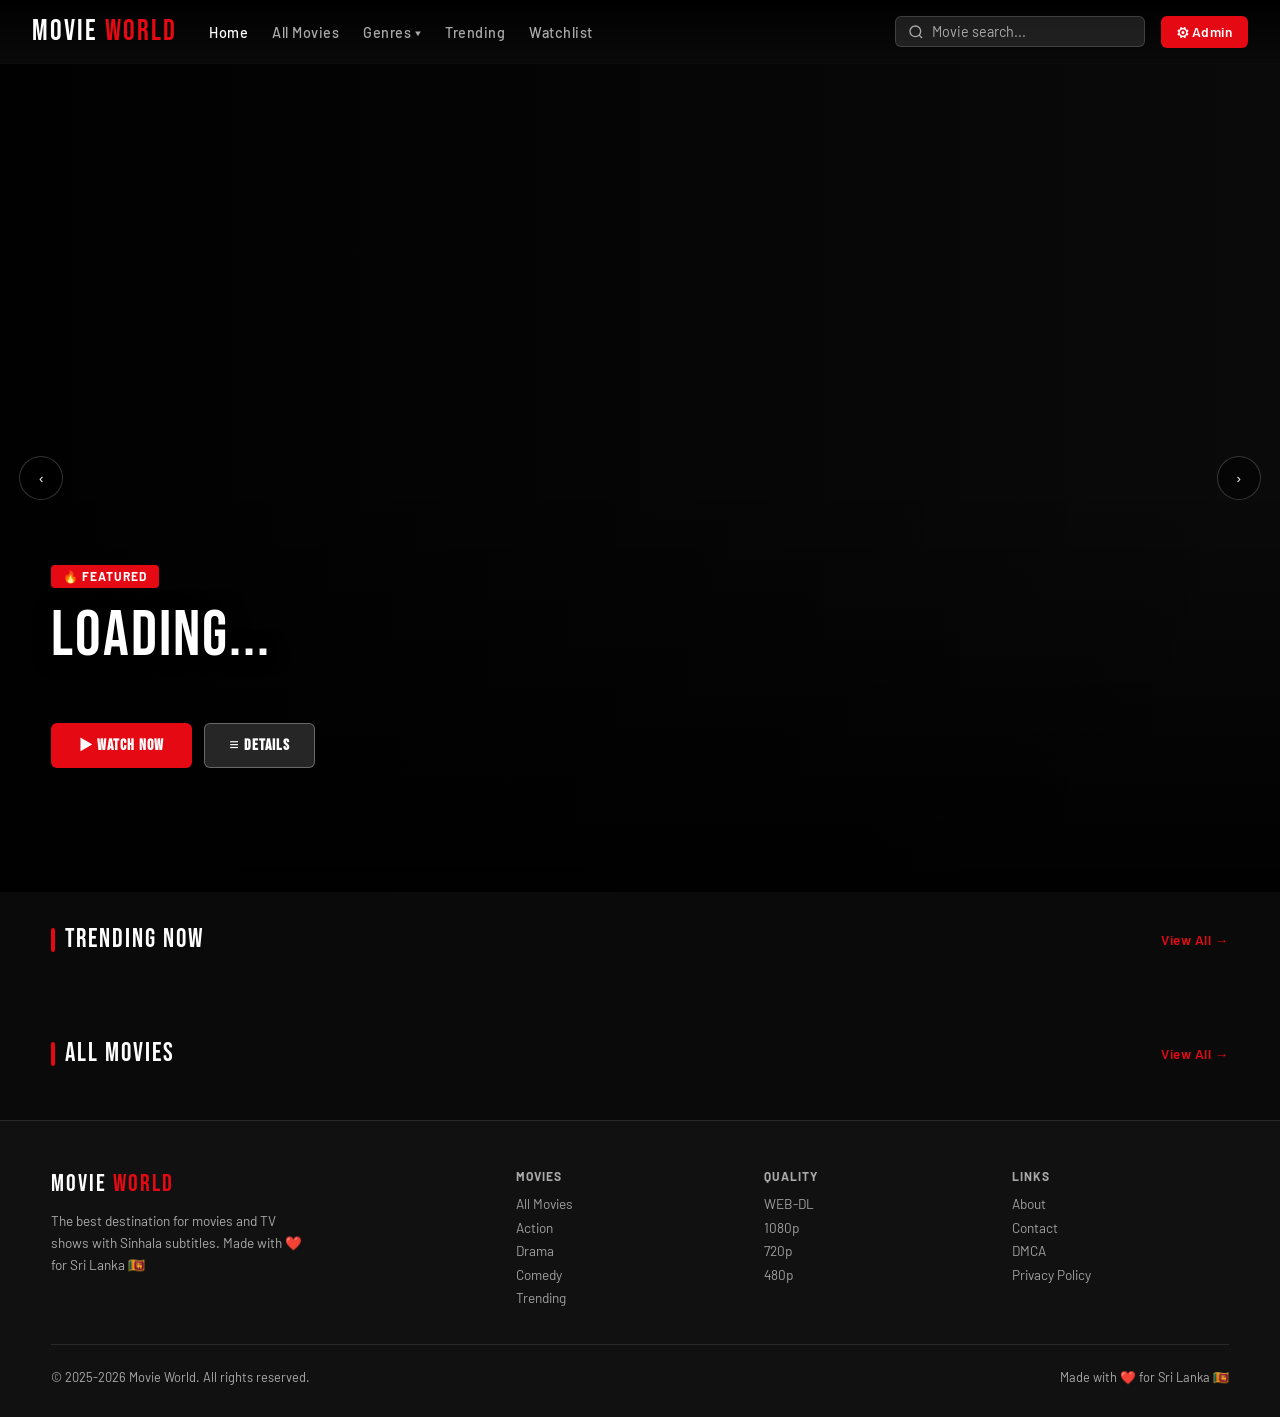
==== index.html @ 06027d25 "Rename movieworld_updated (2).html to index.html" ====
<!DOCTYPE html>
<html lang="si">
<head>
<meta charset="UTF-8">
<meta name="viewport" content="width=device-width, initial-scale=1.0">
<title>MOVIE WORLD</title>
<link href="https://fonts.googleapis.com/css2?family=Bebas+Neue&family=Barlow:wght@300;400;500;600;700&family=Barlow+Condensed:wght@400;600;700&display=swap" rel="stylesheet">
<style>
:root{
  --red:#e50914;--red2:#b20710;--dark:#0a0a0a;--dark2:#111;--dark3:#1a1a1a;
  --card:#161616;--text:#fff;--muted:#aaa;--border:#2a2a2a;--gold:#f5c518;
  --green:#46d369;
}
*{margin:0;padding:0;box-sizing:border-box;}
html{scroll-behavior:smooth;}
body{background:var(--dark);color:var(--text);font-family:'Barlow',sans-serif;min-height:100vh;overflow-x:hidden;}

/* NAV */
nav{position:fixed;top:0;left:0;right:0;z-index:1000;background:linear-gradient(to bottom,rgba(0,0,0,.95) 0%,transparent 100%);padding:0 2rem;height:64px;display:flex;align-items:center;gap:2rem;border-bottom:1px solid rgba(255,255,255,.05);}
.logo{font-family:'Bebas Neue',sans-serif;font-size:1.8rem;letter-spacing:2px;cursor:pointer;}
.logo span{color:var(--red);}
.nav-links{display:flex;gap:1.5rem;list-style:none;flex:1;}
.nav-links a{color:var(--muted);text-decoration:none;font-size:.9rem;font-weight:500;transition:.2s;letter-spacing:.5px;}
.nav-links a:hover,.nav-links a.active{color:#fff;}
.nav-right{display:flex;align-items:center;gap:1rem;margin-left:auto;}
.search-bar{display:flex;align-items:center;background:rgba(255,255,255,.1);border:1px solid rgba(255,255,255,.15);border-radius:6px;padding:6px 12px;gap:8px;}
.search-bar input{background:transparent;border:none;color:#fff;font-size:.9rem;width:200px;outline:none;font-family:'Barlow',sans-serif;}
.search-bar input::placeholder{color:var(--muted);}
.search-bar svg{color:var(--muted);width:16px;height:16px;flex-shrink:0;}
.btn-admin{background:var(--red);color:#fff;border:none;padding:7px 16px;border-radius:6px;font-size:.85rem;font-weight:600;cursor:pointer;font-family:'Barlow',sans-serif;letter-spacing:.5px;}
/* PASSWORD MODAL */
.pw-overlay{position:fixed;inset:0;background:rgba(0,0,0,.85);z-index:9000;display:flex;align-items:center;justify-content:center;backdrop-filter:blur(6px);}
.pw-box{background:var(--dark2);border:1px solid var(--border);border-radius:16px;padding:2.5rem 2rem;width:340px;max-width:92vw;text-align:center;box-shadow:0 0 60px rgba(229,9,20,.15);}
.pw-box .logo{font-size:1.6rem;margin-bottom:.5rem;}
.pw-box p{color:var(--muted);font-size:.9rem;margin-bottom:1.5rem;}
.pw-box input{width:100%;background:rgba(255,255,255,.06);border:1px solid var(--border);color:#fff;padding:12px 16px;border-radius:8px;font-size:1rem;font-family:'Barlow',sans-serif;outline:none;text-align:center;letter-spacing:4px;margin-bottom:1rem;transition:.2s;}
.pw-box input:focus{border-color:var(--red);}
.pw-box .pw-err{color:var(--red);font-size:.82rem;margin-bottom:.75rem;min-height:18px;}
.pw-box .btn-pw-enter{background:var(--red);color:#fff;border:none;width:100%;padding:12px;border-radius:8px;font-size:1rem;font-weight:700;cursor:pointer;font-family:'Barlow',sans-serif;margin-bottom:.75rem;transition:.2s;}
.pw-box .btn-pw-enter:hover{background:var(--red2);}
.pw-box .btn-pw-cancel{background:transparent;color:var(--muted);border:none;font-size:.85rem;cursor:pointer;font-family:'Barlow',sans-serif;}
.hamburger{display:none;background:none;border:none;color:#fff;cursor:pointer;padding:4px;}

/* HERO */
.hero{position:relative;height:92vh;min-height:580px;overflow:hidden;margin-top:64px;}
.hero-bg{position:absolute;inset:0;background-size:cover;background-position:center top;transition:opacity .8s;}
.hero-overlay{position:absolute;inset:0;background:linear-gradient(to right,rgba(0,0,0,.9) 0%,rgba(0,0,0,.4) 60%,transparent 100%),linear-gradient(to top,rgba(0,0,0,.9) 0%,transparent 50%);}
.hero-content{position:absolute;bottom:15%;left:4%;max-width:520px;}
.hero-badge{display:inline-flex;align-items:center;gap:6px;background:var(--red);color:#fff;padding:4px 12px;border-radius:4px;font-size:.75rem;font-weight:700;letter-spacing:1px;margin-bottom:1rem;}
.hero-title{font-family:'Bebas Neue',sans-serif;font-size:clamp(2.5rem,6vw,4rem);line-height:1;letter-spacing:2px;margin-bottom:.75rem;text-shadow:2px 2px 20px rgba(0,0,0,.8);}
.hero-meta{display:flex;align-items:center;gap:12px;margin-bottom:1.2rem;flex-wrap:wrap;}
.hero-rating{color:var(--gold);font-weight:700;font-size:1rem;}
.hero-tag{background:rgba(255,255,255,.12);border:1px solid rgba(255,255,255,.2);padding:3px 10px;border-radius:4px;font-size:.8rem;}
.hero-desc{color:rgba(255,255,255,.8);line-height:1.6;font-size:.95rem;margin-bottom:1.5rem;display:-webkit-box;-webkit-line-clamp:3;-webkit-box-orient:vertical;overflow:hidden;}
.hero-btns{display:flex;gap:12px;}
.btn-play{background:var(--red);color:#fff;border:none;padding:12px 28px;border-radius:6px;font-size:1rem;font-weight:700;cursor:pointer;display:flex;align-items:center;gap:8px;font-family:'Bebas Neue',sans-serif;letter-spacing:1px;transition:.2s;}
.btn-play:hover{background:var(--red2);}
.btn-list{background:rgba(255,255,255,.15);color:#fff;border:1px solid rgba(255,255,255,.3);padding:12px 24px;border-radius:6px;font-size:1rem;font-weight:700;cursor:pointer;display:flex;align-items:center;gap:8px;font-family:'Bebas Neue',sans-serif;letter-spacing:1px;transition:.2s;backdrop-filter:blur(4px);}
.btn-list:hover{background:rgba(255,255,255,.25);}
.hero-dots{position:absolute;bottom:6%;left:4%;display:flex;gap:8px;}
.hero-dot{width:32px;height:4px;border-radius:2px;background:rgba(255,255,255,.3);cursor:pointer;transition:.3s;}
.hero-dot.active{background:var(--red);width:48px;}
.hero-nav-btn{position:absolute;top:50%;transform:translateY(-50%);background:rgba(0,0,0,.5);border:1px solid rgba(255,255,255,.2);color:#fff;width:44px;height:44px;border-radius:50%;cursor:pointer;display:flex;align-items:center;justify-content:center;transition:.2s;backdrop-filter:blur(4px);}
.hero-nav-btn:hover{background:rgba(229,9,20,.7);}
.hero-nav-btn.prev{left:1.5%;}
.hero-nav-btn.next{right:1.5%;}

/* SECTIONS */
.section{padding:2rem 4%;}
.section-header{display:flex;align-items:center;justify-content:space-between;margin-bottom:1.2rem;}
.section-title{font-family:'Bebas Neue',sans-serif;font-size:1.6rem;letter-spacing:2px;display:flex;align-items:center;gap:10px;}
.section-title::before{content:'';display:block;width:4px;height:24px;background:var(--red);border-radius:2px;}
.view-all{color:var(--red);text-decoration:none;font-size:.85rem;font-weight:600;letter-spacing:.5px;display:flex;align-items:center;gap:4px;transition:.2s;}
.view-all:hover{color:#ff4757;}

/* TRENDING GRID */
.trending-grid{display:grid;grid-template-columns:repeat(2,1fr);gap:12px;}
.trending-card{position:relative;border-radius:10px;overflow:hidden;cursor:pointer;aspect-ratio:3/2;}
.trending-card img{width:100%;height:100%;object-fit:cover;transition:.4s;}
.trending-card:hover img{transform:scale(1.05);}
.trending-rank{position:absolute;bottom:8px;left:8px;font-family:'Bebas Neue',sans-serif;font-size:5rem;line-height:1;color:rgba(255,255,255,.15);font-weight:900;text-shadow:none;-webkit-text-stroke:2px rgba(255,255,255,.3);}
.trending-overlay{position:absolute;inset:0;background:linear-gradient(to top,rgba(0,0,0,.8) 0%,transparent 50%);}
.trending-name{position:absolute;bottom:8px;left:0;right:0;padding:0 12px;font-size:.85rem;font-weight:600;}

/* MOVIES GRID */
.movies-grid{display:grid;grid-template-columns:repeat(auto-fill,minmax(160px,1fr));gap:14px;}
.movie-card{background:var(--card);border-radius:10px;overflow:hidden;cursor:pointer;transition:.3s;border:1px solid transparent;}
.movie-card:hover{border-color:var(--red);transform:translateY(-4px);}
.movie-card-img{position:relative;aspect-ratio:2/3;overflow:hidden;}
.movie-card-img img{width:100%;height:100%;object-fit:cover;transition:.4s;}
.movie-card:hover .movie-card-img img{transform:scale(1.06);}
.movie-badge{position:absolute;top:8px;left:8px;background:#01b4e4;color:#fff;font-size:.65rem;font-weight:700;padding:2px 6px;border-radius:4px;letter-spacing:.5px;}
.movie-rating{position:absolute;top:8px;right:8px;background:rgba(0,0,0,.75);color:var(--gold);font-size:.75rem;font-weight:700;padding:3px 7px;border-radius:4px;display:flex;align-items:center;gap:3px;}
.movie-info{padding:10px;}
.movie-title{font-size:.85rem;font-weight:600;white-space:nowrap;overflow:hidden;text-overflow:ellipsis;margin-bottom:4px;}
.movie-meta{font-size:.75rem;color:var(--muted);display:flex;align-items:center;gap:6px;}
.movie-meta span{display:flex;align-items:center;gap:3px;}

/* SEARCH RESULTS */
#search-results{display:none;position:fixed;top:64px;left:0;right:0;background:rgba(10,10,10,.97);z-index:999;max-height:80vh;overflow-y:auto;padding:1.5rem 4%;border-top:1px solid var(--border);backdrop-filter:blur(20px);}
.search-result-item{display:flex;gap:12px;align-items:center;padding:10px;border-radius:8px;cursor:pointer;transition:.2s;}
.search-result-item:hover{background:rgba(255,255,255,.07);}
.search-result-img{width:48px;height:72px;object-fit:cover;border-radius:6px;flex-shrink:0;}
.search-result-info h4{font-size:.9rem;font-weight:600;margin-bottom:4px;}
.search-result-info p{font-size:.8rem;color:var(--muted);}

/* MOVIE DETAIL PAGE */
#movie-detail{display:none;position:fixed;inset:0;z-index:2000;background:var(--dark);overflow-y:auto;}
.detail-hero{position:relative;height:50vh;min-height:300px;}
.detail-hero-bg{position:absolute;inset:0;background-size:cover;background-position:center;filter:brightness(.4);}
.detail-hero-overlay{position:absolute;inset:0;background:linear-gradient(to top,var(--dark) 0%,transparent 60%);}
.detail-back{position:absolute;top:1.5rem;left:1.5rem;background:rgba(0,0,0,.6);border:1px solid rgba(255,255,255,.2);color:#fff;padding:8px 16px;border-radius:6px;cursor:pointer;font-size:.9rem;font-weight:600;display:flex;align-items:center;gap:6px;transition:.2s;backdrop-filter:blur(4px);}
.detail-back:hover{background:var(--red);}
.detail-body{padding:0 4% 4rem;margin-top:-80px;position:relative;}
.detail-layout{display:grid;grid-template-columns:200px 1fr;gap:2rem;}
.detail-poster{border-radius:12px;overflow:hidden;box-shadow:0 20px 60px rgba(0,0,0,.8);}
.detail-poster img{width:100%;display:block;}
.detail-badge-green{display:inline-block;background:var(--green);color:#000;font-size:.75rem;font-weight:700;padding:4px 10px;border-radius:4px;margin-bottom:.75rem;}
.detail-title{font-family:'Bebas Neue',sans-serif;font-size:clamp(1.8rem,4vw,3rem);letter-spacing:2px;line-height:1;margin-bottom:.75rem;}
.detail-stats{display:flex;gap:12px;flex-wrap:wrap;align-items:center;margin-bottom:1rem;}
.imdb-badge{background:var(--gold);color:#000;font-size:.8rem;font-weight:700;padding:3px 10px;border-radius:4px;}
.stat-item{color:var(--muted);font-size:.85rem;display:flex;align-items:center;gap:5px;}
.genre-tags{display:flex;gap:8px;flex-wrap:wrap;margin-bottom:1rem;}
.genre-tag{background:rgba(255,255,255,.1);border:1px solid rgba(255,255,255,.2);padding:4px 12px;border-radius:20px;font-size:.8rem;font-weight:500;}
.detail-desc{color:rgba(255,255,255,.8);line-height:1.7;font-size:.95rem;margin-bottom:1.5rem;}
.detail-info-grid{display:grid;grid-template-columns:1fr 1fr;gap:12px;margin-bottom:1.5rem;font-size:.85rem;}
.info-item label{color:var(--muted);display:block;margin-bottom:2px;font-size:.75rem;text-transform:uppercase;letter-spacing:.5px;}
.info-item span{font-weight:500;}
.detail-actions{display:flex;gap:10px;flex-wrap:wrap;margin-bottom:1.5rem;}
.btn-watchlist{background:rgba(255,255,255,.12);border:1px solid rgba(255,255,255,.2);color:#fff;padding:10px 20px;border-radius:6px;cursor:pointer;font-size:.9rem;font-weight:600;display:flex;align-items:center;gap:7px;transition:.2s;font-family:'Barlow',sans-serif;}
.btn-watchlist:hover{background:rgba(255,255,255,.2);}
.btn-watchlist.active{background:rgba(229,9,20,.2);border-color:var(--red);color:var(--red);}
.btn-share{background:rgba(255,255,255,.12);border:1px solid rgba(255,255,255,.2);color:#fff;padding:10px 20px;border-radius:6px;cursor:pointer;font-size:.9rem;font-weight:600;display:flex;align-items:center;gap:7px;transition:.2s;font-family:'Barlow',sans-serif;}
.btn-share:hover{background:rgba(255,255,255,.2);}
.source-bar{display:flex;align-items:center;gap:10px;margin-bottom:1rem;flex-wrap:wrap;}
.source-select{background:var(--dark3);border:1px solid var(--border);color:#fff;padding:8px 12px;border-radius:6px;font-size:.85rem;cursor:pointer;font-family:'Barlow',sans-serif;}
.btn-next-source{background:var(--red);border:none;color:#fff;padding:8px 16px;border-radius:6px;font-size:.85rem;font-weight:600;cursor:pointer;display:flex;align-items:center;gap:6px;font-family:'Barlow',sans-serif;}
.video-frame{width:100%;aspect-ratio:16/9;background:#000;border-radius:10px;overflow:hidden;margin-bottom:1.5rem;position:relative;}
.video-frame iframe{width:100%;height:100%;border:none;}
.video-placeholder{width:100%;height:100%;display:flex;align-items:center;justify-content:center;color:var(--muted);flex-direction:column;gap:12px;}
.cast-grid{display:flex;gap:16px;overflow-x:auto;padding-bottom:8px;scrollbar-width:none;}
.cast-grid::-webkit-scrollbar{display:none;}
.cast-card{flex-shrink:0;width:90px;text-align:center;}
.cast-avatar{width:70px;height:70px;border-radius:50%;overflow:hidden;margin:0 auto 6px;background:var(--dark3);}
.cast-avatar img{width:100%;height:100%;object-fit:cover;}
.cast-name{font-size:.75rem;font-weight:600;white-space:nowrap;overflow:hidden;text-overflow:ellipsis;}
.cast-role{font-size:.7rem;color:var(--muted);white-space:nowrap;overflow:hidden;text-overflow:ellipsis;}
.sub-btns{display:flex;gap:8px;flex-wrap:wrap;margin-bottom:1rem;}
.sub-btn{padding:8px 18px;border-radius:6px;font-size:.85rem;font-weight:700;cursor:pointer;border:none;font-family:'Barlow',sans-serif;}
.sub-btn.baiscope{background:#1877f2;color:#fff;}
.sub-btn.cineru{background:#f5a623;color:#fff;}
.sub-btn.zoom{background:#2d8cf0;color:#fff;}
.dl-grid{display:grid;grid-template-columns:repeat(auto-fit,minmax(160px,1fr));gap:12px;margin-bottom:1rem;}
.dl-btn{display:flex;align-items:center;gap:10px;background:var(--dark3);border:1px solid var(--border);border-radius:10px;padding:14px 16px;cursor:pointer;text-decoration:none;color:#fff;transition:.25s;font-family:'Barlow',sans-serif;}
.dl-btn:hover{border-color:var(--green);background:rgba(70,211,105,.08);transform:translateY(-2px);}
.dl-btn .dl-icon{width:36px;height:36px;border-radius:8px;display:flex;align-items:center;justify-content:center;font-size:1.1rem;flex-shrink:0;}
.dl-btn .dl-info{display:flex;flex-direction:column;gap:2px;}
.dl-btn .dl-qual{font-weight:700;font-size:.95rem;letter-spacing:.5px;}
.dl-btn .dl-size{font-size:.75rem;color:var(--muted);}
.dl-btn.q480 .dl-icon{background:rgba(255,159,67,.15);color:#ff9f43;}
.dl-btn.q720 .dl-icon{background:rgba(52,152,219,.15);color:#3498db;}
.dl-btn.q1080 .dl-icon{background:rgba(46,213,115,.15);color:#2ed573;}
.dl-btn.qsub .dl-icon{background:rgba(229,9,20,.15);color:var(--red);}
.dl-none{color:var(--muted);font-size:.85rem;font-style:italic;}
.instructions-box{background:rgba(70,211,105,.08);border:1px solid rgba(70,211,105,.2);border-radius:8px;padding:1rem;font-size:.82rem;line-height:1.7;color:rgba(255,255,255,.85);}
.stars-rating{display:flex;gap:6px;font-size:1.5rem;cursor:pointer;margin-bottom:1.5rem;}
.stars-rating span{color:#444;transition:.2s;}
.stars-rating span.active,.stars-rating span:hover{color:var(--gold);}
.related-section{margin-top:2rem;}

/* ADMIN PANEL */
#admin-panel{display:none;position:fixed;inset:0;z-index:3000;background:var(--dark);overflow-y:auto;}
.admin-nav{background:var(--dark2);border-bottom:1px solid var(--border);padding:0 2rem;height:60px;display:flex;align-items:center;gap:1.5rem;}
.admin-nav .logo{font-size:1.4rem;}
.admin-tabs{display:flex;gap:4px;flex:1;overflow-x:auto;}
.admin-tab{background:transparent;border:none;color:var(--muted);padding:8px 16px;border-radius:6px;cursor:pointer;font-size:.85rem;font-weight:600;white-space:nowrap;transition:.2s;font-family:'Barlow',sans-serif;}
.admin-tab:hover{background:rgba(255,255,255,.07);color:#fff;}
.admin-tab.active{background:var(--red);color:#fff;}
.admin-close{background:rgba(255,255,255,.1);border:1px solid var(--border);color:#fff;padding:7px 14px;border-radius:6px;cursor:pointer;font-size:.85rem;font-family:'Barlow',sans-serif;}
.admin-body{padding:2rem;}
.admin-section{display:none;}
.admin-section.active{display:block;}
.admin-card{background:var(--dark2);border:1px solid var(--border);border-radius:12px;padding:1.5rem;margin-bottom:1.5rem;}
.admin-card h3{font-size:1.1rem;font-weight:700;margin-bottom:1.2rem;display:flex;align-items:center;gap:8px;}
.form-grid{display:grid;grid-template-columns:1fr 1fr;gap:12px;}
.form-group{display:flex;flex-direction:column;gap:5px;}
.form-group.full{grid-column:1/-1;}
.form-group label{font-size:.8rem;color:var(--muted);font-weight:600;text-transform:uppercase;letter-spacing:.5px;}
.form-group input,.form-group textarea,.form-group select{background:rgba(255,255,255,.05);border:1px solid var(--border);color:#fff;padding:9px 12px;border-radius:6px;font-size:.9rem;font-family:'Barlow',sans-serif;transition:.2s;outline:none;}
.form-group input:focus,.form-group textarea:focus,.form-group select:focus{border-color:var(--red);background:rgba(229,9,20,.05);}
.form-group textarea{resize:vertical;min-height:80px;}
.tmdb-search-bar{display:flex;gap:8px;margin-bottom:1rem;}
.tmdb-search-bar input{flex:1;background:rgba(255,255,255,.05);border:1px solid var(--border);color:#fff;padding:10px 14px;border-radius:6px;font-size:.9rem;font-family:'Barlow',sans-serif;outline:none;}
.tmdb-search-bar input:focus{border-color:#01b4e4;}
.btn-tmdb{background:#01b4e4;color:#fff;border:none;padding:10px 18px;border-radius:6px;font-size:.85rem;font-weight:700;cursor:pointer;white-space:nowrap;font-family:'Barlow',sans-serif;}
.tmdb-results{display:grid;grid-template-columns:repeat(auto-fill,minmax(120px,1fr));gap:10px;max-height:300px;overflow-y:auto;}
.tmdb-result{cursor:pointer;border-radius:8px;overflow:hidden;border:2px solid transparent;transition:.2s;}
.tmdb-result:hover{border-color:#01b4e4;}
.tmdb-result img{width:100%;aspect-ratio:2/3;object-fit:cover;display:block;}
.tmdb-result-title{font-size:.75rem;padding:4px 6px;text-align:center;background:var(--dark3);}
.btn-save{background:var(--green);color:#000;border:none;padding:11px 28px;border-radius:6px;font-size:.95rem;font-weight:700;cursor:pointer;font-family:'Barlow',sans-serif;display:flex;align-items:center;gap:7px;margin-top:1rem;transition:.2s;}
.btn-save:hover{background:#3ab55a;}
.btn-danger{background:rgba(229,9,20,.15);color:var(--red);border:1px solid rgba(229,9,20,.3);padding:7px 14px;border-radius:6px;font-size:.8rem;font-weight:600;cursor:pointer;font-family:'Barlow',sans-serif;transition:.2s;}
.btn-danger:hover{background:var(--red);color:#fff;}
.btn-edit{background:rgba(255,255,255,.1);color:#fff;border:1px solid var(--border);padding:7px 14px;border-radius:6px;font-size:.8rem;font-weight:600;cursor:pointer;font-family:'Barlow',sans-serif;transition:.2s;}
.btn-edit:hover{background:rgba(255,255,255,.18);}
.movie-list-table{width:100%;border-collapse:collapse;}
.movie-list-table th{text-align:left;padding:10px;font-size:.75rem;color:var(--muted);text-transform:uppercase;letter-spacing:.5px;border-bottom:1px solid var(--border);}
.movie-list-table td{padding:10px;font-size:.85rem;border-bottom:1px solid rgba(255,255,255,.04);vertical-align:middle;}
.movie-list-table tr:hover td{background:rgba(255,255,255,.03);}
.mini-poster{width:40px;height:60px;object-fit:cover;border-radius:4px;}
.stats-grid{display:grid;grid-template-columns:repeat(auto-fit,minmax(150px,1fr));gap:12px;margin-bottom:1.5rem;}
.stat-card{background:var(--dark2);border:1px solid var(--border);border-radius:10px;padding:1.2rem;text-align:center;}
.stat-card .num{font-family:'Bebas Neue',sans-serif;font-size:2.5rem;color:var(--red);}
.stat-card .lbl{font-size:.8rem;color:var(--muted);margin-top:2px;}
.toast{position:fixed;bottom:2rem;right:2rem;background:var(--green);color:#000;padding:12px 20px;border-radius:8px;font-weight:700;font-size:.9rem;z-index:9999;transform:translateX(200%);transition:.3s;}
.toast.show{transform:translateX(0);}
.pagination{display:flex;gap:8px;align-items:center;justify-content:center;margin-top:2rem;flex-wrap:wrap;}
.page-btn{background:var(--dark3);border:1px solid var(--border);color:var(--muted);padding:8px 14px;border-radius:6px;cursor:pointer;font-size:.9rem;font-family:'Barlow',sans-serif;transition:.2s;min-width:40px;text-align:center;}
.page-btn:hover{background:rgba(255,255,255,.1);color:#fff;}
.page-btn.active{background:var(--red);color:#fff;border-color:var(--red);}
.page-btn.disabled{opacity:.4;cursor:not-allowed;}
footer{background:var(--dark2);border-top:1px solid var(--border);padding:3rem 4% 2rem;}
.footer-grid{display:grid;grid-template-columns:2fr 1fr 1fr 1fr;gap:2rem;margin-bottom:2rem;}
.footer-brand .logo{font-size:1.5rem;margin-bottom:.75rem;}
.footer-brand p{color:var(--muted);font-size:.85rem;line-height:1.6;max-width:260px;}
.footer-col h4{font-size:.75rem;text-transform:uppercase;letter-spacing:1px;color:var(--muted);margin-bottom:.75rem;}
.footer-col a{display:block;color:rgba(255,255,255,.6);text-decoration:none;font-size:.85rem;margin-bottom:.4rem;transition:.2s;}
.footer-col a:hover{color:#fff;}
.footer-bottom{border-top:1px solid var(--border);padding-top:1.5rem;display:flex;justify-content:space-between;align-items:center;font-size:.8rem;color:var(--muted);}
.mobile-menu{display:none;position:fixed;top:64px;left:0;right:0;bottom:0;background:rgba(0,0,0,.97);z-index:900;padding:1.5rem;overflow-y:auto;}
.mobile-menu.open{display:block;}
.mobile-nav-links{list-style:none;}
.mobile-nav-links li{border-bottom:1px solid var(--border);}
.mobile-nav-links a{display:block;padding:14px 0;color:#fff;text-decoration:none;font-size:1.1rem;font-weight:500;}
.mobile-genre-grid{display:grid;grid-template-columns:1fr 1fr;gap:8px;margin-top:1rem;}
.mobile-genre-btn{background:var(--dark3);border:1px solid var(--border);color:#fff;padding:10px;border-radius:6px;cursor:pointer;font-size:.85rem;text-align:center;font-family:'Barlow',sans-serif;}
@media(max-width:768px){
  .nav-links{display:none;}
  .search-bar input{width:140px;}
  .hamburger{display:block;}
  .hero-content{max-width:90%;bottom:12%;}
  .hero-title{font-size:2rem;}
  .detail-layout{grid-template-columns:1fr;}
  .detail-poster{max-width:200px;}
  .form-grid{grid-template-columns:1fr;}
  .footer-grid{grid-template-columns:1fr 1fr;}
  .movies-grid{grid-template-columns:repeat(auto-fill,minmax(130px,1fr));}
}
@media(max-width:480px){
  .movies-grid{grid-template-columns:repeat(3,1fr);}
  .trending-grid{grid-template-columns:1fr 1fr;}
  .footer-grid{grid-template-columns:1fr;}
}
</style>
</head>
<body>

<!-- TOAST -->
<div class="toast" id="toast"></div>

<!-- NAV -->
<nav id="main-nav">
  <div class="logo" onclick="showPage('home')">MOVIE <span>WORLD</span></div>
  <ul class="nav-links" id="nav-links">
    <li><a href="#" class="active" onclick="showPage('home');return false;">Home</a></li>
    <li><a href="#" onclick="loadMovies('all');return false;">All Movies</a></li>
    <li><a href="#" onclick="showGenreMenu();return false;">Genres ▾</a></li>
    <li><a href="#" onclick="loadMovies('trending');return false;">Trending</a></li>
    <li><a href="#" onclick="showWatchlist();return false;">Watchlist</a></li>
  </ul>
  <div class="nav-right">
    <div class="search-bar">
      <svg viewBox="0 0 24 24" fill="none" stroke="currentColor" stroke-width="2"><circle cx="11" cy="11" r="8"/><path d="m21 21-4.35-4.35"/></svg>
      <input type="text" id="search-input" placeholder="Movie search..." oninput="handleSearch(this.value)">
    </div>
    <button class="btn-admin" onclick="showAdmin()">⚙ Admin</button>
    <button class="hamburger" onclick="toggleMobileMenu()">
      <svg width="22" height="22" viewBox="0 0 24 24" fill="none" stroke="currentColor" stroke-width="2"><line x1="3" y1="6" x2="21" y2="6"/><line x1="3" y1="12" x2="21" y2="12"/><line x1="3" y1="18" x2="21" y2="18"/></svg>
    </button>
  </div>
</nav>

<!-- MOBILE MENU -->
<div class="mobile-menu" id="mobile-menu">
  <ul class="mobile-nav-links">
    <li><a href="#" onclick="showPage('home');toggleMobileMenu();return false;">🏠 Home</a></li>
    <li><a href="#" onclick="loadMovies('all');toggleMobileMenu();return false;">🎬 All Movies</a></li>
    <li><a href="#" onclick="loadMovies('trending');toggleMobileMenu();return false;">🔥 Trending</a></li>
    <li><a href="#" onclick="showWatchlist();toggleMobileMenu();return false;">⭐ Watchlist</a></li>
    <li><a href="#" onclick="showAdmin();toggleMobileMenu();return false;">⚙ Admin Panel</a></li>
  </ul>
  <p style="color:var(--muted);font-size:.8rem;margin:1rem 0 .5rem;text-transform:uppercase;letter-spacing:1px;">Genres</p>
  <div class="mobile-genre-grid" id="mobile-genres"></div>
</div>

<!-- SEARCH RESULTS -->
<div id="search-results"></div>

<!-- MAIN HOME -->
<div id="home-page">
  <!-- HERO -->
  <div class="hero" id="hero-section">
    <div class="hero-bg" id="hero-bg"></div>
    <div class="hero-overlay"></div>
    <button class="hero-nav-btn prev" onclick="heroNav(-1)">&#8249;</button>
    <button class="hero-nav-btn next" onclick="heroNav(1)">&#8250;</button>
    <div class="hero-content">
      <div class="hero-badge">🔥 FEATURED</div>
      <div class="hero-title" id="hero-title">LOADING...</div>
      <div class="hero-meta" id="hero-meta"></div>
      <div class="hero-desc" id="hero-desc"></div>
      <div class="hero-btns">
        <button class="btn-play" onclick="openHeroMovie()">▶ Watch Now</button>
        <button class="btn-list" onclick="openHeroMovieDetail()">≡ Details</button>
      </div>
    </div>
    <div class="hero-dots" id="hero-dots"></div>
  </div>

  <!-- TRENDING -->
  <div class="section" id="trending-section">
    <div class="section-header">
      <div class="section-title">TRENDING NOW</div>
      <a href="#" class="view-all" onclick="loadMovies('trending');return false;">View All →</a>
    </div>
    <div class="trending-grid" id="trending-grid"></div>
  </div>

  <!-- ALL MOVIES -->
  <div class="section">
    <div class="section-header">
      <div class="section-title">ALL MOVIES</div>
      <a href="#" class="view-all" onclick="loadMovies('all');return false;">View All →</a>
    </div>
    <div class="movies-grid" id="home-movies-grid"></div>
  </div>
</div>

<!-- MOVIES PAGE -->
<div id="movies-page" style="display:none;padding-top:80px;">
  <div class="section">
    <div class="section-header">
      <div class="section-title" id="movies-page-title">ALL MOVIES</div>
      <div style="display:flex;gap:8px;align-items:center;">
        <select id="sort-select" onchange="sortMovies()" style="background:var(--dark3);border:1px solid var(--border);color:#fff;padding:7px 12px;border-radius:6px;font-family:'Barlow',sans-serif;font-size:.85rem;outline:none;">
          <option value="newest">Newest First</option>
          <option value="oldest">Oldest First</option>
          <option value="rating">Top Rated</option>
          <option value="az">A-Z</option>
        </select>
      </div>
    </div>
    <div class="movies-grid" id="movies-grid"></div>
    <div class="pagination" id="pagination"></div>
  </div>
</div>

<!-- MOVIE DETAIL -->
<div id="movie-detail">
  <div class="detail-hero">
    <div class="detail-hero-bg" id="detail-bg"></div>
    <div class="detail-hero-overlay"></div>
    <button class="detail-back" onclick="closeDetail()">← Back</button>
  </div>
  <div class="detail-body">
    <div class="detail-layout">
      <div>
        <div class="detail-poster"><img id="detail-poster" src="" alt=""></div>
        <div style="text-align:center;margin-top:12px;">
          <div class="detail-badge-green">🎬 Movie World - <span id="detail-year-badge"></span> ✅</div>
        </div>
      </div>
      <div>
        <nav style="font-size:.8rem;color:var(--muted);margin-bottom:.75rem;">Home / Movies / <span id="detail-breadcrumb" style="color:#fff;"></span></nav>
        <div class="detail-title" id="detail-title"></div>
        <div class="detail-stats" id="detail-stats"></div>
        <div class="genre-tags" id="detail-genres"></div>
        <div class="detail-desc" id="detail-desc"></div>
        <div class="detail-info-grid" id="detail-info-grid"></div>

        <div class="video-frame" id="video-frame">
          <div class="video-placeholder">
            <svg width="48" height="48" viewBox="0 0 24 24" fill="none" stroke="currentColor" stroke-width="1"><circle cx="12" cy="12" r="10"/><polygon points="10 8 16 12 10 16 10 8"/></svg>
            <p style="color:var(--muted);font-size:.9rem;">Click Watch Now to play</p>
          </div>
        </div>
      </div>
    </div>

    <div class="section" style="padding:1.5rem 0 0;">
      <div class="section-title" style="margin-bottom:1rem;">CAST</div>
      <div class="cast-grid" id="cast-grid"></div>
    </div>

    <div class="section" style="padding:1.5rem 0 0;" id="download-section">
      <div class="section-title" style="margin-bottom:1rem;">⬇ DOWNLOAD</div>
      <div id="download-links-box"></div>
    </div>
  </div>
</div>

<!-- PASSWORD MODAL -->
<div class="pw-overlay" id="pw-overlay" style="display:none;">
  <div class="pw-box">
    <div class="logo">🔐 MOVIE <span>WORLD</span></div>
    <p>Admin Panel වෙත ඇතුළු වීමට password ඇතුළු කරන්න</p>
    <input type="password" id="pw-input" placeholder="Password" maxlength="30"
      onkeypress="if(event.key==='Enter')checkAdminPW()">
    <div class="pw-err" id="pw-err"></div>
    <button class="btn-pw-enter" onclick="checkAdminPW()">🔓 Enter Admin</button>
    <button class="btn-pw-cancel" onclick="closePWModal()">Cancel</button>
  </div>
</div>

<!-- ADMIN PANEL -->
<div id="admin-panel">
  <div class="admin-nav">
    <div class="logo">MOVIE <span style="color:var(--red);">WORLD</span> <span style="font-size:.9rem;color:var(--muted);font-family:'Barlow',sans-serif;font-weight:400;">Admin</span></div>
    <div class="admin-tabs">
      <button class="admin-tab active" onclick="adminTab('dashboard')">📊 Dashboard</button>
      <button class="admin-tab" onclick="adminTab('add-movie')">➕ Add Movie</button>
      <button class="admin-tab" onclick="adminTab('manage-movies')">🎬 Movies</button>
      <button class="admin-tab" onclick="adminTab('requests')">📬 Requests</button>
    </div>
    <button class="admin-close" onclick="closeAdmin()">✕ Close</button>
  </div>
  <div class="admin-body">

    <!-- DASHBOARD -->
    <div class="admin-section active" id="section-dashboard">
      <div class="stats-grid" id="admin-stats"></div>
      <div class="admin-card">
        <h3>📈 Recent Activity</h3>
        <div id="recent-activity" style="font-size:.85rem;color:var(--muted);">Loading...</div>
      </div>
    </div>

    <!-- ADD MOVIE -->
    <div class="admin-section" id="section-add-movie">
      <div class="admin-card">
        <h3>🔍 Auto-fill from TMDB</h3>
        <div class="tmdb-search-bar">
          <input type="text" id="tmdb-search" placeholder="Search movie title..." onkeypress="if(event.key==='Enter')searchTMDB()">
          <button class="btn-tmdb" onclick="searchTMDB()">Search TMDB</button>
        </div>
        <div class="tmdb-results" id="tmdb-results"></div>
      </div>
      <div class="admin-card">
        <h3>🎬 Movie Details</h3>
        <div class="form-grid">
          <div class="form-group full">
            <label>Movie Title</label>
            <input type="text" id="f-title" placeholder="Enter movie title">
          </div>
          <div class="form-group full">
            <label>Overview / Description</label>
            <textarea id="f-overview" placeholder="Movie description..."></textarea>
          </div>
          <div class="form-group">
            <label>Release Year</label>
            <input type="text" id="f-year" placeholder="2026">
          </div>
          <div class="form-group">
            <label>Runtime (minutes)</label>
            <input type="text" id="f-runtime" placeholder="120">
          </div>
          <div class="form-group">
            <label>IMDB Rating</label>
            <input type="text" id="f-rating" placeholder="8.5">
          </div>
          <div class="form-group">
            <label>Language</label>
            <input type="text" id="f-language" placeholder="EN">
          </div>
          <div class="form-group">
            <label>Genre (comma separated)</label>
            <input type="text" id="f-genre" placeholder="Action, Drama">
          </div>
          <div class="form-group">
            <label>Director</label>
            <input type="text" id="f-director" placeholder="Director name">
          </div>
          <div class="form-group">
            <label>Country</label>
            <input type="text" id="f-country" placeholder="United States">
          </div>
          <div class="form-group">
            <label>Subtitle By</label>
            <input type="text" id="f-subtitle" value="TMDB">
          </div>
          <div class="form-group full">
            <label>Poster URL</label>
            <input type="text" id="f-poster" placeholder="https://...">
          </div>
          <div class="form-group full">
            <label>Backdrop URL</label>
            <input type="text" id="f-backdrop" placeholder="https://...">
          </div>
          <div class="form-group full">
            <label>Trailer URL (YouTube embed)</label>
            <input type="text" id="f-trailer" placeholder="https://www.youtube.com/embed/...">
          </div>
          <div class="form-group full">
            <label>Player 01 URL (Embed)</label>
            <input type="text" id="f-player1" placeholder="https://...">
          </div>
          <div class="form-group full">
            <label>Player 02 URL (Embed)</label>
            <input type="text" id="f-player2" placeholder="https://...">
          </div>
          <div class="form-group full">
            <label>Player 03 URL (Embed)</label>
            <input type="text" id="f-player3" placeholder="https://...">
          </div>
          <div class="form-group full" style="border-top:1px solid var(--border);padding-top:1rem;margin-top:.5rem;">
            <label style="color:var(--green);font-size:.85rem;">⬇ DOWNLOAD LINKS</label>
          </div>
          <div class="form-group full">
            <label>480p Download URL</label>
            <input type="text" id="f-dl480" placeholder="https://...">
          </div>
          <div class="form-group full">
            <label>720p Download URL</label>
            <input type="text" id="f-dl720" placeholder="https://...">
          </div>
          <div class="form-group full">
            <label>1080p Download URL</label>
            <input type="text" id="f-dl1080" placeholder="https://...">
          </div>
          <div class="form-group full">
            <label>🇱🇰 Sinhala Subtitles File URL (.srt / .zip)</label>
            <input type="text" id="f-dlsub" placeholder="https://...">
          </div>
          <div class="form-group">
            <label>TMDB ID (for cast auto-load)</label>
            <input type="text" id="f-tmdb-id" placeholder="123456">
          </div>
          <div class="form-group">
            <label>Status</label>
            <select id="f-status">
              <option value="published">Published</option>
              <option value="draft">Draft</option>
              <option value="trending">Trending</option>
              <option value="featured">Featured</option>
            </select>
          </div>
          <div class="form-group">
            <label>Sinhala Subtitles?</label>
            <select id="f-sinhala">
              <option value="yes">Yes - සිංහල උපසිරැසි</option>
              <option value="no">No</option>
            </select>
          </div>
          <div class="form-group">
            <label>Views</label>
            <input type="text" id="f-views" value="0">
          </div>
        </div>
        <input type="hidden" id="f-edit-id">
        <button class="btn-save" onclick="saveMovie()">💾 Save Movie</button>
      </div>
    </div>

    <!-- MANAGE MOVIES -->
    <div class="admin-section" id="section-manage-movies">
      <div class="admin-card">
        <h3>🎬 All Movies (<span id="movie-count">0</span>)</h3>
        <div style="margin-bottom:1rem;">
          <input type="text" id="admin-search" placeholder="Search movies..." oninput="filterAdminMovies(this.value)"
            style="background:rgba(255,255,255,.05);border:1px solid var(--border);color:#fff;padding:9px 14px;border-radius:6px;font-size:.9rem;font-family:'Barlow',sans-serif;outline:none;width:100%;">
        </div>
        <div style="overflow-x:auto;">
          <table class="movie-list-table" id="admin-movie-table">
            <thead><tr><th>Poster</th><th>Title</th><th>Year</th><th>Rating</th><th>Status</th><th>Actions</th></tr></thead>
            <tbody id="admin-movie-tbody"></tbody>
          </table>
        </div>
      </div>
    </div>

    <!-- REQUESTS -->
    <div class="admin-section" id="section-requests">
      <div class="admin-card">
        <h3>📬 Movie Requests</h3>
        <div id="requests-list" style="font-size:.85rem;color:var(--muted);">No requests yet.</div>
      </div>
    </div>

  </div>
</div>

<!-- FOOTER -->
<footer id="main-footer">
  <div class="footer-grid">
    <div class="footer-brand">
      <div class="logo">MOVIE <span style="color:var(--red);">WORLD</span></div>
      <p>The best destination for movies and TV shows with Sinhala subtitles. Made with ❤️ for Sri Lanka 🇱🇰</p>
    </div>
    <div class="footer-col">
      <h4>Movies</h4>
      <a href="#" onclick="loadMovies('all');return false;">All Movies</a>
      <a href="#" onclick="filterGenre('Action');return false;">Action</a>
      <a href="#" onclick="filterGenre('Drama');return false;">Drama</a>
      <a href="#" onclick="filterGenre('Comedy');return false;">Comedy</a>
      <a href="#" onclick="loadMovies('trending');return false;">Trending</a>
    </div>
    <div class="footer-col">
      <h4>Quality</h4>
      <a href="#">WEB-DL</a><a href="#">1080p</a><a href="#">720p</a><a href="#">480p</a>
    </div>
    <div class="footer-col">
      <h4>Links</h4>
      <a href="#">About</a><a href="#">Contact</a><a href="#">DMCA</a><a href="#">Privacy Policy</a>
    </div>
  </div>
  <div class="footer-bottom">
    <span>© 2025-2026 Movie World. All rights reserved.</span>
    <span>Made with ❤️ for Sri Lanka 🇱🇰</span>
  </div>
</footer>

<script src="https://www.gstatic.com/firebasejs/9.23.0/firebase-app-compat.js"></script>
<script src="https://www.gstatic.com/firebasejs/9.23.0/firebase-database-compat.js"></script>
<script>
// FIREBASE CONFIG
const firebaseConfig = {
  apiKey: "AIzaSyCV3gc920x1jGCt8BVawEA8gceJlp3VTlU",
  authDomain: "gaveesha-edfdb.firebaseapp.com",
  databaseURL: "https://gaveesha-edfdb-default-rtdb.firebaseio.com",
  projectId: "gaveesha-edfdb",
  storageBucket: "gaveesha-edfdb.firebasestorage.app",
  messagingSenderId: "779308103056",
  appId: "1:779308103056:web:323dcd5eed6e26dae92f15",
  measurementId: "G-Y9S6PRZC4C"
};
firebase.initializeApp(firebaseConfig);
const db = firebase.database();

const TMDB_TOKEN = 'eyJhbGciOiJIUzI1NiJ9.eyJhdWQiOiI2Mjk3MGIwMjJhMGNmZDM0ZDlhZmEyOGMxMzFiZTk3YiIsIm5iZiI6MTc3OTI5MzQ1Mi4yOTIsInN1YiI6IjZhMGRkZDBjZWYyNGZkN2Y4YmRmNTNmZSIsInNjb3BlcyI6WyJhcGlfcmVhZCJdLCJ2ZXJzaW9uIjoxfQ.aSygYNT53J7Il2b0Z6S52nDADRexnLfSy2x2pNbhs4c';
const TMDB_BASE = 'https://api.themoviedb.org/3';
const TMDB_IMG = 'https://image.tmdb.org/t/p/';

let allMovies = [];
let currentMovies = [];
let heroMovies = [];
let heroIdx = 0;
let heroTimer;
let currentPage = 1;
const PER_PAGE = 18;
let currentDetailMovie = null;
let currentSource = 0;
let watchlist = JSON.parse(localStorage.getItem('mw-watchlist') || '[]');

// GENRES
const GENRES = ['Action','Drama','Comedy','Thriller','Horror','Romance','Adventure','Crime','Sci-Fi','Fantasy','Animation','Family','Mystery','War','History','Docs','Sport','18+'];

// LOAD ALL MOVIES FROM FIREBASE
db.ref('movies').on('value', snap => {
  const data = snap.val() || {};
  allMovies = Object.entries(data).map(([id,m]) => ({...m,id}));
  allMovies.sort((a,b) => (b.createdAt||0) - (a.createdAt||0));
  renderHome();
  buildMobileGenres();
});

function renderHome() {
  // Hero featured movies
  heroMovies = allMovies.filter(m => m.status === 'featured' || m.status === 'published');
  if (!heroMovies.length) heroMovies = allMovies;
  heroMovies = heroMovies.slice(0, 14);
  renderHero();
  // Trending
  const trending = allMovies.filter(m => m.status === 'trending').concat(allMovies).slice(0, 6);
  renderTrendingGrid(trending);
  // Home movies grid
  renderMovieGrid('home-movies-grid', allMovies.slice(0, 12));
}

// HERO
function renderHero() {
  const dots = document.getElementById('hero-dots');
  dots.innerHTML = heroMovies.map((_,i) => `<div class="hero-dot ${i===heroIdx?'active':''}" onclick="setHero(${i})"></div>`).join('');
  updateHeroContent();
  clearInterval(heroTimer);
  heroTimer = setInterval(() => { heroIdx = (heroIdx+1) % heroMovies.length; updateHeroContent(); renderHeroDots(); }, 6000);
}
function updateHeroContent() {
  const m = heroMovies[heroIdx];
  if (!m) return;
  document.getElementById('hero-bg').style.background = `url(${m.backdrop||m.poster||''}) center/cover`;
  document.getElementById('hero-title').textContent = m.title || '';
  document.getElementById('hero-meta').innerHTML = `
    <span class="hero-rating">★ ${m.rating||'N/A'}</span>
    <span class="hero-tag">${m.year||''}</span>
    ${m.sinhala==='yes'?'<span class="hero-tag">සිංහල උපසිරැසි</span>':''}
    ${(m.genre||'').split(',')[0]?`<span class="hero-tag">${(m.genre||'').split(',')[0].trim().toUpperCase()}</span>`:''}
  `;
  document.getElementById('hero-desc').textContent = m.overview || '';
}
function renderHeroDots() {
  document.querySelectorAll('.hero-dot').forEach((d,i) => d.classList.toggle('active', i===heroIdx));
}
function heroNav(dir) { heroIdx = (heroIdx + dir + heroMovies.length) % heroMovies.length; updateHeroContent(); renderHeroDots(); }
function setHero(i) { heroIdx = i; updateHeroContent(); renderHeroDots(); }
function openHeroMovie() { if (heroMovies[heroIdx]) openDetail(heroMovies[heroIdx]); }
function openHeroMovieDetail() { if (heroMovies[heroIdx]) openDetail(heroMovies[heroIdx]); }

// TRENDING GRID
function renderTrendingGrid(movies) {
  const grid = document.getElementById('trending-grid');
  grid.innerHTML = movies.slice(0,6).map((m,i) => `
    <div class="trending-card" onclick="openDetail(getMovieById('${m.id}'))">
      <img src="${m.poster||''}" alt="${m.title}" onerror="this.style.background='#222';this.src='';">
      <div class="trending-overlay"></div>
      <div class="trending-rank">${i+1}</div>
      <div class="trending-name">${m.title||''}</div>
    </div>
  `).join('');
}

// MOVIES GRID
function renderMovieGrid(elId, movies) {
  const el = document.getElementById(elId);
  if (!el) return;
  el.innerHTML = movies.map(m => movieCard(m)).join('');
}
function movieCard(m) {
  return `<div class="movie-card" onclick="openDetail(getMovieById('${m.id}'))">
    <div class="movie-card-img">
      <img src="${m.poster||''}" alt="${m.title}" loading="lazy" onerror="this.style.background='#222';this.removeAttribute('src');">
      <div class="movie-badge">TMDB</div>
      <div class="movie-rating">★ ${m.rating||'?'}</div>
    </div>
    <div class="movie-info">
      <div class="movie-title">${m.title||''}</div>
      <div class="movie-meta">
        <span>${m.year||''}</span><span>•</span>
        <span>${(m.language||'EN').toUpperCase()}</span>
        ${m.sinhala==='yes'?'<span>🇱🇰</span>':''}
      </div>
    </div>
  </div>`;
}

// PAGES
function showPage(page) {
  document.getElementById('home-page').style.display = page==='home'?'block':'none';
  document.getElementById('movies-page').style.display = page==='movies'?'block':'none';
  document.getElementById('movie-detail').style.display = 'none';
  document.getElementById('admin-panel').style.display = 'none';
  document.getElementById('main-footer').style.display = page==='home'||page==='movies'?'block':'none';
  document.querySelectorAll('.nav-links a').forEach(a => a.classList.remove('active'));
  if (page==='home') { document.querySelectorAll('.nav-links a')[0].classList.add('active'); window.scrollTo(0,0); }
}

function loadMovies(type) {
  showPage('movies');
  currentPage = 1;
  let movies = [...allMovies];
  const titleEl = document.getElementById('movies-page-title');
  if (type === 'trending') {
    movies = allMovies.filter(m => m.status==='trending').concat(allMovies);
    titleEl.innerHTML = '<span style="margin-right:6px;">🔥</span>TRENDING NOW';
  } else if (type === 'watchlist') {
    movies = allMovies.filter(m => watchlist.includes(m.id));
    titleEl.innerHTML = '⭐ MY WATCHLIST';
  } else {
    titleEl.innerHTML = 'ALL MOVIES';
  }
  currentMovies = movies;
  renderMoviesPage();
}

function filterGenre(genre) {
  showPage('movies');
  currentPage = 1;
  currentMovies = allMovies.filter(m => (m.genre||'').toLowerCase().includes(genre.toLowerCase()));
  document.getElementById('movies-page-title').textContent = genre.toUpperCase();
  renderMoviesPage();
}

function renderMoviesPage() {
  const start = (currentPage-1)*PER_PAGE;
  const pageMovies = currentMovies.slice(start, start+PER_PAGE);
  renderMovieGrid('movies-grid', pageMovies);
  renderPagination();
  window.scrollTo(0, 64);
}

function renderPagination() {
  const total = Math.ceil(currentMovies.length / PER_PAGE);
  const pag = document.getElementById('pagination');
  if (total <= 1) { pag.innerHTML = ''; return; }
  let html = `<button class="page-btn ${currentPage===1?'disabled':''}" onclick="gotoPage(${currentPage-1})">← Back</button>`;
  for (let i=1; i<=total; i++) {
    html += `<button class="page-btn ${i===currentPage?'active':''}" onclick="gotoPage(${i})">${i}</button>`;
  }
  html += `<button class="page-btn ${currentPage===total?'disabled':''}" onclick="gotoPage(${currentPage+1})">Next →</button>`;
  pag.innerHTML = html;
}

function gotoPage(p) {
  const total = Math.ceil(currentMovies.length / PER_PAGE);
  if (p < 1 || p > total) return;
  currentPage = p;
  renderMoviesPage();
}

function sortMovies() {
  const val = document.getElementById('sort-select').value;
  if (val === 'newest') currentMovies.sort((a,b) => (b.year||0)-(a.year||0));
  else if (val === 'oldest') currentMovies.sort((a,b) => (a.year||0)-(b.year||0));
  else if (val === 'rating') currentMovies.sort((a,b) => (parseFloat(b.rating)||0)-(parseFloat(a.rating)||0));
  else if (val === 'az') currentMovies.sort((a,b) => (a.title||'').localeCompare(b.title||''));
  currentPage = 1;
  renderMoviesPage();
}

// DETAIL PAGE
function openDetail(m) {
  if (!m) return;
  currentDetailMovie = m;
  currentSource = 0;
  const dp = document.getElementById('movie-detail');
  dp.style.display = 'block';
  document.getElementById('home-page').style.display = 'none';
  document.getElementById('movies-page').style.display = 'none';
  document.getElementById('main-footer').style.display = 'none';
  dp.scrollTop = 0;
  window.scrollTo(0,0);

  document.getElementById('detail-bg').style.background = `url(${m.backdrop||m.poster||''}) center/cover`;
  document.getElementById('detail-poster').src = m.poster || '';
  document.getElementById('detail-title').textContent = m.title || '';
  document.getElementById('detail-breadcrumb').textContent = m.title || '';
  document.getElementById('detail-year-badge').textContent = m.year || '';
  document.getElementById('detail-desc').textContent = m.overview || '';

  document.getElementById('detail-stats').innerHTML = `
    <span class="imdb-badge">IMDb ${m.rating||'?'}</span>
    <span class="stat-item">🕐 ${m.runtime||'?'} min</span>
    <span class="stat-item">👁 ${formatViews(m.views||0)} views</span>
    ${m.sinhala==='yes'?'<span class="stat-item">🇱🇰 සිංහල උපසිරැසි</span>':''}
  `;

  document.getElementById('detail-genres').innerHTML = (m.genre||'').split(',').map(g =>
    `<span class="genre-tag" onclick="filterGenre('${g.trim()}')" style="cursor:pointer;">${g.trim().toUpperCase()}</span>`
  ).join('');

  document.getElementById('detail-info-grid').innerHTML = `
    <div class="info-item"><label>Director</label><span>${m.director||'N/A'}</span></div>
    <div class="info-item"><label>Year</label><span>${m.year||'N/A'}</span></div>
    <div class="info-item"><label>Country</label><span>${m.country||'N/A'}</span></div>
    <div class="info-item"><label>Language</label><span>${(m.language||'EN').toUpperCase()}</span></div>
    <div class="info-item"><label>Subtitle By</label><span>${m.subtitle||'TMDB'}</span></div>
    <div class="info-item"><label>Status</label><span>${m.status||'published'}</span></div>
  `;

  // Video frame
  const vf = document.getElementById('video-frame');
  const url = [m.player1, m.player2, m.player3].filter(Boolean)[0];
  if (url) {
    vf.innerHTML = `<iframe src="${url}" allowfullscreen allow="autoplay; encrypted-media"></iframe>`;
  } else {
    vf.innerHTML = '';
  }

  // Cast
  loadCast(m);

  // Download links
  renderDownloadLinks(m);

  // Increment views
  if (m.id) {
    db.ref(`movies/${m.id}/views`).transaction(v => (v||0) + 1);
  }
}

function loadCast(m) {
  const cg = document.getElementById('cast-grid');
  if (m.tmdbId) {
    fetch(`${TMDB_BASE}/movie/${m.tmdbId}/credits`, {
      headers: { Authorization: `Bearer ${TMDB_TOKEN}` }
    }).then(r=>r.json()).then(d => {
      cg.innerHTML = (d.cast||[]).slice(0,10).map(c => `
        <div class="cast-card">
          <div class="cast-avatar"><img src="${c.profile_path ? TMDB_IMG+'w185'+c.profile_path : ''}" onerror="this.style.display='none';" alt="${c.name}"></div>
          <div class="cast-name">${c.name}</div>
          <div class="cast-role">${c.character||''}</div>
        </div>
      `).join('');
    }).catch(()=>{ cg.innerHTML = '<p style="color:var(--muted);font-size:.85rem;">Cast info unavailable</p>'; });
  } else {
    cg.innerHTML = '<p style="color:var(--muted);font-size:.85rem;">No TMDB ID set</p>';
  }
}

function closeDetail() {
  document.getElementById('movie-detail').style.display = 'none';
  document.getElementById('main-footer').style.display = 'block';
  if (document.getElementById('movies-page').dataset.wasOpen === 'true') {
    document.getElementById('movies-page').style.display = 'block';
  } else {
    showPage('home');
  }
}


// SEARCH
let searchTimeout;
function handleSearch(val) {
  clearTimeout(searchTimeout);
  const el = document.getElementById('search-results');
  if (!val.trim()) { el.style.display = 'none'; return; }
  searchTimeout = setTimeout(() => {
    const results = allMovies.filter(m => (m.title||'').toLowerCase().includes(val.toLowerCase())).slice(0,8);
    el.style.display = 'block';
    el.innerHTML = results.length ? results.map(m => `
      <div class="search-result-item" onclick="el.style.display='none';document.getElementById('search-input').value='';openDetail(getMovieById('${m.id}'))">
        <img class="search-result-img" src="${m.poster||''}" onerror="this.style.display='none';" alt="">
        <div class="search-result-info">
          <h4>${m.title||''}</h4>
          <p>${m.year||''} • ${(m.genre||'').split(',')[0]} • ★${m.rating||'?'}</p>
        </div>
      </div>
    `).join('') : '<p style="color:var(--muted);text-align:center;padding:2rem;">No movies found</p>';
    const el2 = document.getElementById('search-results');
    el2.style.display = 'block';
    el2.innerHTML = el.innerHTML;
  }, 300);
  // Fix closure
  const el2 = document.getElementById('search-results');
  el2.style.display = 'block';
}
document.addEventListener('click', e => {
  if (!e.target.closest('#search-results') && !e.target.closest('.search-bar')) {
    document.getElementById('search-results').style.display = 'none';
  }
});

// GENRE MENU
function showGenreMenu() { toggleMobileMenu(); }
function buildMobileGenres() {
  document.getElementById('mobile-genres').innerHTML = GENRES.map(g =>
    `<button class="mobile-genre-btn" onclick="filterGenre('${g}');toggleMobileMenu();">${g}</button>`
  ).join('');
}

function toggleMobileMenu() {
  document.getElementById('mobile-menu').classList.toggle('open');
}

// ADMIN PASSWORD
const ADMIN_PW = '123dn';
function showAdmin() {
  const saved = sessionStorage.getItem('mw-admin-auth');
  if (saved === ADMIN_PW) { openAdminPanel(); return; }
  document.getElementById('pw-overlay').style.display = 'flex';
  document.getElementById('pw-input').value = '';
  document.getElementById('pw-err').textContent = '';
  setTimeout(() => document.getElementById('pw-input').focus(), 100);
}
function checkAdminPW() {
  const val = document.getElementById('pw-input').value;
  if (val === ADMIN_PW) {
    sessionStorage.setItem('mw-admin-auth', ADMIN_PW);
    closePWModal();
    openAdminPanel();
  } else {
    document.getElementById('pw-err').textContent = '❌ Incorrect password!';
    document.getElementById('pw-input').value = '';
    document.getElementById('pw-input').focus();
    setTimeout(() => document.getElementById('pw-err').textContent = '', 2000);
  }
}
function closePWModal() { document.getElementById('pw-overlay').style.display = 'none'; }
function openAdminPanel() {
  document.getElementById('admin-panel').style.display = 'block';
  loadAdminDashboard();
  loadAdminMovies();
}
function closeAdmin() { document.getElementById('admin-panel').style.display = 'none'; }

function adminTab(tab) {
  document.querySelectorAll('.admin-tab').forEach(t => t.classList.remove('active'));
  event.target.classList.add('active');
  document.querySelectorAll('.admin-section').forEach(s => s.classList.remove('active'));
  document.getElementById('section-'+tab).classList.add('active');
  if (tab === 'manage-movies') loadAdminMovies();
}

function loadAdminDashboard() {
  const total = allMovies.length;
  const trending = allMovies.filter(m => m.status==='trending').length;
  const featured = allMovies.filter(m => m.status==='featured').length;
  const totalViews = allMovies.reduce((s,m) => s + (m.views||0), 0);
  document.getElementById('admin-stats').innerHTML = `
    <div class="stat-card"><div class="num">${total}</div><div class="lbl">Total Movies</div></div>
    <div class="stat-card"><div class="num">${trending}</div><div class="lbl">Trending</div></div>
    <div class="stat-card"><div class="num">${featured}</div><div class="lbl">Featured</div></div>
    <div class="stat-card"><div class="num">${formatViews(totalViews)}</div><div class="lbl">Total Views</div></div>
  `;
  document.getElementById('recent-activity').innerHTML = allMovies.slice(0,5).map(m =>
    `<div style="padding:8px 0;border-bottom:1px solid var(--border);display:flex;align-items:center;gap:10px;">
      <img src="${m.poster||''}" style="width:30px;height:45px;object-fit:cover;border-radius:4px;" onerror="this.style.display='none';">
      <div><b>${m.title}</b><br><span style="color:var(--muted);font-size:.8rem;">${m.year||''} • ${m.status||'published'} • ${m.views||0} views</span></div>
    </div>`
  ).join('');
}

function loadAdminMovies() {
  const tbody = document.getElementById('admin-movie-tbody');
  document.getElementById('movie-count').textContent = allMovies.length;
  tbody.innerHTML = allMovies.map(m => `
    <tr>
      <td><img class="mini-poster" src="${m.poster||''}" onerror="this.style.display='none';" alt=""></td>
      <td><b>${m.title||''}</b></td>
      <td>${m.year||''}</td>
      <td>★ ${m.rating||'?'}</td>
      <td><span style="background:${statusColor(m.status)};color:#fff;padding:2px 8px;border-radius:4px;font-size:.75rem;">${m.status||'published'}</span></td>
      <td style="display:flex;gap:6px;flex-wrap:wrap;">
        <button class="btn-edit" onclick="editMovie('${m.id}')">Edit</button>
        <button class="btn-danger" onclick="deleteMovie('${m.id}')">Delete</button>
      </td>
    </tr>
  `).join('');
}

function statusColor(s) {
  return s==='trending'?'#e50914':s==='featured'?'#f5c518':s==='draft'?'#888':'#46d369';
}

function filterAdminMovies(q) {
  const rows = document.querySelectorAll('#admin-movie-tbody tr');
  rows.forEach(r => { r.style.display = r.textContent.toLowerCase().includes(q.toLowerCase()) ? '' : 'none'; });
}

function editMovie(id) {
  const m = getMovieById(id);
  if (!m) return;
  adminTab('add-movie');
  document.querySelectorAll('.admin-tab')[1].click();
  document.getElementById('f-title').value = m.title||'';
  document.getElementById('f-overview').value = m.overview||'';
  document.getElementById('f-year').value = m.year||'';
  document.getElementById('f-runtime').value = m.runtime||'';
  document.getElementById('f-rating').value = m.rating||'';
  document.getElementById('f-language').value = m.language||'';
  document.getElementById('f-genre').value = m.genre||'';
  document.getElementById('f-director').value = m.director||'';
  document.getElementById('f-country').value = m.country||'';
  document.getElementById('f-subtitle').value = m.subtitle||'TMDB';
  document.getElementById('f-poster').value = m.poster||'';
  document.getElementById('f-backdrop').value = m.backdrop||'';
  document.getElementById('f-trailer').value = m.trailer||'';
  document.getElementById('f-player1').value = m.player1||'';
  document.getElementById('f-player2').value = m.player2||'';
  document.getElementById('f-player3').value = m.player3||'';
  document.getElementById('f-tmdb-id').value = m.tmdbId||'';
  document.getElementById('f-dl480').value = m.dl480||'';
  document.getElementById('f-dl720').value = m.dl720||'';
  document.getElementById('f-dl1080').value = m.dl1080||'';
  document.getElementById('f-dlsub').value = m.dlsub||'';
  document.getElementById('f-status').value = m.status||'published';
  document.getElementById('f-sinhala').value = m.sinhala||'no';
  document.getElementById('f-views').value = m.views||0;
  document.getElementById('f-edit-id').value = id;
  document.getElementById('admin-panel').scrollTop = 0;
}

function deleteMovie(id) {
  if (!confirm('Delete this movie?')) return;
  db.ref(`movies/${id}`).remove().then(() => { showToast('Movie deleted'); loadAdminMovies(); });
}

function saveMovie() {
  const title = document.getElementById('f-title').value.trim();
  if (!title) { showToast('Please enter a title!'); return; }
  const editId = document.getElementById('f-edit-id').value;
  const data = {
    title, overview: document.getElementById('f-overview').value,
    year: document.getElementById('f-year').value,
    runtime: document.getElementById('f-runtime').value,
    rating: document.getElementById('f-rating').value,
    language: document.getElementById('f-language').value,
    genre: document.getElementById('f-genre').value,
    director: document.getElementById('f-director').value,
    country: document.getElementById('f-country').value,
    subtitle: document.getElementById('f-subtitle').value,
    poster: document.getElementById('f-poster').value,
    backdrop: document.getElementById('f-backdrop').value,
    trailer: document.getElementById('f-trailer').value,
    player1: document.getElementById('f-player1').value,
    player2: document.getElementById('f-player2').value,
    player3: document.getElementById('f-player3').value,
    tmdbId: document.getElementById('f-tmdb-id').value,
    dl480: document.getElementById('f-dl480').value,
    dl720: document.getElementById('f-dl720').value,
    dl1080: document.getElementById('f-dl1080').value,
    dlsub: document.getElementById('f-dlsub').value,
    status: document.getElementById('f-status').value,
    sinhala: document.getElementById('f-sinhala').value,
    views: parseInt(document.getElementById('f-views').value)||0,
    updatedAt: Date.now()
  };
  if (!editId) data.createdAt = Date.now();
  const ref = editId ? db.ref(`movies/${editId}`) : db.ref('movies').push();
  ref.set ? ref.set(data) : ref.update(data);
  showToast(editId ? '✅ Movie updated!' : '✅ Movie added!');
  clearForm();
  document.getElementById('f-edit-id').value = '';
}

function clearForm() {
  ['f-title','f-overview','f-year','f-runtime','f-rating','f-language','f-genre','f-director','f-country','f-poster','f-backdrop','f-trailer','f-player1','f-player2','f-player3','f-tmdb-id','f-views','f-dl480','f-dl720','f-dl1080','f-dlsub'].forEach(id => {
    const el = document.getElementById(id);
    if (el) el.value = id==='f-views'?'0':(id==='f-subtitle'?'TMDB':'');
  });
}

// TMDB SEARCH
async function searchTMDB() {
  const q = document.getElementById('tmdb-search').value.trim();
  if (!q) return;
  const res = await fetch(`${TMDB_BASE}/search/movie?query=${encodeURIComponent(q)}`, {
    headers: { Authorization: `Bearer ${TMDB_TOKEN}` }
  });
  const data = await res.json();
  const results = data.results || [];
  document.getElementById('tmdb-results').innerHTML = results.slice(0,12).map(m => `
    <div class="tmdb-result" onclick="fillFromTMDB(${m.id})">
      <img src="${m.poster_path ? TMDB_IMG+'w185'+m.poster_path : ''}" alt="${m.title}" onerror="this.style.background='#222';this.src='';">
      <div class="tmdb-result-title">${m.title} (${(m.release_date||'').substr(0,4)})</div>
    </div>
  `).join('') || '<p style="color:var(--muted);grid-column:1/-1;text-align:center;padding:1rem;">No results</p>';
}

async function fillFromTMDB(id) {
  showToast('Loading from TMDB...');
  const [movieRes, creditsRes, videosRes] = await Promise.all([
    fetch(`${TMDB_BASE}/movie/${id}`, { headers: { Authorization: `Bearer ${TMDB_TOKEN}` } }),
    fetch(`${TMDB_BASE}/movie/${id}/credits`, { headers: { Authorization: `Bearer ${TMDB_TOKEN}` } }),
    fetch(`${TMDB_BASE}/movie/${id}/videos`, { headers: { Authorization: `Bearer ${TMDB_TOKEN}` } })
  ]);
  const m = await movieRes.json();
  const credits = await creditsRes.json();
  const videos = await videosRes.json();
  const director = (credits.crew||[]).find(c => c.job==='Director');
  const trailer = (videos.results||[]).find(v => v.type==='Trailer' && v.site==='YouTube');

  document.getElementById('f-title').value = m.title||'';
  document.getElementById('f-overview').value = m.overview||'';
  document.getElementById('f-year').value = (m.release_date||'').substr(0,4);
  document.getElementById('f-runtime').value = m.runtime||'';
  document.getElementById('f-rating').value = m.vote_average ? m.vote_average.toFixed(1) : '';
  document.getElementById('f-language').value = (m.original_language||'en').toUpperCase();
  document.getElementById('f-genre').value = (m.genres||[]).map(g=>g.name).join(', ');
  document.getElementById('f-director').value = director ? director.name : '';
  document.getElementById('f-country').value = (m.production_countries||[{name:''}])[0].name||'';
  document.getElementById('f-poster').value = m.poster_path ? TMDB_IMG+'w500'+m.poster_path : '';
  document.getElementById('f-backdrop').value = m.backdrop_path ? TMDB_IMG+'original'+m.backdrop_path : '';
  document.getElementById('f-trailer').value = trailer ? `https://www.youtube.com/embed/${trailer.key}` : '';
  document.getElementById('f-tmdb-id').value = id;
  document.getElementById('tmdb-results').innerHTML = '';
  document.getElementById('tmdb-search').value = '';
  showToast('✅ TMDB data loaded!');
}

// DOWNLOAD LINKS
function renderDownloadLinks(m) {
  const sec = document.getElementById('download-section');
  const box = document.getElementById('download-links-box');
  const links = [
    { key:'dl480', label:'480p', cls:'q480', icon:'📥', desc:'Standard Quality' },
    { key:'dl720', label:'720p HD', cls:'q720', icon:'📥', desc:'HD Quality' },
    { key:'dl1080', label:'1080p FHD', cls:'q1080', icon:'📥', desc:'Full HD Quality' },
    { key:'dlsub', label:'සිංහල Subtitles', cls:'qsub', icon:'🇱🇰', desc:'.srt / .zip file' },
  ];
  const available = links.filter(l => m[l.key]);
  if (!available.length) {
    sec.style.display = 'none';
    return;
  }
  sec.style.display = 'block';
  box.innerHTML = `<div class="dl-grid">${available.map(l => `
    <a class="dl-btn ${l.cls}" href="${m[l.key]}" target="_blank" rel="noopener">
      <div class="dl-icon">${l.icon}</div>
      <div class="dl-info">
        <span class="dl-qual">${l.label}</span>
        <span class="dl-size">${l.desc}</span>
      </div>
    </a>
  `).join('')}</div>`;
}

// HELPERS
function getMovieById(id) { return allMovies.find(m => m.id === id); }
function formatViews(n) { return n >= 1000 ? (n/1000).toFixed(1)+'K' : n; }
function showToast(msg) {
  const t = document.getElementById('toast');
  t.textContent = msg;
  t.classList.add('show');
  setTimeout(() => t.classList.remove('show'), 2800);
}
</script>
</body>
</html>
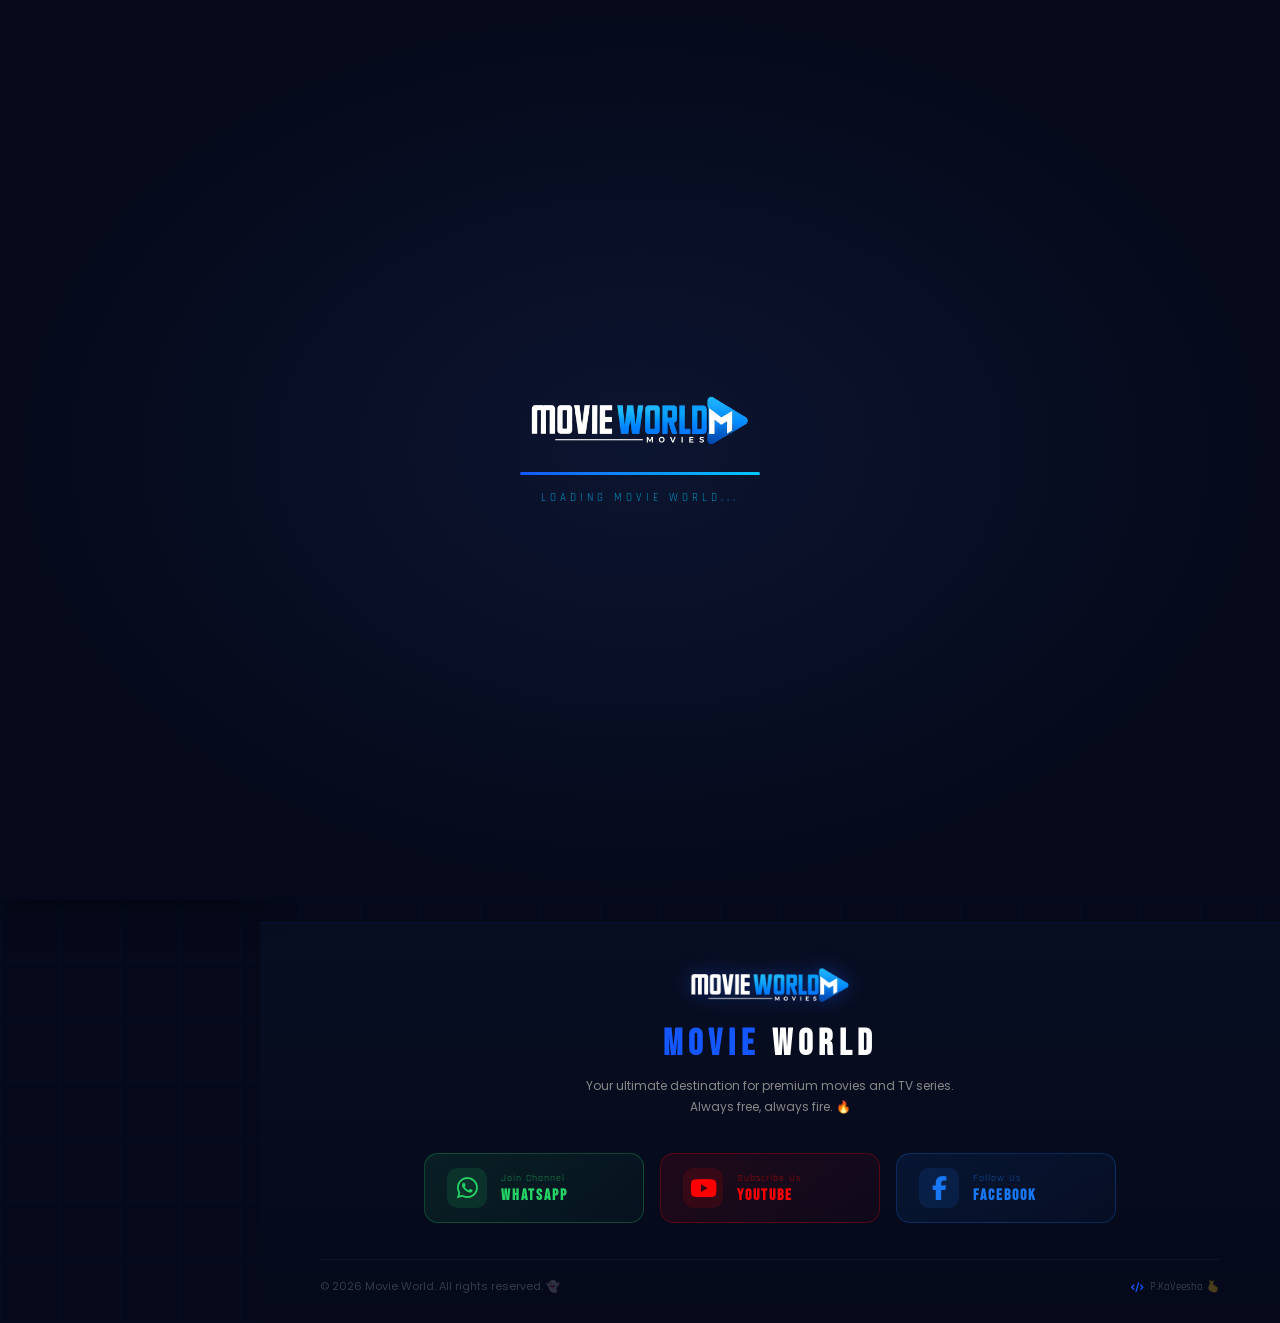
==== commit 47d7441a: "Rename movie_world (3).html to index.html" ====
--- a/index.html
+++ b/index.html
@@ -3,1207 +3,5230 @@
 <head>
 <meta charset="UTF-8">
 <meta name="viewport" content="width=device-width, initial-scale=1.0">
+<meta name="description" content="Movie World - Your Ultimate Cinema Universe | By P.KaVeesha">
+<meta name="theme-color" content="#1557ff">
 <title>MOVIE WORLD</title>
-<link href="https://fonts.googleapis.com/css2?family=Bebas+Neue&family=Barlow:wght@300;400;500;600;700&family=Barlow+Condensed:wght@400;600;700&display=swap" rel="stylesheet">
+<link href="https://fonts.googleapis.com/css2?family=Bebas+Neue&family=Rajdhani:wght@400;600;700&family=Poppins:wght@300;400;600;700&display=swap" rel="stylesheet">
+<link rel="stylesheet" href="https://cdnjs.cloudflare.com/ajax/libs/font-awesome/6.4.0/css/all.min.css">
+<script type="module">
+  import { initializeApp } from "https://www.gstatic.com/firebasejs/10.12.0/firebase-app.js";
+  import { getDatabase, ref, set, remove, onValue, push, update, serverTimestamp } from "https://www.gstatic.com/firebasejs/10.12.0/firebase-database.js";
+  import { getStorage, ref as sRef, uploadBytes, getDownloadURL } from "https://www.gstatic.com/firebasejs/10.12.0/firebase-storage.js";
+
+  const cfg={apiKey:"AIzaSyCV3gc920x1jGCt8BVawEA8gceJlp3VTlU",authDomain:"gaveesha-edfdb.firebaseapp.com",databaseURL:"https://gaveesha-edfdb-default-rtdb.firebaseio.com",projectId:"gaveesha-edfdb",storageBucket:"gaveesha-edfdb.firebasestorage.app",messagingSenderId:"779308103056",appId:"1:779308103056:web:323dcd5eed6e26dae92f15",measurementId:"G-Y9S6PRZC4C"};
+  const app=initializeApp(cfg);
+  const db=getDatabase(app);
+  let storage;
+  try { storage=getStorage(app); window._storage=storage; window._sRef=sRef; window._uploadBytes=uploadBytes; window._getDownloadURL=getDownloadURL; } catch(e){}
+  window._db=db; window._fbReady=false;
+
+  // Content listener — detect new for notifications
+  let _prevContentLen = -1;
+  onValue(ref(db,'content'),(snap)=>{
+    const d=snap.val();
+    const newList = d ? Object.entries(d).map(([k,v])=>({...v,fbKey:k})) : [];
+    if(_prevContentLen >= 0 && newList.length > _prevContentLen) {
+      // Find newest item
+      const sorted = [...newList].sort((a,b)=>(b.id||0)-(a.id||0));
+      if(sorted[0]) window._triggerNewContentNotif && window._triggerNewContentNotif(sorted[0]);
+    }
+    _prevContentLen = newList.length;
+    window.allContent = newList;
+    window._fbReady=true;
+    if(window._appReady){window.initHome();updateStats();renderManageList();}else if(window._fbReady){renderHomeMoviesGrid&&renderHomeMoviesGrid();renderHomeTvGrid&&renderHomeTvGrid();}
+    const dot=document.getElementById('fbDot'),txt=document.getElementById('fbStatusText');
+    if(dot)dot.classList.add('connected');
+    if(txt){txt.textContent='Firebase Connected';txt.style.color='#22c55e';}
+    hideLoading();
+  },(err)=>{console.error(err);hideLoading();});
+
+  // Comments
+  window._listenComments=(contentId,cb)=>{
+    onValue(ref(db,'comments/'+contentId),(snap)=>{
+      const d=snap.val();
+      cb(d?Object.entries(d).map(([k,v])=>({...v,key:k})).sort((a,b)=>(b.ts||0)-(a.ts||0)):[]);
+    });
+  };
+  window._addComment=async(contentId,text,name)=>{
+    const r=push(ref(db,'comments/'+contentId));
+    await set(r,{text,name:name||'Anonymous',ts:Date.now()});
+  };
+  window._deleteComment=async(contentId,key)=>{await remove(ref(db,'comments/'+contentId+'/'+key));};
+  window._fbSave=async(item)=>{const r=push(ref(db,'content'));await set(r,item);return r.key;};
+  window._fbDelete=async(k)=>{await remove(ref(db,'content/'+k));};
+  window._fbUpdate=async(k,item)=>{await update(ref(db,'content/'+k),item);};
+
+  // ===== COLLECTIONS =====
+  window._fbSaveCollection=async(col)=>{const r=push(ref(db,'collections'));await set(r,col);return r.key;};
+  window._fbUpdateCollection=async(k,col)=>{await update(ref(db,'collections/'+k),col);};
+  window._fbDeleteCollection=async(k)=>{await remove(ref(db,'collections/'+k));};
+  window._listenCollections=(cb)=>{
+    onValue(ref(db,'collections'),(snap)=>{
+      const d=snap.val();
+      cb(d?Object.entries(d).map(([k,v])=>({...v,fbKey:k})).sort((a,b)=>(a.order||0)-(b.order||0)):[]);
+    });
+  };
+
+  // ===== MOVIE REQUESTS =====
+  window._fbSaveRequest=async(req)=>{const r=push(ref(db,'requests'));await set(r,req);return r.key;};
+  window._fbReplyRequest=async(k,reply)=>{await update(ref(db,'requests/'+k),{reply,repliedAt:Date.now(),status:'replied'});};
+  window._fbDeleteRequest=async(k)=>{await remove(ref(db,'requests/'+k));};
+  window._listenRequests=(cb)=>{
+    onValue(ref(db,'requests'),(snap)=>{
+      const d=snap.val();
+      cb(d?Object.entries(d).map(([k,v])=>({...v,fbKey:k})).sort((a,b)=>(b.ts||0)-(a.ts||0)):[]);
+    });
+  };
+
+  // ===== ANALYTICS =====
+  const todayKey=()=>{const d=new Date();return `${d.getFullYear()}-${String(d.getMonth()+1).padStart(2,'0')}-${String(d.getDate()).padStart(2,'0')}`;};
+
+  // Track visitor (once per session)
+  const vsKey='sx_visited_'+todayKey();
+  if(!sessionStorage.getItem(vsKey)){
+    sessionStorage.setItem(vsKey,'1');
+    const dk=todayKey();
+    // today visitors
+    const tvRef=ref(db,'analytics/visitors/'+dk);
+    onValue(tvRef,(s)=>{set(tvRef,(s.val()||0)+1);},{onlyOnce:true});
+    // all time visitors
+    const avRef=ref(db,'analytics/allVisitors');
+    onValue(avRef,(s)=>{set(avRef,(s.val()||0)+1);},{onlyOnce:true});
+  }
+
+  // Track download click
+  window._trackDownload=async()=>{
+    const dk=todayKey();
+    const tdRef=ref(db,'analytics/downloads/'+dk);
+    onValue(tdRef,(s)=>{set(tdRef,(s.val()||0)+1);},{onlyOnce:true});
+    const adRef=ref(db,'analytics/allDownloads');
+    onValue(adRef,(s)=>{set(adRef,(s.val()||0)+1);},{onlyOnce:true});
+  };
+
+  // Listen analytics for admin
+  window._listenAnalytics=(cb)=>{
+    const dk=todayKey();
+    let data={todayVisitors:0,allVisitors:0,todayDownloads:0,allDownloads:0};
+    const merge=(k,v)=>{data={...data,[k]:v||0};cb({...data});};
+    onValue(ref(db,'analytics/visitors/'+dk),(s)=>merge('todayVisitors',s.val()));
+    onValue(ref(db,'analytics/allVisitors'),(s)=>merge('allVisitors',s.val()));
+    onValue(ref(db,'analytics/downloads/'+dk),(s)=>merge('todayDownloads',s.val()));
+    onValue(ref(db,'analytics/allDownloads'),(s)=>merge('allDownloads',s.val()));
+  };
+</script>
 <style>
 :root{
-  --red:#e50914;--red2:#b20710;--dark:#0a0a0a;--dark2:#111;--dark3:#1a1a1a;
-  --card:#161616;--text:#fff;--muted:#aaa;--border:#2a2a2a;--gold:#f5c518;
-  --green:#46d369;
+  --red:#1557ff;--red-dark:#0f40cc;--red-glow:rgba(21,87,255,0.5);
+  --black:#05091a;--dark:#080e22;--dark2:#0c1530;--dark3:#101a38;--dark4:#162040;
+  --gray:#888;--light:#eef2ff;--white:#fff;--sidebar-w:260px;--gold:#f5c518;
+  --blue:#3b82f6;--purple:#a855f7;--green:#22c55e;--orange:#ff8c00;
 }
 *{margin:0;padding:0;box-sizing:border-box;}
 html{scroll-behavior:smooth;}
-body{background:var(--dark);color:var(--text);font-family:'Barlow',sans-serif;min-height:100vh;overflow-x:hidden;}
-
-/* NAV */
-nav{position:fixed;top:0;left:0;right:0;z-index:1000;background:linear-gradient(to bottom,rgba(0,0,0,.95) 0%,transparent 100%);padding:0 2rem;height:64px;display:flex;align-items:center;gap:2rem;border-bottom:1px solid rgba(255,255,255,.05);}
-.logo{font-family:'Bebas Neue',sans-serif;font-size:1.8rem;letter-spacing:2px;cursor:pointer;}
-.logo span{color:var(--red);}
-.nav-links{display:flex;gap:1.5rem;list-style:none;flex:1;}
-.nav-links a{color:var(--muted);text-decoration:none;font-size:.9rem;font-weight:500;transition:.2s;letter-spacing:.5px;}
-.nav-links a:hover,.nav-links a.active{color:#fff;}
-.nav-right{display:flex;align-items:center;gap:1rem;margin-left:auto;}
-.search-bar{display:flex;align-items:center;background:rgba(255,255,255,.1);border:1px solid rgba(255,255,255,.15);border-radius:6px;padding:6px 12px;gap:8px;}
-.search-bar input{background:transparent;border:none;color:#fff;font-size:.9rem;width:200px;outline:none;font-family:'Barlow',sans-serif;}
-.search-bar input::placeholder{color:var(--muted);}
-.search-bar svg{color:var(--muted);width:16px;height:16px;flex-shrink:0;}
-.btn-admin{background:var(--red);color:#fff;border:none;padding:7px 16px;border-radius:6px;font-size:.85rem;font-weight:600;cursor:pointer;font-family:'Barlow',sans-serif;letter-spacing:.5px;}
-/* PASSWORD MODAL */
-.pw-overlay{position:fixed;inset:0;background:rgba(0,0,0,.85);z-index:9000;display:flex;align-items:center;justify-content:center;backdrop-filter:blur(6px);}
-.pw-box{background:var(--dark2);border:1px solid var(--border);border-radius:16px;padding:2.5rem 2rem;width:340px;max-width:92vw;text-align:center;box-shadow:0 0 60px rgba(229,9,20,.15);}
-.pw-box .logo{font-size:1.6rem;margin-bottom:.5rem;}
-.pw-box p{color:var(--muted);font-size:.9rem;margin-bottom:1.5rem;}
-.pw-box input{width:100%;background:rgba(255,255,255,.06);border:1px solid var(--border);color:#fff;padding:12px 16px;border-radius:8px;font-size:1rem;font-family:'Barlow',sans-serif;outline:none;text-align:center;letter-spacing:4px;margin-bottom:1rem;transition:.2s;}
-.pw-box input:focus{border-color:var(--red);}
-.pw-box .pw-err{color:var(--red);font-size:.82rem;margin-bottom:.75rem;min-height:18px;}
-.pw-box .btn-pw-enter{background:var(--red);color:#fff;border:none;width:100%;padding:12px;border-radius:8px;font-size:1rem;font-weight:700;cursor:pointer;font-family:'Barlow',sans-serif;margin-bottom:.75rem;transition:.2s;}
-.pw-box .btn-pw-enter:hover{background:var(--red2);}
-.pw-box .btn-pw-cancel{background:transparent;color:var(--muted);border:none;font-size:.85rem;cursor:pointer;font-family:'Barlow',sans-serif;}
-.hamburger{display:none;background:none;border:none;color:#fff;cursor:pointer;padding:4px;}
+body{font-family:'Poppins',sans-serif;background:var(--black);color:var(--light);overflow-x:hidden;min-height:100vh;}
+::-webkit-scrollbar{width:5px;}::-webkit-scrollbar-track{background:#0d1526;}::-webkit-scrollbar-thumb{background:var(--red);border-radius:3px;}
+
+/* LOADING */
+#loadingScreen{position:fixed;inset:0;background:var(--black);z-index:99998;display:flex;flex-direction:column;align-items:center;justify-content:center;gap:16px;transition:opacity 0.5s;}
+#loadingScreen h2{font-family:'Bebas Neue',cursive;font-size:52px;letter-spacing:6px;color:var(--red);text-shadow:0 0 40px var(--red-glow);}
+#loadingScreen h2 span{color:#fff;}
+.load-bar{width:220px;height:3px;background:rgba(255,255,255,0.08);border-radius:2px;overflow:hidden;}
+.load-fill{height:100%;background:linear-gradient(90deg,var(--red),#ff6b6b);animation:lf 1.4s ease-in-out infinite;}
+@keyframes lf{0%{width:0%;margin-left:0}50%{width:70%}100%{width:0%;margin-left:100%}}
+#loadingScreen p{font-size:11px;color:var(--gray);letter-spacing:3px;font-family:'Rajdhani',sans-serif;}
+
+/* AGE GATE */
+#ageGate{position:fixed;inset:0;background:rgba(0,0,0,0.97);z-index:99999;display:none;align-items:center;justify-content:center;backdrop-filter:blur(12px);}
+#ageGate.show{display:flex;}
+.age-box{background:var(--dark2);border:2px solid var(--red);border-radius:20px;padding:44px 36px;text-align:center;max-width:420px;width:92%;}
+.age-box .age-icon{font-size:68px;display:block;margin-bottom:16px;}
+.age-box h2{font-family:'Bebas Neue',cursive;font-size:34px;letter-spacing:3px;color:var(--red);margin-bottom:8px;}
+.age-box p{font-size:13px;color:rgba(255,255,255,0.6);line-height:1.7;margin-bottom:20px;}
+.age-warn{background:rgba(21,87,255,0.07);border:1px solid rgba(21,87,255,0.25);border-radius:9px;padding:13px 16px;margin-bottom:22px;font-size:12px;color:rgba(255,255,255,0.45);line-height:1.6;}
+.age-btns{display:flex;gap:12px;justify-content:center;}
+.age-yes{background:var(--red);color:#fff;border:none;padding:13px 30px;border-radius:10px;font-family:'Rajdhani',sans-serif;font-weight:700;font-size:14px;letter-spacing:1px;cursor:pointer;transition:all 0.2s;}
+.age-yes:hover{background:var(--red-dark);transform:scale(1.03);}
+.age-no{background:rgba(255,255,255,0.06);color:rgba(255,255,255,0.45);border:1px solid rgba(255,255,255,0.1);padding:13px 28px;border-radius:10px;font-family:'Rajdhani',sans-serif;font-weight:700;font-size:14px;letter-spacing:1px;cursor:pointer;}
+
+/* NOTIFICATION */
+#notifBell{position:relative;}
+.notif-badge{position:absolute;top:-4px;right:-4px;background:var(--red);color:#fff;font-size:9px;font-weight:700;width:16px;height:16px;border-radius:50%;display:none;align-items:center;justify-content:center;font-family:'Rajdhani',sans-serif;}
+.notif-badge.show{display:flex;}
+.notif-popup{position:fixed;top:70px;right:20px;background:var(--dark2);border:1px solid rgba(21,87,255,0.3);border-radius:14px;padding:0;width:320px;z-index:5000;box-shadow:0 20px 60px rgba(0,0,0,0.8);overflow:hidden;display:none;animation:slideDown 0.3s ease;}
+.notif-popup.show{display:block;}
+@keyframes slideDown{from{opacity:0;transform:translateY(-10px)}to{opacity:1;transform:translateY(0)}}
+.notif-header{padding:14px 18px;border-bottom:1px solid rgba(255,255,255,0.06);display:flex;align-items:center;justify-content:space-between;}
+.notif-header h4{font-family:'Rajdhani',sans-serif;font-size:13px;font-weight:700;letter-spacing:2px;color:rgba(255,255,255,0.7);}
+.notif-list{max-height:380px;overflow-y:auto;}
+.notif-item{display:flex;gap:12px;padding:13px 16px;border-bottom:1px solid rgba(255,255,255,0.04);cursor:pointer;transition:background 0.2s;align-items:center;}
+.notif-item:hover{background:rgba(21,87,255,0.06);}
+.notif-item img{width:44px;height:60px;border-radius:6px;object-fit:cover;flex-shrink:0;}
+.notif-item-info p{font-size:12px;font-weight:600;color:rgba(255,255,255,0.85);margin-bottom:3px;line-height:1.3;}
+.notif-item-info span{font-size:10px;color:var(--gray);}
+.notif-item-info .new-badge{background:var(--red);color:#fff;font-size:9px;padding:1px 7px;border-radius:3px;font-family:'Rajdhani',sans-serif;font-weight:700;display:inline-block;margin-bottom:3px;}
+.notif-item-info .cmt-badge{background:#3b82f6;color:#fff;font-size:9px;padding:1px 7px;border-radius:3px;font-family:'Rajdhani',sans-serif;font-weight:700;display:inline-block;margin-bottom:3px;}
+.notif-empty{padding:28px;text-align:center;color:var(--gray);font-size:13px;}
+
+/* SIDEBAR */
+#sidebar{position:fixed;left:0;top:0;bottom:0;width:var(--sidebar-w);background:linear-gradient(180deg,#0d0d0d,#0a0a0a);border-right:1px solid rgba(21,87,255,0.15);z-index:1000;display:flex;flex-direction:column;overflow-y:auto;transition:transform 0.3s ease;}
+.sb-logo{padding:22px 24px 18px;border-bottom:1px solid rgba(21,87,255,0.15);}
+.sb-logo h1{font-family:'Bebas Neue',cursive;font-size:28px;color:var(--red);letter-spacing:4px;text-shadow:0 0 20px var(--red-glow);line-height:1;}
+.sb-logo h1 span{color:#fff;}
+.sb-logo small{font-size:9px;color:var(--gray);letter-spacing:4px;font-family:'Rajdhani',sans-serif;display:block;margin-top:2px;}
+.fb-status{display:flex;align-items:center;gap:6px;padding:10px 24px 4px;font-size:10px;font-family:'Rajdhani',sans-serif;letter-spacing:1px;}
+.fb-dot{width:7px;height:7px;border-radius:50%;background:#555;transition:all 0.3s;}
+.fb-dot.connected{background:#22c55e;box-shadow:0 0 8px #22c55e;}
+.sb-label{font-size:9px;letter-spacing:3px;color:var(--gray);text-transform:uppercase;padding:14px 24px 6px;font-family:'Rajdhani',sans-serif;}
+.sb-nav{flex:1;padding-bottom:16px;}
+.nav-item{display:flex;align-items:center;gap:13px;padding:11px 24px;cursor:pointer;transition:all 0.2s;color:var(--gray);font-size:13px;font-weight:500;border-left:3px solid transparent;}
+.nav-item:hover,.nav-item.active{color:var(--white);background:rgba(21,87,255,0.08);border-left-color:var(--red);}
+.nav-item i{width:17px;font-size:13px;}
+.nav-item .n18{background:var(--red);color:#fff;font-size:9px;font-weight:700;padding:1px 6px;border-radius:3px;margin-left:auto;font-family:'Rajdhani',sans-serif;}
+.sb-divider{height:1px;background:rgba(255,255,255,0.05);margin:6px 24px;}
+.admin-sb-btn{margin:14px 18px;background:linear-gradient(135deg,var(--red),var(--red-dark));border:none;padding:11px 14px;border-radius:9px;color:#fff;font-family:'Rajdhani',sans-serif;font-weight:700;font-size:13px;letter-spacing:1px;cursor:pointer;display:flex;align-items:center;gap:9px;transition:all 0.2s;box-shadow:0 4px 15px rgba(21,87,255,0.3);}
+.admin-sb-btn:hover{transform:translateY(-2px);box-shadow:0 6px 20px rgba(21,87,255,0.5);}
+.sb-dev{padding:12px 24px;border-top:1px solid rgba(21,87,255,0.1);font-size:11px;color:rgba(255,255,255,0.2);}
+.sb-dev strong{color:var(--red);display:block;margin-bottom:4px;font-size:9px;letter-spacing:2px;}
+
+/* MAIN */
+#main{margin-left:var(--sidebar-w);min-height:100vh;}
+.top-header{position:fixed;top:0;left:var(--sidebar-w);right:0;height:60px;background:rgba(10,10,10,0.95);backdrop-filter:blur(10px);border-bottom:1px solid rgba(255,255,255,0.05);display:flex;align-items:center;justify-content:space-between;padding:0 28px;z-index:999;}
+.search-bar{display:flex;align-items:center;background:rgba(255,255,255,0.06);border:1px solid rgba(255,255,255,0.09);border-radius:24px;padding:8px 16px;gap:10px;width:260px;transition:all 0.3s;}
+.search-bar:focus-within{border-color:var(--red);}
+.search-bar input{background:none;border:none;outline:none;color:#fff;font-size:13px;font-family:'Poppins',sans-serif;width:100%;}
+.search-bar i{color:var(--gray);font-size:12px;}
+.hdr-actions{display:flex;align-items:center;gap:12px;}
+.hdr-icon{width:36px;height:36px;background:rgba(255,255,255,0.06);border-radius:50%;display:flex;align-items:center;justify-content:center;cursor:pointer;transition:all 0.2s;color:var(--gray);font-size:13px;position:relative;}
+.hdr-icon:hover{background:var(--red);color:#fff;}
 
 /* HERO */
-.hero{position:relative;height:92vh;min-height:580px;overflow:hidden;margin-top:64px;}
-.hero-bg{position:absolute;inset:0;background-size:cover;background-position:center top;transition:opacity .8s;}
-.hero-overlay{position:absolute;inset:0;background:linear-gradient(to right,rgba(0,0,0,.9) 0%,rgba(0,0,0,.4) 60%,transparent 100%),linear-gradient(to top,rgba(0,0,0,.9) 0%,transparent 50%);}
-.hero-content{position:absolute;bottom:15%;left:4%;max-width:520px;}
-.hero-badge{display:inline-flex;align-items:center;gap:6px;background:var(--red);color:#fff;padding:4px 12px;border-radius:4px;font-size:.75rem;font-weight:700;letter-spacing:1px;margin-bottom:1rem;}
-.hero-title{font-family:'Bebas Neue',sans-serif;font-size:clamp(2.5rem,6vw,4rem);line-height:1;letter-spacing:2px;margin-bottom:.75rem;text-shadow:2px 2px 20px rgba(0,0,0,.8);}
-.hero-meta{display:flex;align-items:center;gap:12px;margin-bottom:1.2rem;flex-wrap:wrap;}
-.hero-rating{color:var(--gold);font-weight:700;font-size:1rem;}
-.hero-tag{background:rgba(255,255,255,.12);border:1px solid rgba(255,255,255,.2);padding:3px 10px;border-radius:4px;font-size:.8rem;}
-.hero-desc{color:rgba(255,255,255,.8);line-height:1.6;font-size:.95rem;margin-bottom:1.5rem;display:-webkit-box;-webkit-line-clamp:3;-webkit-box-orient:vertical;overflow:hidden;}
-.hero-btns{display:flex;gap:12px;}
-.btn-play{background:var(--red);color:#fff;border:none;padding:12px 28px;border-radius:6px;font-size:1rem;font-weight:700;cursor:pointer;display:flex;align-items:center;gap:8px;font-family:'Bebas Neue',sans-serif;letter-spacing:1px;transition:.2s;}
-.btn-play:hover{background:var(--red2);}
-.btn-list{background:rgba(255,255,255,.15);color:#fff;border:1px solid rgba(255,255,255,.3);padding:12px 24px;border-radius:6px;font-size:1rem;font-weight:700;cursor:pointer;display:flex;align-items:center;gap:8px;font-family:'Bebas Neue',sans-serif;letter-spacing:1px;transition:.2s;backdrop-filter:blur(4px);}
-.btn-list:hover{background:rgba(255,255,255,.25);}
-.hero-dots{position:absolute;bottom:6%;left:4%;display:flex;gap:8px;}
-.hero-dot{width:32px;height:4px;border-radius:2px;background:rgba(255,255,255,.3);cursor:pointer;transition:.3s;}
-.hero-dot.active{background:var(--red);width:48px;}
-.hero-nav-btn{position:absolute;top:50%;transform:translateY(-50%);background:rgba(0,0,0,.5);border:1px solid rgba(255,255,255,.2);color:#fff;width:44px;height:44px;border-radius:50%;cursor:pointer;display:flex;align-items:center;justify-content:center;transition:.2s;backdrop-filter:blur(4px);}
-.hero-nav-btn:hover{background:rgba(229,9,20,.7);}
-.hero-nav-btn.prev{left:1.5%;}
-.hero-nav-btn.next{right:1.5%;}
+#hero{position:relative;height:52vh;min-height:320px;overflow:hidden;}
+.hero-slide{position:absolute;inset:0;opacity:0;transition:opacity 1.1s ease;}
+.hero-slide::after{content:'';position:absolute;inset:0;background:linear-gradient(135deg,rgba(21,87,255,0.08),transparent);pointer-events:none;}
+.hero-slide.active{opacity:1;}
+.hero-bg{width:100%;height:100%;object-fit:cover;filter:brightness(0.28);}
+.hero-gradient{position:absolute;inset:0;background:linear-gradient(to right,rgba(0,0,0,0.96) 0%,rgba(0,0,0,0.45) 55%,transparent 100%),linear-gradient(to top,rgba(10,10,10,1) 0%,transparent 60%);}
+.hero-content{position:absolute;bottom:12%;left:5%;max-width:480px;}
+.h-eyebrow{display:inline-flex;align-items:center;gap:10px;margin-bottom:10px;}
+.t10-badge{background:linear-gradient(135deg,var(--red),#ff4444);color:#fff;font-family:'Bebas Neue',cursive;font-size:11px;letter-spacing:2px;padding:3px 11px;border-radius:4px;}
+.h-title{font-family:'Bebas Neue',cursive;font-size:clamp(26px,4vw,50px);line-height:1.1;color:#fff;text-shadow:2px 4px 24px rgba(0,0,0,0.9);margin-bottom:8px;letter-spacing:2px;}
+.h-meta{display:flex;align-items:center;gap:9px;margin-bottom:10px;flex-wrap:wrap;}
+.h-rating{color:var(--gold);font-size:12px;font-weight:600;display:flex;align-items:center;gap:4px;}
+.h-tag{font-size:10px;color:rgba(255,255,255,0.5);background:rgba(255,255,255,0.08);padding:2px 8px;border-radius:3px;}
+.h-tag.r{color:var(--red);border:1px solid rgba(21,87,255,0.5);}
+.h-desc{font-size:12px;line-height:1.65;color:rgba(255,255,255,0.65);margin-bottom:18px;display:-webkit-box;-webkit-line-clamp:2;-webkit-box-orient:vertical;overflow:hidden;}
+.h-btns{display:flex;gap:10px;}
+.btn-info{display:flex;align-items:center;gap:8px;background:linear-gradient(135deg,#1557ff,#00aaff);color:#fff;border:none;padding:11px 24px;border-radius:9px;font-size:13px;font-weight:700;cursor:pointer;transition:all 0.25s;font-family:'Rajdhani',sans-serif;letter-spacing:1px;box-shadow:0 4px 18px rgba(21,87,255,0.4);}
+.btn-info:hover{background:var(--red-dark);transform:scale(1.04);}
+.hero-dots{position:absolute;bottom:7%;right:5%;display:flex;gap:7px;}
+.hero-dot{width:6px;height:6px;border-radius:50%;background:rgba(255,255,255,0.28);cursor:pointer;transition:all 0.3s;}
+.hero-dot.active{background:var(--red);width:20px;border-radius:3px;}
+.hero-nav{position:absolute;top:50%;transform:translateY(-50%);background:rgba(0,0,0,0.45);border:1px solid rgba(255,255,255,0.12);color:#fff;width:40px;height:40px;border-radius:50%;cursor:pointer;display:flex;align-items:center;justify-content:center;font-size:15px;transition:all 0.2s;z-index:5;}
+.hero-nav:hover{background:var(--red);}
+.hero-nav-prev{left:18px;}.hero-nav-next{right:18px;}
+
+/* TYPING ANIMATION */
+.h-typing-wrap{display:flex;align-items:center;gap:2px;margin-bottom:6px;}
+.h-typing{font-family:'Rajdhani',sans-serif;font-size:13px;font-weight:700;letter-spacing:3px;color:var(--red);text-transform:uppercase;white-space:nowrap;overflow:hidden;border-right:2px solid var(--red);animation:typingCursor 0.75s step-end infinite;}
+@keyframes typingCursor{0%,100%{border-color:var(--red);}50%{border-color:transparent;}}
+@keyframes typingIn{from{width:0}to{width:100%}}
 
 /* SECTIONS */
-.section{padding:2rem 4%;}
-.section-header{display:flex;align-items:center;justify-content:space-between;margin-bottom:1.2rem;}
-.section-title{font-family:'Bebas Neue',sans-serif;font-size:1.6rem;letter-spacing:2px;display:flex;align-items:center;gap:10px;}
-.section-title::before{content:'';display:block;width:4px;height:24px;background:var(--red);border-radius:2px;}
-.view-all{color:var(--red);text-decoration:none;font-size:.85rem;font-weight:600;letter-spacing:.5px;display:flex;align-items:center;gap:4px;transition:.2s;}
-.view-all:hover{color:#ff4757;}
-
-/* TRENDING GRID */
-.trending-grid{display:grid;grid-template-columns:repeat(2,1fr);gap:12px;}
-.trending-card{position:relative;border-radius:10px;overflow:hidden;cursor:pointer;aspect-ratio:3/2;}
-.trending-card img{width:100%;height:100%;object-fit:cover;transition:.4s;}
-.trending-card:hover img{transform:scale(1.05);}
-.trending-rank{position:absolute;bottom:8px;left:8px;font-family:'Bebas Neue',sans-serif;font-size:5rem;line-height:1;color:rgba(255,255,255,.15);font-weight:900;text-shadow:none;-webkit-text-stroke:2px rgba(255,255,255,.3);}
-.trending-overlay{position:absolute;inset:0;background:linear-gradient(to top,rgba(0,0,0,.8) 0%,transparent 50%);}
-.trending-name{position:absolute;bottom:8px;left:0;right:0;padding:0 12px;font-size:.85rem;font-weight:600;}
-
-/* MOVIES GRID */
-.movies-grid{display:grid;grid-template-columns:repeat(auto-fill,minmax(160px,1fr));gap:14px;}
-.movie-card{background:var(--card);border-radius:10px;overflow:hidden;cursor:pointer;transition:.3s;border:1px solid transparent;}
-.movie-card:hover{border-color:var(--red);transform:translateY(-4px);}
-.movie-card-img{position:relative;aspect-ratio:2/3;overflow:hidden;}
-.movie-card-img img{width:100%;height:100%;object-fit:cover;transition:.4s;}
-.movie-card:hover .movie-card-img img{transform:scale(1.06);}
-.movie-badge{position:absolute;top:8px;left:8px;background:#01b4e4;color:#fff;font-size:.65rem;font-weight:700;padding:2px 6px;border-radius:4px;letter-spacing:.5px;}
-.movie-rating{position:absolute;top:8px;right:8px;background:rgba(0,0,0,.75);color:var(--gold);font-size:.75rem;font-weight:700;padding:3px 7px;border-radius:4px;display:flex;align-items:center;gap:3px;}
-.movie-info{padding:10px;}
-.movie-title{font-size:.85rem;font-weight:600;white-space:nowrap;overflow:hidden;text-overflow:ellipsis;margin-bottom:4px;}
-.movie-meta{font-size:.75rem;color:var(--muted);display:flex;align-items:center;gap:6px;}
-.movie-meta span{display:flex;align-items:center;gap:3px;}
-
-/* SEARCH RESULTS */
-#search-results{display:none;position:fixed;top:64px;left:0;right:0;background:rgba(10,10,10,.97);z-index:999;max-height:80vh;overflow-y:auto;padding:1.5rem 4%;border-top:1px solid var(--border);backdrop-filter:blur(20px);}
-.search-result-item{display:flex;gap:12px;align-items:center;padding:10px;border-radius:8px;cursor:pointer;transition:.2s;}
-.search-result-item:hover{background:rgba(255,255,255,.07);}
-.search-result-img{width:48px;height:72px;object-fit:cover;border-radius:6px;flex-shrink:0;}
-.search-result-info h4{font-size:.9rem;font-weight:600;margin-bottom:4px;}
-.search-result-info p{font-size:.8rem;color:var(--muted);}
-
-/* MOVIE DETAIL PAGE */
-#movie-detail{display:none;position:fixed;inset:0;z-index:2000;background:var(--dark);overflow-y:auto;}
-.detail-hero{position:relative;height:50vh;min-height:300px;}
-.detail-hero-bg{position:absolute;inset:0;background-size:cover;background-position:center;filter:brightness(.4);}
-.detail-hero-overlay{position:absolute;inset:0;background:linear-gradient(to top,var(--dark) 0%,transparent 60%);}
-.detail-back{position:absolute;top:1.5rem;left:1.5rem;background:rgba(0,0,0,.6);border:1px solid rgba(255,255,255,.2);color:#fff;padding:8px 16px;border-radius:6px;cursor:pointer;font-size:.9rem;font-weight:600;display:flex;align-items:center;gap:6px;transition:.2s;backdrop-filter:blur(4px);}
-.detail-back:hover{background:var(--red);}
-.detail-body{padding:0 4% 4rem;margin-top:-80px;position:relative;}
-.detail-layout{display:grid;grid-template-columns:200px 1fr;gap:2rem;}
-.detail-poster{border-radius:12px;overflow:hidden;box-shadow:0 20px 60px rgba(0,0,0,.8);}
-.detail-poster img{width:100%;display:block;}
-.detail-badge-green{display:inline-block;background:var(--green);color:#000;font-size:.75rem;font-weight:700;padding:4px 10px;border-radius:4px;margin-bottom:.75rem;}
-.detail-title{font-family:'Bebas Neue',sans-serif;font-size:clamp(1.8rem,4vw,3rem);letter-spacing:2px;line-height:1;margin-bottom:.75rem;}
-.detail-stats{display:flex;gap:12px;flex-wrap:wrap;align-items:center;margin-bottom:1rem;}
-.imdb-badge{background:var(--gold);color:#000;font-size:.8rem;font-weight:700;padding:3px 10px;border-radius:4px;}
-.stat-item{color:var(--muted);font-size:.85rem;display:flex;align-items:center;gap:5px;}
-.genre-tags{display:flex;gap:8px;flex-wrap:wrap;margin-bottom:1rem;}
-.genre-tag{background:rgba(255,255,255,.1);border:1px solid rgba(255,255,255,.2);padding:4px 12px;border-radius:20px;font-size:.8rem;font-weight:500;}
-.detail-desc{color:rgba(255,255,255,.8);line-height:1.7;font-size:.95rem;margin-bottom:1.5rem;}
-.detail-info-grid{display:grid;grid-template-columns:1fr 1fr;gap:12px;margin-bottom:1.5rem;font-size:.85rem;}
-.info-item label{color:var(--muted);display:block;margin-bottom:2px;font-size:.75rem;text-transform:uppercase;letter-spacing:.5px;}
-.info-item span{font-weight:500;}
-.detail-actions{display:flex;gap:10px;flex-wrap:wrap;margin-bottom:1.5rem;}
-.btn-watchlist{background:rgba(255,255,255,.12);border:1px solid rgba(255,255,255,.2);color:#fff;padding:10px 20px;border-radius:6px;cursor:pointer;font-size:.9rem;font-weight:600;display:flex;align-items:center;gap:7px;transition:.2s;font-family:'Barlow',sans-serif;}
-.btn-watchlist:hover{background:rgba(255,255,255,.2);}
-.btn-watchlist.active{background:rgba(229,9,20,.2);border-color:var(--red);color:var(--red);}
-.btn-share{background:rgba(255,255,255,.12);border:1px solid rgba(255,255,255,.2);color:#fff;padding:10px 20px;border-radius:6px;cursor:pointer;font-size:.9rem;font-weight:600;display:flex;align-items:center;gap:7px;transition:.2s;font-family:'Barlow',sans-serif;}
-.btn-share:hover{background:rgba(255,255,255,.2);}
-.source-bar{display:flex;align-items:center;gap:10px;margin-bottom:1rem;flex-wrap:wrap;}
-.source-select{background:var(--dark3);border:1px solid var(--border);color:#fff;padding:8px 12px;border-radius:6px;font-size:.85rem;cursor:pointer;font-family:'Barlow',sans-serif;}
-.btn-next-source{background:var(--red);border:none;color:#fff;padding:8px 16px;border-radius:6px;font-size:.85rem;font-weight:600;cursor:pointer;display:flex;align-items:center;gap:6px;font-family:'Barlow',sans-serif;}
-.video-frame{width:100%;aspect-ratio:16/9;background:#000;border-radius:10px;overflow:hidden;margin-bottom:1.5rem;position:relative;}
-.video-frame iframe{width:100%;height:100%;border:none;}
-.video-placeholder{width:100%;height:100%;display:flex;align-items:center;justify-content:center;color:var(--muted);flex-direction:column;gap:12px;}
-.cast-grid{display:flex;gap:16px;overflow-x:auto;padding-bottom:8px;scrollbar-width:none;}
-.cast-grid::-webkit-scrollbar{display:none;}
-.cast-card{flex-shrink:0;width:90px;text-align:center;}
-.cast-avatar{width:70px;height:70px;border-radius:50%;overflow:hidden;margin:0 auto 6px;background:var(--dark3);}
-.cast-avatar img{width:100%;height:100%;object-fit:cover;}
-.cast-name{font-size:.75rem;font-weight:600;white-space:nowrap;overflow:hidden;text-overflow:ellipsis;}
-.cast-role{font-size:.7rem;color:var(--muted);white-space:nowrap;overflow:hidden;text-overflow:ellipsis;}
-.sub-btns{display:flex;gap:8px;flex-wrap:wrap;margin-bottom:1rem;}
-.sub-btn{padding:8px 18px;border-radius:6px;font-size:.85rem;font-weight:700;cursor:pointer;border:none;font-family:'Barlow',sans-serif;}
-.sub-btn.baiscope{background:#1877f2;color:#fff;}
-.sub-btn.cineru{background:#f5a623;color:#fff;}
-.sub-btn.zoom{background:#2d8cf0;color:#fff;}
-.dl-grid{display:grid;grid-template-columns:repeat(auto-fit,minmax(160px,1fr));gap:12px;margin-bottom:1rem;}
-.dl-btn{display:flex;align-items:center;gap:10px;background:var(--dark3);border:1px solid var(--border);border-radius:10px;padding:14px 16px;cursor:pointer;text-decoration:none;color:#fff;transition:.25s;font-family:'Barlow',sans-serif;}
-.dl-btn:hover{border-color:var(--green);background:rgba(70,211,105,.08);transform:translateY(-2px);}
-.dl-btn .dl-icon{width:36px;height:36px;border-radius:8px;display:flex;align-items:center;justify-content:center;font-size:1.1rem;flex-shrink:0;}
-.dl-btn .dl-info{display:flex;flex-direction:column;gap:2px;}
-.dl-btn .dl-qual{font-weight:700;font-size:.95rem;letter-spacing:.5px;}
-.dl-btn .dl-size{font-size:.75rem;color:var(--muted);}
-.dl-btn.q480 .dl-icon{background:rgba(255,159,67,.15);color:#ff9f43;}
-.dl-btn.q720 .dl-icon{background:rgba(52,152,219,.15);color:#3498db;}
-.dl-btn.q1080 .dl-icon{background:rgba(46,213,115,.15);color:#2ed573;}
-.dl-btn.qsub .dl-icon{background:rgba(229,9,20,.15);color:var(--red);}
-.dl-none{color:var(--muted);font-size:.85rem;font-style:italic;}
-.instructions-box{background:rgba(70,211,105,.08);border:1px solid rgba(70,211,105,.2);border-radius:8px;padding:1rem;font-size:.82rem;line-height:1.7;color:rgba(255,255,255,.85);}
-.stars-rating{display:flex;gap:6px;font-size:1.5rem;cursor:pointer;margin-bottom:1.5rem;}
-.stars-rating span{color:#444;transition:.2s;}
-.stars-rating span.active,.stars-rating span:hover{color:var(--gold);}
-.related-section{margin-top:2rem;}
-
-/* ADMIN PANEL */
-#admin-panel{display:none;position:fixed;inset:0;z-index:3000;background:var(--dark);overflow-y:auto;}
-.admin-nav{background:var(--dark2);border-bottom:1px solid var(--border);padding:0 2rem;height:60px;display:flex;align-items:center;gap:1.5rem;}
-.admin-nav .logo{font-size:1.4rem;}
-.admin-tabs{display:flex;gap:4px;flex:1;overflow-x:auto;}
-.admin-tab{background:transparent;border:none;color:var(--muted);padding:8px 16px;border-radius:6px;cursor:pointer;font-size:.85rem;font-weight:600;white-space:nowrap;transition:.2s;font-family:'Barlow',sans-serif;}
-.admin-tab:hover{background:rgba(255,255,255,.07);color:#fff;}
-.admin-tab.active{background:var(--red);color:#fff;}
-.admin-close{background:rgba(255,255,255,.1);border:1px solid var(--border);color:#fff;padding:7px 14px;border-radius:6px;cursor:pointer;font-size:.85rem;font-family:'Barlow',sans-serif;}
-.admin-body{padding:2rem;}
-.admin-section{display:none;}
-.admin-section.active{display:block;}
-.admin-card{background:var(--dark2);border:1px solid var(--border);border-radius:12px;padding:1.5rem;margin-bottom:1.5rem;}
-.admin-card h3{font-size:1.1rem;font-weight:700;margin-bottom:1.2rem;display:flex;align-items:center;gap:8px;}
-.form-grid{display:grid;grid-template-columns:1fr 1fr;gap:12px;}
-.form-group{display:flex;flex-direction:column;gap:5px;}
-.form-group.full{grid-column:1/-1;}
-.form-group label{font-size:.8rem;color:var(--muted);font-weight:600;text-transform:uppercase;letter-spacing:.5px;}
-.form-group input,.form-group textarea,.form-group select{background:rgba(255,255,255,.05);border:1px solid var(--border);color:#fff;padding:9px 12px;border-radius:6px;font-size:.9rem;font-family:'Barlow',sans-serif;transition:.2s;outline:none;}
-.form-group input:focus,.form-group textarea:focus,.form-group select:focus{border-color:var(--red);background:rgba(229,9,20,.05);}
-.form-group textarea{resize:vertical;min-height:80px;}
-.tmdb-search-bar{display:flex;gap:8px;margin-bottom:1rem;}
-.tmdb-search-bar input{flex:1;background:rgba(255,255,255,.05);border:1px solid var(--border);color:#fff;padding:10px 14px;border-radius:6px;font-size:.9rem;font-family:'Barlow',sans-serif;outline:none;}
-.tmdb-search-bar input:focus{border-color:#01b4e4;}
-.btn-tmdb{background:#01b4e4;color:#fff;border:none;padding:10px 18px;border-radius:6px;font-size:.85rem;font-weight:700;cursor:pointer;white-space:nowrap;font-family:'Barlow',sans-serif;}
-.tmdb-results{display:grid;grid-template-columns:repeat(auto-fill,minmax(120px,1fr));gap:10px;max-height:300px;overflow-y:auto;}
-.tmdb-result{cursor:pointer;border-radius:8px;overflow:hidden;border:2px solid transparent;transition:.2s;}
-.tmdb-result:hover{border-color:#01b4e4;}
-.tmdb-result img{width:100%;aspect-ratio:2/3;object-fit:cover;display:block;}
-.tmdb-result-title{font-size:.75rem;padding:4px 6px;text-align:center;background:var(--dark3);}
-.btn-save{background:var(--green);color:#000;border:none;padding:11px 28px;border-radius:6px;font-size:.95rem;font-weight:700;cursor:pointer;font-family:'Barlow',sans-serif;display:flex;align-items:center;gap:7px;margin-top:1rem;transition:.2s;}
-.btn-save:hover{background:#3ab55a;}
-.btn-danger{background:rgba(229,9,20,.15);color:var(--red);border:1px solid rgba(229,9,20,.3);padding:7px 14px;border-radius:6px;font-size:.8rem;font-weight:600;cursor:pointer;font-family:'Barlow',sans-serif;transition:.2s;}
-.btn-danger:hover{background:var(--red);color:#fff;}
-.btn-edit{background:rgba(255,255,255,.1);color:#fff;border:1px solid var(--border);padding:7px 14px;border-radius:6px;font-size:.8rem;font-weight:600;cursor:pointer;font-family:'Barlow',sans-serif;transition:.2s;}
-.btn-edit:hover{background:rgba(255,255,255,.18);}
-.movie-list-table{width:100%;border-collapse:collapse;}
-.movie-list-table th{text-align:left;padding:10px;font-size:.75rem;color:var(--muted);text-transform:uppercase;letter-spacing:.5px;border-bottom:1px solid var(--border);}
-.movie-list-table td{padding:10px;font-size:.85rem;border-bottom:1px solid rgba(255,255,255,.04);vertical-align:middle;}
-.movie-list-table tr:hover td{background:rgba(255,255,255,.03);}
-.mini-poster{width:40px;height:60px;object-fit:cover;border-radius:4px;}
-.stats-grid{display:grid;grid-template-columns:repeat(auto-fit,minmax(150px,1fr));gap:12px;margin-bottom:1.5rem;}
-.stat-card{background:var(--dark2);border:1px solid var(--border);border-radius:10px;padding:1.2rem;text-align:center;}
-.stat-card .num{font-family:'Bebas Neue',sans-serif;font-size:2.5rem;color:var(--red);}
-.stat-card .lbl{font-size:.8rem;color:var(--muted);margin-top:2px;}
-.toast{position:fixed;bottom:2rem;right:2rem;background:var(--green);color:#000;padding:12px 20px;border-radius:8px;font-weight:700;font-size:.9rem;z-index:9999;transform:translateX(200%);transition:.3s;}
+.sec-wrap{padding:28px 28px 8px;}
+.sec-hdr{display:flex;align-items:center;justify-content:space-between;margin-bottom:18px;}
+.sec-title{font-family:'Bebas Neue',cursive;font-size:22px;letter-spacing:3px;color:#fff;display:flex;align-items:center;gap:10px;}
+.sec-title .accent{color:var(--red);}
+.sec-line{width:28px;height:3px;background:var(--red);border-radius:2px;flex-shrink:0;}
+.see-all{font-size:11px;color:var(--red);cursor:pointer;display:flex;align-items:center;gap:5px;font-family:'Rajdhani',sans-serif;font-weight:700;letter-spacing:1px;transition:all 0.2s;}
+.see-all:hover{gap:9px;}
+.scroll-row{display:flex;gap:12px;overflow-x:auto;padding-bottom:8px;scrollbar-width:none;}
+.scroll-row::-webkit-scrollbar{display:none;}
+.t10-arrows{display:flex;gap:7px;}
+.t10-arrow{background:rgba(255,255,255,0.06);border:1px solid rgba(21,87,255,0.3);color:#fff;width:30px;height:30px;border-radius:50%;cursor:pointer;display:flex;align-items:center;justify-content:center;font-size:11px;transition:all 0.2s;}
+.t10-arrow:hover{background:var(--red);}
+.cat-scroll{display:flex;gap:8px;overflow-x:auto;padding-bottom:8px;scrollbar-width:none;margin-bottom:20px;}
+.cat-scroll::-webkit-scrollbar{display:none;}
+.cat-chip{flex:0 0 auto;padding:6px 16px;border-radius:24px;border:1px solid rgba(229,9,20,0.28);color:var(--gray);font-size:11px;font-weight:600;cursor:pointer;transition:all 0.2s;white-space:nowrap;font-family:'Rajdhani',sans-serif;letter-spacing:1px;}
+.cat-chip:hover,.cat-chip.active{background:var(--red);border-color:var(--red);color:#fff;}
+.cat-chip.adult{border-color:rgba(255,68,102,0.4);color:#ff4466;}
+.cat-chip.adult:hover,.cat-chip.adult.active{background:#ff4466;border-color:#ff4466;color:#fff;}
+
+/* GRID */
+.content-grid{display:grid;grid-template-columns:repeat(3,1fr);gap:16px;margin-bottom:8px;}
+@media(max-width:700px){.content-grid{grid-template-columns:repeat(2,1fr);gap:12px;}}
+.grid-card{cursor:pointer;border-radius:10px;overflow:hidden;background:var(--dark2);border:1px solid rgba(255,255,255,0.05);transition:all 0.3s cubic-bezier(0.23,1,0.32,1);position:relative;}
+.grid-card:hover{transform:translateY(-5px);border-color:rgba(21,87,255,0.35);box-shadow:0 16px 40px rgba(0,0,0,0.7),0 0 20px rgba(21,87,255,0.15);}
+.grid-card-thumb{width:100%;aspect-ratio:2/3;position:relative;overflow:hidden;background:var(--dark3);}
+.grid-card-thumb img{width:100%;height:100%;object-fit:cover;transition:transform 0.4s ease;}
+.grid-card:hover .grid-card-thumb img{transform:scale(1.06);}
+
+/* Quality badge on card (Image 2 style) */
+.gc-qlabel{position:absolute;top:8px;left:8px;background:rgba(229,9,20,0.92);color:#fff;font-size:9px;font-weight:700;padding:2px 7px;border-radius:3px;font-family:'Rajdhani',sans-serif;letter-spacing:1px;z-index:2;}
+.gc-qlabel.web{background:rgba(229,9,20,0.92);}
+.gc-qlabel.hdrip{background:rgba(59,130,246,0.92);}
+.gc-qlabel.bluray{background:rgba(99,102,241,0.92);}
+.gc-qlabel.cam{background:rgba(107,114,128,0.92);}
+.gc-star{position:absolute;top:8px;right:8px;background:rgba(0,0,0,0.75);color:var(--gold);font-size:10px;font-weight:700;padding:2px 7px;border-radius:3px;font-family:'Rajdhani',sans-serif;display:flex;align-items:center;gap:3px;z-index:2;}
+.gc-badge-adult{position:absolute;top:30px;left:8px;background:rgba(255,68,102,0.9);color:#fff;font-size:9px;font-weight:700;padding:2px 7px;border-radius:4px;font-family:'Rajdhani',sans-serif;letter-spacing:1px;z-index:2;}
+.gc-new{position:absolute;bottom:8px;left:8px;background:var(--green);color:#000;font-size:9px;font-weight:700;padding:2px 7px;border-radius:4px;font-family:'Rajdhani',sans-serif;letter-spacing:1px;z-index:2;}
+.gc-overlay{position:absolute;inset:0;background:linear-gradient(0deg,rgba(0,0,0,0.92) 0%,transparent 55%);opacity:0;transition:opacity 0.3s;display:flex;flex-direction:column;justify-content:flex-end;padding:12px;}
+.grid-card:hover .gc-overlay{opacity:1;}
+.gc-title-hover{font-size:12px;font-weight:600;color:#fff;margin-bottom:4px;line-height:1.3;}
+.gc-meta-hover{font-size:10px;color:rgba(255,255,255,0.5);display:flex;gap:6px;}
+.grid-card-info{padding:10px 12px;}
+.gc-name{font-size:13px;font-weight:600;color:rgba(255,255,255,0.88);white-space:nowrap;overflow:hidden;text-overflow:ellipsis;margin-bottom:4px;}
+.gc-sub{font-size:11px;color:var(--gray);display:flex;gap:8px;align-items:center;}
+.gc-rating{color:var(--gold);display:flex;align-items:center;gap:3px;font-size:11px;}
+.gc-rating i{font-size:9px;}
+
+/* HORIZONTAL CARD */
+.movie-card{flex:0 0 150px;cursor:pointer;border-radius:8px;overflow:hidden;transition:all 0.3s;background:var(--dark2);border:1px solid rgba(255,255,255,0.04);}
+.movie-card:hover{transform:scale(1.06) translateY(-4px);border-color:rgba(21,87,255,0.3);box-shadow:0 14px 36px rgba(0,0,0,0.7);}
+.card-thumb{width:100%;aspect-ratio:2/3;position:relative;overflow:hidden;background:var(--dark3);}
+.card-thumb img{width:100%;height:100%;object-fit:cover;transition:transform 0.4s;}
+.movie-card:hover .card-thumb img{transform:scale(1.08);}
+.card-rank{position:absolute;bottom:-4px;left:-4px;font-family:'Bebas Neue',cursive;font-size:60px;color:rgba(10,10,10,0.9);line-height:1;-webkit-text-stroke:2px rgba(21,87,255,0.5);z-index:2;}
+.card-ql{position:absolute;top:6px;left:6px;background:rgba(229,9,20,0.9);color:#fff;font-size:9px;font-weight:700;padding:2px 6px;border-radius:3px;font-family:'Rajdhani',sans-serif;z-index:4;}
+.card-star{position:absolute;top:6px;right:6px;background:rgba(0,0,0,0.75);color:var(--gold);font-size:9px;font-weight:700;padding:2px 6px;border-radius:3px;font-family:'Rajdhani',sans-serif;z-index:4;display:flex;align-items:center;gap:2px;}
+.card-18{position:absolute;bottom:6px;left:6px;background:rgba(255,68,102,0.9);color:#fff;font-size:8px;font-weight:700;padding:2px 5px;border-radius:3px;font-family:'Rajdhani',sans-serif;z-index:4;}
+.card-info{padding:7px 8px 8px;}
+.card-info .ct{font-size:12px;font-weight:600;white-space:nowrap;overflow:hidden;text-overflow:ellipsis;color:rgba(255,255,255,0.82);}
+.card-info .cs{font-size:10px;color:var(--gray);display:flex;gap:5px;margin-top:2px;}
+
+/* DETAIL PAGE */
+#detail-page{min-height:100vh;padding-top:60px;}
+.breadcrumb{padding:10px 28px;display:flex;align-items:center;gap:8px;font-size:11px;color:var(--gray);font-family:'Rajdhani',sans-serif;letter-spacing:1px;background:rgba(255,255,255,0.02);border-bottom:1px solid rgba(255,255,255,0.04);}
+.breadcrumb a{color:var(--gray);text-decoration:none;cursor:pointer;transition:color 0.2s;}
+.breadcrumb a:hover{color:var(--red);}
+.bc-sep{color:rgba(255,255,255,0.18);}
+.bc-cur{color:rgba(255,255,255,0.45);white-space:nowrap;overflow:hidden;text-overflow:ellipsis;max-width:200px;}
+
+/* ===== QUALITY IMAGE CAROUSEL ===== */
+.qi-carousel{position:relative;height:320px;overflow:hidden;background:#000;}
+@media(max-width:900px){.qi-carousel{height:200px;}}
+.qi-slide{position:absolute;inset:0;opacity:0;transition:opacity 0.9s ease;}
+.qi-slide.active{opacity:1;}
+.qi-slide img{width:100%;height:100%;object-fit:cover;filter:brightness(0.28);}
+.qi-grad{position:absolute;inset:0;background:linear-gradient(to top,var(--black) 18%,transparent 70%),linear-gradient(to right,rgba(0,0,0,0.7),transparent 60%);}
+.qi-dots{position:absolute;bottom:14px;right:18px;display:flex;gap:6px;z-index:5;}
+.qi-dot{width:5px;height:5px;border-radius:50%;background:rgba(255,255,255,0.25);cursor:pointer;transition:all 0.3s;}
+.qi-dot.active{background:var(--red);width:16px;border-radius:3px;}
+
+/* POSTER ROW */
+.dt-main{padding:0 28px 16px;}
+.dt-poster-row{display:flex;gap:24px;margin-top:-90px;position:relative;z-index:5;align-items:flex-end;}
+.dt-poster{flex:0 0 155px;height:232px;border-radius:12px;object-fit:cover;box-shadow:0 24px 60px rgba(0,0,0,0.9);border:2px solid rgba(21,87,255,0.2);}
+.dt-info-col{flex:1;padding-bottom:4px;}
+.dt-title{font-family:'Bebas Neue',cursive;font-size:clamp(26px,3.5vw,44px);line-height:1.2;letter-spacing:2px;color:#fff;margin-bottom:8px;}
+.dt-tags{display:flex;flex-wrap:wrap;gap:6px;margin-bottom:10px;}
+.d-tag{padding:3px 10px;background:rgba(255,255,255,0.06);border:1px solid rgba(255,255,255,0.1);border-radius:5px;font-size:11px;color:rgba(255,255,255,0.6);}
+.d-tag.red{background:rgba(21,87,255,0.1);border-color:rgba(21,87,255,0.4);color:var(--red);}
+.d-tag.gold{background:rgba(245,197,24,0.07);border-color:rgba(245,197,24,0.35);color:var(--gold);}
+.d-tag.pink{background:rgba(255,68,102,0.1);border-color:rgba(255,68,102,0.4);color:#ff4466;font-weight:700;}
+.dt-badges{display:flex;flex-wrap:wrap;gap:6px;margin-bottom:12px;}
+.sp-badge{display:inline-flex;align-items:center;gap:5px;padding:4px 11px;border-radius:6px;font-size:11px;font-weight:700;font-family:'Rajdhani',sans-serif;letter-spacing:1px;}
+.spb-season{background:rgba(59,130,246,0.12);border:1px solid rgba(59,130,246,0.35);color:#3b82f6;}
+.spb-sindub{background:rgba(168,85,247,0.12);border:1px solid rgba(168,85,247,0.35);color:#a855f7;}
+.spb-sinsub{background:rgba(245,197,24,0.08);border:1px solid rgba(245,197,24,0.35);color:var(--gold);}
+.spb-hd{background:rgba(34,197,94,0.08);border:1px solid rgba(34,197,94,0.3);color:#22c55e;}
+.spb-4k{background:rgba(21,87,255,0.08);border:1px solid rgba(21,87,255,0.3);color:var(--red);}
+.spb-eng{background:rgba(99,102,241,0.08);border:1px solid rgba(99,102,241,0.3);color:#6366f1;}
+.spb-18{background:rgba(255,68,102,0.1);border:1px solid rgba(255,68,102,0.35);color:#ff4466;}
+
+.dt-desc-wrap{padding:16px 0 0;}
+.dt-synopsis-label{font-size:10px;letter-spacing:3px;color:rgba(255,255,255,0.3);font-family:'Rajdhani',sans-serif;margin-bottom:8px;text-transform:uppercase;}
+.dt-desc{font-size:13px;line-height:1.7;letter-spacing:0.4px;color:rgba(255,255,255,0.65);margin-bottom:10px;}
+.dt-writer{font-size:11px;color:rgba(255,255,255,0.3);display:flex;align-items:center;gap:6px;}
+.dt-writer i{color:var(--red);font-size:10px;}
+/* CAST clickable hover */
+.cast-img-wrap{position:relative;width:68px;height:68px;margin:0 auto 7px;}
+.cast-play-icon{position:absolute;inset:0;border-radius:50%;background:rgba(229,9,20,0.0);display:flex;align-items:center;justify-content:center;transition:all 0.22s;opacity:0;}
+.cast-item:hover .cast-play-icon,.cast-item:active .cast-play-icon{opacity:1;background:rgba(229,9,20,0.55);}
+.cast-item:hover .cast-img,.cast-item:active .cast-img{border-color:var(--red);transform:scale(1.06);}
+.cast-img{transition:transform 0.22s,border-color 0.22s;}
+.cast-play-icon i{color:#fff;font-size:12px;}
+
+/* ===== ACTOR PAGE ===== */
+.actor-page-wrap{min-height:100vh;padding-bottom:40px;}
+.actor-back-btn{display:flex;align-items:center;gap:8px;background:rgba(255,255,255,0.06);border:1px solid rgba(255,255,255,0.1);color:#fff;padding:10px 18px;border-radius:30px;cursor:pointer;font-family:'Rajdhani',sans-serif;font-size:13px;letter-spacing:1px;margin:16px 16px 0;transition:all 0.2s;}
+.actor-back-btn:hover{background:rgba(21,87,255,0.15);border-color:var(--red);}
+.actor-hero{position:relative;margin:16px;border-radius:20px;overflow:hidden;min-height:200px;display:flex;align-items:flex-end;}
+.actor-hero-bg{position:absolute;inset:0;background-size:cover;background-position:center top;filter:blur(18px) brightness(0.35);transform:scale(1.1);}
+.actor-hero-overlay{position:absolute;inset:0;background:linear-gradient(to top,rgba(10,10,10,0.95) 0%,rgba(10,10,10,0.3) 60%,transparent 100%);}
+.actor-hero-content{position:relative;z-index:2;display:flex;align-items:center;gap:18px;padding:24px 20px;}
+.actor-avatar-wrap{position:relative;flex-shrink:0;}
+.actor-avatar{width:90px;height:90px;border-radius:50%;object-fit:cover;border:3px solid var(--red);box-shadow:0 0 24px rgba(21,87,255,0.45);}
+.actor-avatar-ring{position:absolute;inset:-5px;border-radius:50%;border:1px solid rgba(21,87,255,0.25);animation:actorRing 2.5s ease-in-out infinite;}
+@keyframes actorRing{0%,100%{transform:scale(1);opacity:0.5;}50%{transform:scale(1.06);opacity:1;}}
+.actor-name-big{font-family:'Bebas Neue',cursive;font-size:28px;letter-spacing:2px;color:#fff;line-height:1.1;margin-bottom:4px;}
+.actor-role-tag{font-size:11px;color:rgba(255,255,255,0.45);font-family:'Rajdhani',sans-serif;letter-spacing:1.5px;margin-bottom:6px;}
+.actor-film-count{display:inline-flex;align-items:center;gap:5px;background:rgba(229,9,20,0.18);border:1px solid rgba(21,87,255,0.3);color:var(--red);border-radius:20px;padding:3px 12px;font-size:11px;font-family:'Rajdhani',sans-serif;font-weight:700;letter-spacing:1px;}
+.actor-films-wrap{padding:0 16px;}
+.actor-films-grid{display:grid;grid-template-columns:repeat(auto-fill,minmax(130px,1fr));gap:12px;}
+.actor-film-card{cursor:pointer;border-radius:12px;overflow:hidden;background:var(--dark2);border:1px solid rgba(255,255,255,0.06);transition:all 0.22s;}
+.actor-film-card:hover{transform:translateY(-4px);border-color:rgba(21,87,255,0.3);box-shadow:0 8px 24px rgba(21,87,255,0.15);}
+.afc-thumb{position:relative;aspect-ratio:2/3;overflow:hidden;}
+.afc-thumb img{width:100%;height:100%;object-fit:cover;transition:transform 0.3s;}
+.actor-film-card:hover .afc-thumb img{transform:scale(1.06);}
+.afc-ql{position:absolute;top:7px;left:7px;font-family:'Rajdhani',sans-serif;font-size:9px;font-weight:700;padding:2px 7px;border-radius:4px;letter-spacing:1px;}
+.afc-ql.web{background:rgba(229,9,20,0.85);color:#fff;}
+.afc-ql.hdrip{background:rgba(59,130,246,0.85);color:#fff;}
+.afc-ql.bluray{background:rgba(99,102,241,0.85);color:#fff;}
+.afc-ql.cam{background:rgba(156,163,175,0.85);color:#000;}
+.afc-rating{position:absolute;top:7px;right:7px;background:rgba(0,0,0,0.7);border-radius:5px;padding:2px 6px;font-size:10px;color:var(--gold);display:flex;align-items:center;gap:3px;font-family:'Rajdhani',sans-serif;font-weight:700;}
+.afc-overlay{position:absolute;inset:0;background:rgba(229,9,20,0.0);display:flex;align-items:center;justify-content:center;transition:all 0.22s;opacity:0;}
+.actor-film-card:hover .afc-overlay{opacity:1;background:rgba(229,9,20,0.18);}
+.afc-overlay i{font-size:28px;color:#fff;filter:drop-shadow(0 2px 8px rgba(0,0,0,0.5));}
+.afc-info{padding:10px 10px 12px;}
+.afc-title{font-size:12px;font-weight:700;color:#fff;white-space:nowrap;overflow:hidden;text-overflow:ellipsis;margin-bottom:3px;}
+.afc-meta{font-size:10px;color:var(--gray);}
+.actor-no-films{display:flex;flex-direction:column;align-items:center;justify-content:center;padding:48px 20px;}
+
+/* POSTER DROP ZONE */
+.poster-drop-zone{position:relative;width:100%;height:180px;border:2px dashed rgba(255,255,255,0.12);border-radius:12px;display:flex;align-items:center;justify-content:center;cursor:pointer;overflow:hidden;background:rgba(255,255,255,0.02);transition:border-color .2s,background .2s;}
+.poster-drop-zone:hover,.poster-drop-zone.pdz-over{border-color:var(--red);background:rgba(21,87,255,0.05);}
+.poster-drop-inner{display:flex;flex-direction:column;align-items:center;justify-content:center;pointer-events:none;}
+/* CAST IMG */
+.cast-img-drop:hover{border-color:var(--red)!important;background:rgba(21,87,255,0.08)!important;}
+/* INFO TABLE */
+.dt-info-row{display:flex;align-items:center;gap:12px;padding:10px 16px;border-bottom:1px solid rgba(255,255,255,0.05);}
+.dt-info-row:last-child{border-bottom:none;}
+.dt-info-lbl{font-family:'Rajdhani',sans-serif;font-size:10px;letter-spacing:2px;color:rgba(255,255,255,0.35);text-transform:uppercase;flex:0 0 150px;}
+.dt-info-val{font-size:13px;color:rgba(255,255,255,0.75);font-weight:500;}
+
+.dt-alert{display:flex;gap:12px;align-items:flex-start;background:#161616;border:1px solid rgba(255,255,255,0.05);border-left:4px solid var(--blue);border-radius:9px;padding:13px 16px;margin:14px 0;}
+.dt-alert.danger{border-left-color:#ff4466;}
+.dt-alert i{font-size:15px;margin-top:1px;flex-shrink:0;}
+.dt-alert.danger i{color:#ff4466;}
+.dt-alert p{font-size:11px;color:rgba(255,255,255,0.45);line-height:1.65;margin:0;}
+
+/* TRAILER BUTTON */
+.trailer-btn-wrap{margin:14px 0;display:flex;gap:10px;flex-wrap:wrap;}
+.btn-trailer{display:inline-flex;align-items:center;gap:8px;background:rgba(255,255,255,0.05);color:rgba(255,255,255,0.7);border:1px solid rgba(255,255,255,0.14);padding:10px 22px;border-radius:10px;font-size:13px;font-weight:700;cursor:pointer;font-family:'Rajdhani',sans-serif;letter-spacing:1px;transition:all 0.2s;}
+.btn-trailer:hover{background:rgba(255,255,255,0.12);}
+
+/* ===== IMAGE PREVIEW STRIP above downloads ===== */
+.dl-img-preview-strip{margin:0 0 18px;position:relative;border-radius:12px;overflow:hidden;background:var(--dark2);border:1px solid rgba(255,255,255,0.06);}
+.dl-img-strip-track{display:flex;overflow:hidden;position:relative;height:170px;}
+.dl-img-strip-slide{position:absolute;inset:0;opacity:0;transition:opacity 0.7s ease;}
+.dl-img-strip-slide.active{opacity:1;}
+.dl-img-strip-slide img{width:100%;height:100%;object-fit:cover;filter:brightness(0.55);}
+.dl-img-strip-grad{position:absolute;inset:0;background:linear-gradient(to right,rgba(0,0,0,0.7) 0%,transparent 40%),linear-gradient(to top,rgba(10,10,10,0.85) 0%,transparent 55%);}
+.dl-img-strip-info{position:absolute;bottom:12px;left:14px;z-index:3;}
+.dl-img-strip-counter{font-family:'Rajdhani',sans-serif;font-size:10px;letter-spacing:3px;color:rgba(255,255,255,0.4);margin-bottom:4px;text-transform:uppercase;}
+.dl-img-strip-title{font-family:'Bebas Neue',cursive;font-size:16px;letter-spacing:2px;color:#fff;}
+.dl-img-strip-dots{position:absolute;bottom:14px;right:14px;display:flex;gap:5px;z-index:3;}
+.dl-img-strip-dot{width:5px;height:5px;border-radius:50%;background:rgba(255,255,255,0.25);cursor:pointer;transition:all 0.3s;}
+.dl-img-strip-dot.active{background:var(--red);width:14px;border-radius:3px;}
+.dl-img-strip-arrows{position:absolute;top:50%;transform:translateY(-50%);width:100%;display:flex;justify-content:space-between;padding:0 8px;z-index:3;pointer-events:none;}
+.dl-img-strip-arrow{background:rgba(0,0,0,0.5);border:1px solid rgba(255,255,255,0.1);color:#fff;width:28px;height:28px;border-radius:50%;cursor:pointer;display:flex;align-items:center;justify-content:center;font-size:10px;transition:all 0.2s;pointer-events:all;}
+.dl-img-strip-arrow:hover{background:var(--red);}
+
+/* ===== DOWNLOAD CARDS — Image 1 style ===== */
+.dl-section{margin:20px 0 0;}
+.dl-section-title{font-family:'Rajdhani',sans-serif;font-size:10px;letter-spacing:3px;color:rgba(255,255,255,0.3);margin-bottom:12px;text-transform:uppercase;display:flex;align-items:center;gap:8px;}
+.dl-section-title::before{content:'';display:block;width:22px;height:2px;background:var(--red);border-radius:1px;}
+.dl-list{display:flex;flex-direction:column;gap:10px;}
+.dl-item{display:flex;align-items:center;gap:16px;background:var(--dark2);border:1px solid rgba(255,255,255,0.06);border-radius:12px;padding:14px 18px;cursor:pointer;transition:all 0.2s;text-decoration:none;}
+.dl-item:hover{border-color:rgba(21,87,255,0.3);background:rgba(229,9,20,0.04);transform:translateX(4px);}
+.dl-icon{width:46px;height:46px;background:var(--red);border-radius:50%;display:flex;align-items:center;justify-content:center;flex-shrink:0;box-shadow:0 4px 16px rgba(21,87,255,0.35);}
+.dl-icon i{font-size:18px;color:#fff;}
+.dl-info h4{font-size:14px;font-weight:700;color:#fff;margin-bottom:4px;font-family:'Rajdhani',sans-serif;letter-spacing:0.5px;}
+.dl-info p{font-size:12px;color:rgba(255,255,255,0.4);display:flex;align-items:center;gap:6px;}
+.dl-info p .dot{width:3px;height:3px;border-radius:50%;background:rgba(255,255,255,0.25);display:inline-block;}
+.dl-arrow{margin-left:auto;color:rgba(255,255,255,0.2);font-size:14px;flex-shrink:0;}
+
+/* SRT download item */
+.srt-item{background:rgba(245,197,24,0.04);border-color:rgba(245,197,24,0.15);}
+.srt-item .dl-icon{background:linear-gradient(135deg,#f5c518,#e5a800);}
+.srt-item .dl-info h4{color:var(--gold);}
+.srt-item:hover{border-color:rgba(245,197,24,0.4);background:rgba(245,197,24,0.06);}
+
+/* CAST */
+.cast-wrap{margin:24px 0 0;}
+.cast-row{display:flex;gap:14px;overflow-x:auto;padding-bottom:8px;scrollbar-width:none;}
+.cast-row::-webkit-scrollbar{display:none;}
+.cast-item{flex:0 0 86px;text-align:center;cursor:pointer;transition:all 0.2s;}
+.cast-item:hover{transform:translateY(-3px);}
+.cast-img{width:68px;height:68px;border-radius:50%;object-fit:cover;border:2px solid rgba(21,87,255,0.35);margin:0 auto 7px;display:block;background:var(--dark3);}
+.cast-name{font-size:11px;font-weight:600;color:rgba(255,255,255,0.82);white-space:nowrap;overflow:hidden;text-overflow:ellipsis;}
+.cast-role{font-size:10px;color:var(--gray);}
+
+/* EPISODES */
+.ep-wrap{margin:24px 0 0;}
+.season-tabs{display:flex;gap:8px;flex-wrap:wrap;margin-bottom:16px;}
+.season-tab{padding:7px 16px;background:rgba(255,255,255,0.04);border:1px solid rgba(255,255,255,0.08);border-radius:7px;color:var(--gray);cursor:pointer;font-size:12px;transition:all 0.2s;font-family:'Rajdhani',sans-serif;font-weight:600;}
+.season-tab:hover,.season-tab.active{background:rgba(21,87,255,0.12);border-color:var(--red);color:#fff;}
+.ep-grid{display:grid;grid-template-columns:repeat(auto-fill,minmax(280px,1fr));gap:12px;}
+.ep-card{background:var(--dark2);border-radius:10px;border:1px solid rgba(255,255,255,0.05);transition:all 0.2s;}
+.ep-card:hover{border-color:rgba(229,9,20,0.28);transform:translateY(-2px);}
+.ep-head{padding:13px 14px;display:flex;gap:12px;align-items:flex-start;}
+.ep-n{font-family:'Bebas Neue',cursive;font-size:26px;color:var(--red);line-height:1;flex:0 0 auto;}
+.ep-t{font-size:12px;font-weight:600;margin-bottom:3px;line-height:1.3;}
+.ep-d{font-size:10px;color:var(--gray);line-height:1.5;}
+.ep-acts{padding:0 14px 12px;display:flex;flex-direction:column;gap:6px;}
+.ep-dl{display:flex;align-items:center;gap:12px;background:var(--dark3);border:1px solid rgba(255,255,255,0.06);border-radius:8px;padding:10px 12px;text-decoration:none;transition:all 0.2s;cursor:pointer;}
+.ep-dl:hover{border-color:rgba(21,87,255,0.25);background:rgba(229,9,20,0.04);}
+.ep-dl-icon{width:32px;height:32px;background:var(--red);border-radius:50%;display:flex;align-items:center;justify-content:center;flex-shrink:0;}
+.ep-dl-icon i{font-size:12px;color:#fff;}
+.ep-dl-info h5{font-size:12px;font-weight:700;color:#fff;margin-bottom:2px;font-family:'Rajdhani',sans-serif;}
+.ep-dl-info p{font-size:10px;color:rgba(255,255,255,0.35);}
+.ep-srt{display:flex;align-items:center;gap:12px;background:rgba(245,197,24,0.04);border:1px solid rgba(245,197,24,0.15);border-radius:8px;padding:10px 12px;text-decoration:none;transition:all 0.2s;cursor:pointer;}
+.ep-srt:hover{border-color:rgba(245,197,24,0.4);background:rgba(245,197,24,0.08);}
+.ep-srt-icon{width:32px;height:32px;background:linear-gradient(135deg,#f5c518,#e5a800);border-radius:50%;display:flex;align-items:center;justify-content:center;flex-shrink:0;}
+.ep-srt-icon i{font-size:12px;color:#000;}
+.ep-srt-info h5{font-size:12px;font-weight:700;color:var(--gold);margin-bottom:2px;font-family:'Rajdhani',sans-serif;}
+.ep-srt-info p{font-size:10px;color:rgba(255,255,255,0.35);}
+
+/* Multi-quality ep downloads */
+.ep-ql-row{display:flex;gap:6px;flex-wrap:wrap;margin-bottom:4px;}
+.ep-ql-btn{display:flex;align-items:center;gap:7px;border-radius:8px;padding:8px 11px;text-decoration:none;transition:all 0.18s;flex:1;min-width:72px;cursor:pointer;}
+.ep-ql-btn:hover{transform:translateY(-2px);}
+.ep-ql-btn .ql-icon{width:26px;height:26px;border-radius:50%;display:flex;align-items:center;justify-content:center;font-size:9px;flex-shrink:0;}
+.ep-ql-btn .ql-label{font-size:11px;font-family:'Rajdhani',sans-serif;font-weight:700;line-height:1.2;}
+.ep-ql-btn .ql-size{font-size:9px;color:rgba(255,255,255,0.35);}
+.ep-ql-btn.p480{background:rgba(59,130,246,0.08);border:1px solid rgba(59,130,246,0.22);}
+.ep-ql-btn.p480:hover{background:rgba(59,130,246,0.18);border-color:rgba(59,130,246,0.5);}
+.ep-ql-btn.p480 .ql-icon{background:rgba(59,130,246,0.15);color:var(--blue);}
+.ep-ql-btn.p480 .ql-label{color:var(--blue);}
+.ep-ql-btn.p720{background:rgba(34,197,94,0.08);border:1px solid rgba(34,197,94,0.22);}
+.ep-ql-btn.p720:hover{background:rgba(34,197,94,0.18);border-color:rgba(34,197,94,0.5);}
+.ep-ql-btn.p720 .ql-icon{background:rgba(34,197,94,0.15);color:var(--green);}
+.ep-ql-btn.p720 .ql-label{color:var(--green);}
+.ep-ql-btn.p1080{background:rgba(168,85,247,0.08);border:1px solid rgba(168,85,247,0.22);}
+.ep-ql-btn.p1080:hover{background:rgba(168,85,247,0.18);border-color:rgba(168,85,247,0.5);}
+.ep-ql-btn.p1080 .ql-icon{background:rgba(168,85,247,0.15);color:var(--purple);}
+.ep-ql-btn.p1080 .ql-label{color:var(--purple);}
+
+/* COMMENTS */
+.comments-wrap{margin:28px 0 0;padding:20px;background:var(--dark2);border:1px solid rgba(255,255,255,0.05);border-radius:14px;}
+.comments-title{font-family:'Bebas Neue',cursive;font-size:20px;letter-spacing:3px;color:#fff;display:flex;align-items:center;gap:10px;margin-bottom:18px;}
+.comment-form{display:flex;flex-direction:column;gap:10px;margin-bottom:22px;padding-bottom:20px;border-bottom:1px solid rgba(255,255,255,0.06);}
+.cmt-name{background:rgba(255,255,255,0.05);border:1px solid rgba(255,255,255,0.08);border-radius:8px;padding:10px 14px;color:#fff;font-size:13px;font-family:'Poppins',sans-serif;outline:none;transition:border-color 0.2s;}
+.cmt-name:focus{border-color:var(--red);}
+.cmt-text{background:rgba(255,255,255,0.05);border:1px solid rgba(255,255,255,0.08);border-radius:8px;padding:12px 14px;color:#fff;font-size:13px;font-family:'Poppins',sans-serif;outline:none;resize:vertical;min-height:80px;transition:border-color 0.2s;}
+.cmt-text:focus{border-color:var(--red);}
+.cmt-submit{align-self:flex-end;background:var(--red);color:#fff;border:none;padding:10px 24px;border-radius:8px;font-size:13px;font-weight:700;font-family:'Rajdhani',sans-serif;letter-spacing:1px;cursor:pointer;transition:all 0.2s;display:flex;align-items:center;gap:8px;}
+.cmt-submit:hover{background:var(--red-dark);transform:translateY(-1px);}
+.cmt-list{display:flex;flex-direction:column;gap:14px;}
+.cmt-item{display:flex;gap:12px;}
+.cmt-avatar{width:36px;height:36px;border-radius:50%;background:linear-gradient(135deg,var(--red),var(--red-dark));display:flex;align-items:center;justify-content:center;font-family:'Bebas Neue',cursive;font-size:16px;color:#fff;flex-shrink:0;}
+.cmt-body{flex:1;background:rgba(255,255,255,0.03);border:1px solid rgba(255,255,255,0.05);border-radius:10px;padding:12px 14px;}
+.cmt-header{display:flex;align-items:center;justify-content:space-between;margin-bottom:6px;}
+.cmt-user{font-size:12px;font-weight:600;color:rgba(255,255,255,0.8);}
+.cmt-time{font-size:10px;color:var(--gray);}
+.cmt-text-disp{font-size:12px;color:rgba(255,255,255,0.55);line-height:1.6;}
+.cmt-del{background:none;border:none;color:rgba(21,87,255,0.4);cursor:pointer;font-size:11px;transition:color 0.2s;}
+.cmt-del:hover{color:var(--red);}
+.cmt-empty{font-size:13px;color:var(--gray);text-align:center;padding:24px 0;}
+
+/* PLAYER (trailer only) */
+.player-modal{display:none;position:fixed;inset:0;background:rgba(0,0,0,0.98);z-index:9999;flex-direction:column;align-items:center;justify-content:flex-start;padding-top:18px;}
+.player-modal.open{display:flex;}
+.player-top{width:min(980px,98vw);display:flex;align-items:center;justify-content:space-between;margin-bottom:12px;padding:0 4px;}
+.player-title{font-family:'Bebas Neue',cursive;font-size:20px;letter-spacing:2px;color:#fff;}
+.player-close{background:rgba(255,255,255,0.08);border:1px solid rgba(255,255,255,0.12);border-radius:8px;color:#fff;font-size:13px;cursor:pointer;display:flex;align-items:center;gap:8px;padding:8px 16px;font-family:'Rajdhani',sans-serif;font-weight:700;letter-spacing:1px;transition:all 0.2s;}
+.player-close:hover{background:var(--red);border-color:var(--red);}
+.player-frame{width:min(980px,98vw);aspect-ratio:16/9;background:#000;border-radius:12px;overflow:hidden;border:2px solid rgba(21,87,255,0.3);}
+
+/* ===== STREAM PLAYER ===== */
+#streamModal{display:none;position:fixed;inset:0;background:#000;z-index:10000;flex-direction:column;}
+#streamModal.open{display:flex;}
+.stream-topbar{display:flex;align-items:center;justify-content:space-between;padding:10px 18px;background:rgba(10,10,10,0.95);border-bottom:1px solid rgba(21,87,255,0.25);flex-shrink:0;gap:12px;flex-wrap:wrap;}
+.stream-topbar-left{display:flex;align-items:center;gap:12px;min-width:0;}
+.stream-modal-title{font-family:'Bebas Neue',cursive;font-size:17px;letter-spacing:2px;color:#fff;white-space:nowrap;overflow:hidden;text-overflow:ellipsis;max-width:280px;}
+.stream-ql-group{display:flex;gap:6px;align-items:center;}
+.stream-ql-btn{background:rgba(255,255,255,0.07);border:1px solid rgba(255,255,255,0.12);color:rgba(255,255,255,0.55);font-family:'Rajdhani',sans-serif;font-weight:700;font-size:12px;letter-spacing:1px;padding:5px 12px;border-radius:6px;cursor:pointer;transition:all 0.2s;}
+.stream-ql-btn:hover{border-color:rgba(21,87,255,0.5);color:#fff;}
+.stream-ql-btn.active{background:var(--red);border-color:var(--red);color:#fff;}
+.stream-player-pick{display:flex;gap:5px;align-items:center;}
+.stream-pick-btn{background:rgba(255,255,255,0.06);border:1px solid rgba(255,255,255,0.1);color:rgba(255,255,255,0.45);font-family:'Rajdhani',sans-serif;font-weight:700;font-size:11px;letter-spacing:1px;padding:4px 10px;border-radius:5px;cursor:pointer;transition:all 0.2s;}
+.stream-pick-btn:hover{border-color:rgba(21,87,255,0.4);color:#fff;}
+.stream-pick-btn.active{background:rgba(59,130,246,0.2);border-color:#3b82f6;color:#3b82f6;}
+.stream-close-btn{background:rgba(21,87,255,0.12);border:1px solid rgba(21,87,255,0.3);color:var(--red);font-family:'Rajdhani',sans-serif;font-weight:700;font-size:13px;letter-spacing:1px;padding:7px 16px;border-radius:7px;cursor:pointer;transition:all 0.2s;display:flex;align-items:center;gap:7px;flex-shrink:0;}
+.stream-close-btn:hover{background:var(--red);color:#fff;}
+#streamPlayerWrap{flex:1;min-height:0;background:#000;position:relative;}
+#streamPlayerWrap video{width:100%;height:100%;outline:none;}
+#streamPlayerWrap iframe{width:100%;height:100%;border:none;}
+#streamPlayerWrap #dplayer-wrap,#streamPlayerWrap #clappr-wrap,#streamPlayerWrap #fluid-wrap,#streamPlayerWrap #vjs-wrap{width:100%;height:100%;}
+#streamPlayerWrap #vjs-wrap video{width:100%;height:100%;}
+.stream-loading{position:absolute;inset:0;display:flex;flex-direction:column;align-items:center;justify-content:center;gap:12px;background:#000;}
+.stream-loading .spin{width:36px;height:36px;border:3px solid rgba(21,87,255,0.2);border-top-color:var(--red);border-radius:50%;animation:spin360 0.8s linear infinite;}
+@keyframes spin360{to{transform:rotate(360deg)}}
+.stream-loading p{font-family:'Rajdhani',sans-serif;font-size:13px;letter-spacing:2px;color:rgba(255,255,255,0.4);}
+.stream-err{position:absolute;inset:0;display:none;flex-direction:column;align-items:center;justify-content:center;gap:10px;background:#000;}
+.stream-err i{font-size:40px;color:rgba(21,87,255,0.4);}
+.stream-err p{font-family:'Rajdhani',sans-serif;font-size:13px;letter-spacing:2px;color:rgba(255,255,255,0.35);}
+/* Stream section on detail page */
+.stream-section{margin:18px 0;background:linear-gradient(135deg,rgba(21,87,255,0.06),rgba(229,9,20,0.02));border:1px solid rgba(21,87,255,0.2);border-radius:14px;padding:18px 20px;}
+.stream-sec-hdr{display:flex;align-items:center;justify-content:space-between;margin-bottom:14px;flex-wrap:wrap;gap:8px;}
+.stream-sec-title{font-family:'Bebas Neue',cursive;font-size:17px;letter-spacing:3px;color:#fff;display:flex;align-items:center;gap:8px;}
+.stream-sec-title i{color:var(--red);}
+.stream-online-tag{background:linear-gradient(135deg,#22c55e,#16a34a);color:#fff;font-family:'Rajdhani',sans-serif;font-weight:700;font-size:9px;letter-spacing:2px;padding:2px 8px;border-radius:3px;animation:streamPulse 2s ease-in-out infinite;}
+@keyframes streamPulse{0%,100%{opacity:1}50%{opacity:0.6}}
+.stream-quality-row{display:flex;gap:8px;flex-wrap:wrap;margin-bottom:14px;}
+.stream-q-card{display:flex;align-items:center;gap:10px;background:rgba(255,255,255,0.04);border:1px solid rgba(255,255,255,0.08);border-radius:10px;padding:11px 16px;cursor:pointer;transition:all 0.25s;flex:1;min-width:130px;}
+.stream-q-card:hover{border-color:rgba(21,87,255,0.4);background:rgba(21,87,255,0.06);}
+.stream-q-card.active{border-color:var(--red);background:rgba(21,87,255,0.12);}
+.stream-q-icon{width:34px;height:34px;background:rgba(21,87,255,0.12);border-radius:8px;display:flex;align-items:center;justify-content:center;color:var(--red);font-size:13px;flex-shrink:0;}
+.stream-q-info h4{font-family:'Rajdhani',sans-serif;font-size:14px;font-weight:700;color:#fff;letter-spacing:1px;margin-bottom:1px;}
+.stream-q-info p{font-size:10px;color:rgba(255,255,255,0.35);font-family:'Rajdhani',sans-serif;letter-spacing:1px;}
+.stream-launch-row{display:flex;align-items:center;gap:10px;flex-wrap:wrap;}
+.stream-player-select{display:flex;gap:6px;}
+.stream-player-chip{display:flex;align-items:center;gap:6px;background:rgba(255,255,255,0.05);border:1px solid rgba(255,255,255,0.1);color:rgba(255,255,255,0.5);font-family:'Rajdhani',sans-serif;font-weight:700;font-size:11px;letter-spacing:1px;padding:6px 12px;border-radius:7px;cursor:pointer;transition:all 0.2s;}
+.stream-player-chip:hover{border-color:rgba(59,130,246,0.4);color:#fff;}
+.stream-player-chip.active{background:rgba(59,130,246,0.15);border-color:#3b82f6;color:#3b82f6;}
+.stream-play-btn{display:flex;align-items:center;gap:9px;background:linear-gradient(135deg,var(--red),var(--red-dark));color:#fff;border:none;padding:11px 24px;border-radius:9px;font-family:'Rajdhani',sans-serif;font-weight:700;font-size:14px;letter-spacing:2px;cursor:pointer;transition:all 0.25s;box-shadow:0 4px 18px rgba(21,87,255,0.35);margin-left:auto;}
+.stream-play-btn:hover{transform:scale(1.04);box-shadow:0 6px 24px rgba(21,87,255,0.5);}
+/* Admin stream fields */
+.stream-admin-sec{background:rgba(59,130,246,0.05);border:1px solid rgba(59,130,246,0.2);border-radius:10px;padding:14px 16px;margin-top:10px;}
+.stream-admin-sec-title{font-family:'Rajdhani',sans-serif;font-size:12px;font-weight:700;letter-spacing:2px;color:#3b82f6;margin-bottom:12px;display:flex;align-items:center;gap:7px;}
+/* FOOTER — SOCIAL */
+#footer{margin-top:60px;background:linear-gradient(180deg,var(--dark),#070707);border-top:1px solid rgba(21,87,255,0.15);padding:44px 28px 28px;}
+.ft-social-wrap{max-width:900px;margin:0 auto;}
+.ft-brand-social{text-align:center;margin-bottom:36px;}
+.ft-brand-social h2{font-family:'Bebas Neue',cursive;font-size:36px;color:var(--red);letter-spacing:6px;margin-bottom:10px;}
+.ft-brand-social h2 span{color:#fff;}
+.ft-brand-social p{font-size:12px;color:var(--gray);line-height:1.7;max-width:400px;margin:0 auto;}
+.ft-social-links{display:flex;justify-content:center;gap:16px;flex-wrap:wrap;margin-bottom:36px;}
+.ft-soc-btn{display:flex;align-items:center;gap:14px;padding:14px 22px;border-radius:14px;text-decoration:none;transition:all 0.3s cubic-bezier(0.23,1,0.32,1);border:1px solid rgba(255,255,255,0.08);min-width:180px;flex:1;max-width:220px;}
+.ft-soc-btn:hover{transform:translateY(-4px);box-shadow:0 12px 32px rgba(0,0,0,0.5);}
+.ft-soc-btn i{font-size:24px;width:40px;height:40px;border-radius:10px;display:flex;align-items:center;justify-content:center;flex-shrink:0;}
+.ft-soc-btn .ft-soc-info span{font-size:10px;letter-spacing:1px;font-family:'Rajdhani',sans-serif;opacity:0.6;display:block;margin-bottom:2px;}
+.ft-soc-btn .ft-soc-info strong{font-family:'Bebas Neue',cursive;font-size:16px;letter-spacing:2px;display:block;}
+.ft-soc-btn.whatsapp{background:linear-gradient(135deg,rgba(37,211,102,0.1),rgba(37,211,102,0.04));border-color:rgba(37,211,102,0.25);color:#25d366;}
+.ft-soc-btn.whatsapp i{background:rgba(37,211,102,0.12);color:#25d366;}
+.ft-soc-btn.whatsapp:hover{background:linear-gradient(135deg,rgba(37,211,102,0.18),rgba(37,211,102,0.08));border-color:#25d366;box-shadow:0 12px 32px rgba(37,211,102,0.2);}
+.ft-soc-btn.youtube{background:linear-gradient(135deg,rgba(255,0,0,0.1),rgba(255,0,0,0.04));border-color:rgba(255,0,0,0.25);color:#ff0000;}
+.ft-soc-btn.youtube i{background:rgba(255,0,0,0.12);color:#ff0000;}
+.ft-soc-btn.youtube:hover{background:linear-gradient(135deg,rgba(255,0,0,0.18),rgba(255,0,0,0.08));border-color:#ff0000;box-shadow:0 12px 32px rgba(255,0,0,0.2);}
+.ft-soc-btn.facebook{background:linear-gradient(135deg,rgba(24,119,242,0.1),rgba(24,119,242,0.04));border-color:rgba(24,119,242,0.25);color:#1877f2;}
+.ft-soc-btn.facebook i{background:rgba(24,119,242,0.12);color:#1877f2;}
+.ft-soc-btn.facebook:hover{background:linear-gradient(135deg,rgba(24,119,242,0.18),rgba(24,119,242,0.08));border-color:#1877f2;box-shadow:0 12px 32px rgba(24,119,242,0.2);}
+.ft-bottom-social{border-top:1px solid rgba(255,255,255,0.04);padding-top:18px;display:flex;align-items:center;justify-content:space-between;flex-wrap:wrap;gap:10px;}
+.ft-bottom-social p{font-size:11px;color:rgba(255,255,255,0.2);}
+.ft-dev-social{font-size:11px;color:rgba(255,255,255,0.28);display:flex;align-items:center;gap:6px;font-family:'Rajdhani',sans-serif;}
+
+/* ===== WATCHLIST BUTTON on detail page ===== */
+.wl-btn{display:flex;align-items:center;gap:8px;background:rgba(245,197,24,0.08);border:1px solid rgba(245,197,24,0.3);color:var(--gold);padding:11px 22px;border-radius:9px;font-family:'Rajdhani',sans-serif;font-weight:700;font-size:13px;letter-spacing:1px;cursor:pointer;transition:all 0.25s;}
+.wl-btn:hover{background:rgba(245,197,24,0.15);border-color:var(--gold);transform:scale(1.03);}
+.wl-btn.added{background:rgba(245,197,24,0.18);border-color:var(--gold);color:var(--gold);}
+/* Watchlist page */
+#watchlist-page{min-height:100vh;padding:80px 28px 60px;}
+.wl-page-title{font-family:'Bebas Neue',cursive;font-size:28px;letter-spacing:4px;color:#fff;margin-bottom:6px;display:flex;align-items:center;gap:10px;}
+.wl-empty{text-align:center;padding:60px 28px;color:var(--gray);}
+.wl-empty i{font-size:48px;color:rgba(255,255,255,0.08);display:block;margin-bottom:16px;}
+/* Recently Viewed page */
+#recentlyviewed-page{min-height:100vh;padding:80px 28px 60px;}
+/* Watchlist nav badge */
+.wl-count{background:var(--gold);color:#000;font-size:9px;font-weight:700;padding:1px 6px;border-radius:3px;margin-left:auto;font-family:'Rajdhani',sans-serif;display:none;}
+.wl-count.show{display:inline;}
+
+/* ===== SCROLL REVEAL ANIMATION ===== */
+.reveal{opacity:0;transform:translateY(32px);transition:opacity 0.55s cubic-bezier(0.23,1,0.32,1),transform 0.55s cubic-bezier(0.23,1,0.32,1);}
+.reveal.visible{opacity:1;transform:translateY(0);}
+.grid-card{animation:none;}
+.grid-card.card-reveal{opacity:0;transform:translateY(24px) scale(0.97);transition:opacity 0.4s cubic-bezier(0.23,1,0.32,1),transform 0.4s cubic-bezier(0.23,1,0.32,1);}
+.grid-card.card-reveal.visible{opacity:1;transform:translateY(0) scale(1);}
+
+/* ===== ADMIN BANNER + TOP10 PANEL ===== */
+.banner-tab-wrap{background:var(--dark2);border:1px solid rgba(255,255,255,0.05);border-radius:13px;padding:24px;margin-bottom:24px;}
+.banner-tab-wrap h3{font-family:'Rajdhani',sans-serif;font-size:13px;font-weight:700;letter-spacing:2px;color:rgba(255,255,255,0.4);margin-bottom:16px;display:flex;align-items:center;gap:9px;}
+.banner-tab-wrap h3 i{color:var(--red);}
+.banner-list{display:flex;flex-direction:column;gap:8px;margin-bottom:12px;}
+.banner-row{display:flex;align-items:center;gap:10px;background:rgba(255,255,255,0.03);border:1px solid rgba(255,255,255,0.06);border-radius:9px;padding:8px 12px;}
+.banner-row img{width:40px;height:56px;object-fit:cover;border-radius:5px;flex-shrink:0;}
+.banner-row-info{flex:1;min-width:0;}
+.banner-row-title{font-size:13px;font-weight:700;color:#fff;white-space:nowrap;overflow:hidden;text-overflow:ellipsis;font-family:'Rajdhani',sans-serif;}
+.banner-row-sub{font-size:10px;color:var(--gray);}
+.banner-row-rm{background:rgba(21,87,255,0.12);border:1px solid rgba(21,87,255,0.3);color:var(--red);border-radius:6px;padding:5px 10px;cursor:pointer;font-size:11px;font-family:'Rajdhani',sans-serif;font-weight:700;flex-shrink:0;transition:all 0.2s;}
+.banner-row-rm:hover{background:rgba(21,87,255,0.25);}
+.banner-search{display:flex;gap:8px;align-items:center;}
+.banner-search input{flex:1;background:rgba(255,255,255,0.05);border:1px solid rgba(255,255,255,0.08);border-radius:7px;padding:9px 12px;color:#fff;font-size:12px;outline:none;}
+.banner-search input:focus{border-color:var(--red);}
+.banner-search-results{margin-top:8px;display:flex;flex-direction:column;gap:5px;max-height:200px;overflow-y:auto;}
+.banner-sr-item{display:flex;align-items:center;gap:10px;padding:8px 10px;background:rgba(255,255,255,0.04);border:1px solid rgba(255,255,255,0.07);border-radius:7px;cursor:pointer;transition:all 0.2s;}
+.banner-sr-item:hover{border-color:rgba(21,87,255,0.3);background:rgba(21,87,255,0.06);}
+.banner-sr-item img{width:28px;height:40px;object-fit:cover;border-radius:4px;}
+.banner-sr-item span{font-size:12px;color:#fff;font-weight:600;font-family:'Rajdhani',sans-serif;}
+
+.page{display:none;}.page.active{display:block;}
+
+/* ADMIN */
+#admin-page{min-height:100vh;padding:80px 28px 60px;}
+.admin-login{max-width:380px;margin:8vh auto;background:var(--dark2);border:1px solid rgba(21,87,255,0.2);border-radius:16px;padding:36px;text-align:center;}
+.admin-login h2{font-family:'Bebas Neue',cursive;font-size:28px;letter-spacing:3px;color:var(--red);margin-bottom:5px;}
+.admin-login p{font-size:12px;color:var(--gray);margin-bottom:24px;}
+.fg{margin-bottom:14px;text-align:left;}
+.fg label{display:block;font-size:10px;font-weight:600;letter-spacing:2px;color:rgba(255,255,255,0.35);margin-bottom:5px;font-family:'Rajdhani',sans-serif;text-transform:uppercase;}
+.fg input,.fg select,.fg textarea{width:100%;background:rgba(255,255,255,0.05);border:1px solid rgba(255,255,255,0.08);border-radius:7px;padding:10px 13px;color:#fff;font-size:13px;font-family:'Poppins',sans-serif;transition:border-color 0.2s;outline:none;}
+.fg input:focus,.fg select:focus,.fg textarea:focus{border-color:var(--red);}
+.fg select option{background:var(--dark3);}
+.fg textarea{resize:vertical;min-height:80px;}
+.btn-primary{width:100%;background:linear-gradient(135deg,var(--red),var(--red-dark));color:#fff;border:none;padding:12px;border-radius:9px;font-size:14px;font-weight:700;font-family:'Rajdhani',sans-serif;letter-spacing:2px;cursor:pointer;transition:all 0.3s;}
+.btn-primary:hover{transform:translateY(-2px);box-shadow:0 8px 28px rgba(21,87,255,0.45);}
+.admin-dash{display:none;}.admin-dash.visible{display:block;}
+.admin-hdr{display:flex;align-items:center;justify-content:space-between;margin-bottom:24px;padding-bottom:14px;border-bottom:1px solid rgba(21,87,255,0.15);}
+.admin-hdr h2{font-family:'Bebas Neue',cursive;font-size:26px;letter-spacing:3px;color:var(--red);}
+.admin-tabs{display:flex;gap:8px;margin-bottom:20px;}
+.admin-tab{padding:8px 18px;background:rgba(255,255,255,0.04);border:1px solid rgba(255,255,255,0.08);border-radius:7px;color:var(--gray);cursor:pointer;font-family:'Rajdhani',sans-serif;font-weight:700;font-size:12px;letter-spacing:1px;transition:all 0.2s;}
+.admin-tab:hover,.admin-tab.active{background:var(--red);border-color:var(--red);color:#fff;}
+.form-card{background:var(--dark2);border:1px solid rgba(255,255,255,0.05);border-radius:13px;padding:24px;margin-bottom:24px;}
+.grid2{display:grid;grid-template-columns:1fr 1fr;gap:14px;}
+.grid3{display:grid;grid-template-columns:1fr 1fr 1fr;gap:12px;}
+.adult-toggle{display:flex;align-items:center;justify-content:space-between;background:rgba(255,68,102,0.05);border:1px solid rgba(255,68,102,0.2);border-radius:9px;padding:14px 16px;cursor:pointer;transition:all 0.2s;margin-bottom:4px;}
+.adult-toggle:hover{background:rgba(255,68,102,0.08);}
+.at-left{display:flex;align-items:center;gap:12px;}
+.at-icon{font-size:22px;}
+.at-info h4{font-family:'Rajdhani',sans-serif;font-size:14px;font-weight:700;letter-spacing:1px;color:#ff4466;margin-bottom:1px;}
+.at-info p{font-size:11px;color:var(--gray);}
+.toggle-sw{width:44px;height:23px;background:rgba(255,255,255,0.1);border-radius:12px;position:relative;transition:all 0.3s;flex-shrink:0;}
+.toggle-sw.on{background:#ff4466;}
+.toggle-sw::after{content:'';position:absolute;top:3px;left:3px;width:17px;height:17px;border-radius:50%;background:#fff;transition:all 0.3s;}
+.toggle-sw.on::after{left:24px;}
+
+/* Download input rows in admin */
+.dl-input-row{display:grid;grid-template-columns:60px 1fr 100px 120px;gap:8px;align-items:center;margin-bottom:8px;}
+.dl-ql-lbl{font-family:'Bebas Neue',cursive;font-size:15px;letter-spacing:1px;color:var(--red);}
+
+/* Season/episode builder */
+.s-hdr{display:flex;align-items:center;justify-content:space-between;background:var(--dark3);padding:9px 13px;border-radius:7px;margin-bottom:3px;}
+.s-hdr h4{font-family:'Rajdhani',sans-serif;font-size:13px;font-weight:700;letter-spacing:1px;}
+.ep-list-a{padding:10px;background:rgba(0,0,0,0.2);border-radius:0 0 7px 7px;margin-bottom:8px;}
+.ep-row-a{display:grid;grid-template-columns:40px 1fr 1fr 1fr 1fr;gap:6px;margin-bottom:6px;align-items:center;}
+.add-btn{background:transparent;border:1px dashed rgba(21,87,255,0.35);color:var(--red);padding:6px 13px;border-radius:5px;cursor:pointer;font-size:11px;font-family:'Rajdhani',sans-serif;font-weight:600;letter-spacing:1px;transition:all 0.2s;display:inline-flex;align-items:center;gap:5px;}
+.add-btn:hover{background:rgba(21,87,255,0.08);}
+.add-season-btn{background:rgba(59,130,246,0.08);border:1px dashed rgba(59,130,246,0.35);color:#3b82f6;padding:7px 14px;border-radius:5px;cursor:pointer;font-size:11px;font-family:'Rajdhani',sans-serif;font-weight:600;letter-spacing:1px;transition:all 0.2s;display:inline-flex;align-items:center;gap:5px;margin-top:8px;}
+.add-season-btn:hover{background:rgba(59,130,246,0.15);}
+.cast-row-a{display:grid;grid-template-columns:1fr 1fr 2fr;gap:8px;margin-bottom:7px;align-items:center;}
+.cast-prev-mini{width:32px;height:32px;border-radius:50%;object-fit:cover;display:none;border:2px solid rgba(21,87,255,0.4);}
+.badge-builder{display:flex;flex-wrap:wrap;gap:7px;margin-top:7px;}
+.badge-toggle{padding:5px 13px;border-radius:20px;border:1px solid rgba(255,255,255,0.1);color:var(--gray);font-size:11px;cursor:pointer;font-family:'Rajdhani',sans-serif;font-weight:600;transition:all 0.2s;background:transparent;}
+.badge-toggle.on.bt-season{background:rgba(59,130,246,0.18);border-color:#3b82f6;color:#3b82f6;}
+.badge-toggle.on.bt-sindub{background:rgba(168,85,247,0.18);border-color:#a855f7;color:#a855f7;}
+.badge-toggle.on.bt-sinsub{background:rgba(245,197,24,0.18);border-color:var(--gold);color:var(--gold);}
+.badge-toggle.on.bt-hd{background:rgba(34,197,94,0.18);border-color:#22c55e;color:#22c55e;}
+.badge-toggle.on.bt-4k{background:rgba(229,9,20,0.18);border-color:var(--red);color:var(--red);}
+.badge-toggle.on.bt-eng{background:rgba(99,102,241,0.18);border-color:#6366f1;color:#6366f1;}
+
+/* ===== IMAGE DRAG & DROP ADMIN ===== */
+.img-upload-zone{border:2px dashed rgba(21,87,255,0.3);border-radius:12px;padding:28px;text-align:center;cursor:pointer;transition:all 0.3s;background:rgba(229,9,20,0.02);position:relative;}
+.img-upload-zone:hover,.img-upload-zone.drag-over{border-color:var(--red);background:rgba(21,87,255,0.06);}
+.img-upload-zone i{font-size:32px;color:rgba(21,87,255,0.5);margin-bottom:10px;display:block;}
+.img-upload-zone p{font-size:12px;color:var(--gray);}
+.img-upload-zone small{font-size:10px;color:rgba(255,255,255,0.2);}
+.img-upload-zone input[type=file]{position:absolute;inset:0;opacity:0;cursor:pointer;}
+.img-preview-list{display:flex;gap:10px;flex-wrap:wrap;margin-top:12px;}
+.img-preview-item{position:relative;width:90px;height:60px;border-radius:7px;overflow:hidden;border:2px solid rgba(255,255,255,0.08);}
+.img-preview-item img{width:100%;height:100%;object-fit:cover;}
+.img-preview-item .rm-img{position:absolute;top:2px;right:2px;background:rgba(229,9,20,0.9);color:#fff;border:none;border-radius:3px;width:18px;height:18px;cursor:pointer;font-size:9px;display:flex;align-items:center;justify-content:center;}
+.img-preview-item .drag-handle{position:absolute;bottom:2px;left:2px;background:rgba(0,0,0,0.7);color:#fff;border-radius:3px;width:18px;height:18px;display:flex;align-items:center;justify-content:center;font-size:9px;cursor:grab;}
+
+/* ===== TMDB SEARCH ===== */
+.tmdb-search-wrap{background:linear-gradient(135deg,rgba(1,180,228,0.08),rgba(1,180,228,0.03));border:1px solid rgba(1,180,228,0.35);border-radius:14px;padding:18px;margin-bottom:18px;}
+.tmdb-search-hdr{display:flex;align-items:center;gap:10px;margin-bottom:14px;}
+.tmdb-logo-badge{background:linear-gradient(135deg,#01b4e4,#0d6ea4);color:#fff;font-family:'Bebas Neue',cursive;font-size:13px;letter-spacing:2px;padding:4px 12px;border-radius:6px;flex-shrink:0;}
+.tmdb-search-hdr h4{font-family:'Rajdhani',sans-serif;font-size:13px;font-weight:700;letter-spacing:2px;color:rgba(255,255,255,0.7);margin:0;}
+.tmdb-search-hdr span{font-size:10px;color:rgba(255,255,255,0.3);margin-left:auto;font-family:'Rajdhani',sans-serif;}
+.tmdb-input-row{display:flex;gap:8px;align-items:center;}
+.tmdb-input-row input{flex:1;background:rgba(255,255,255,0.06);border:1px solid rgba(1,180,228,0.3);border-radius:9px;padding:10px 14px;color:#fff;font-size:13px;outline:none;font-family:'Poppins',sans-serif;transition:all 0.2s;}
+.tmdb-input-row input:focus{border-color:#01b4e4;background:rgba(1,180,228,0.08);}
+.tmdb-type-row{display:flex;gap:7px;margin-bottom:10px;}
+.tmdb-type-btn{padding:5px 14px;border-radius:6px;border:1px solid rgba(255,255,255,0.1);color:var(--gray);font-size:11px;cursor:pointer;font-family:'Rajdhani',sans-serif;font-weight:700;letter-spacing:1px;transition:all 0.2s;background:transparent;}
+.tmdb-type-btn.active{background:rgba(1,180,228,0.2);border-color:#01b4e4;color:#01b4e4;}
+.tmdb-search-btn{background:linear-gradient(135deg,#01b4e4,#0d6ea4);color:#fff;border:none;padding:10px 20px;border-radius:9px;font-family:'Rajdhani',sans-serif;font-weight:700;font-size:13px;letter-spacing:1px;cursor:pointer;transition:all 0.2s;white-space:nowrap;display:flex;align-items:center;gap:7px;}
+.tmdb-search-btn:hover{transform:translateY(-1px);box-shadow:0 4px 14px rgba(1,180,228,0.4);}
+.tmdb-search-btn:disabled{opacity:0.5;cursor:not-allowed;transform:none;}
+.tmdb-results{margin-top:12px;display:grid;grid-template-columns:repeat(auto-fill,minmax(120px,1fr));gap:10px;max-height:420px;overflow-y:auto;}
+.tmdb-result-card{background:var(--dark3);border:1px solid rgba(255,255,255,0.07);border-radius:10px;overflow:hidden;cursor:pointer;transition:all 0.2s;position:relative;}
+.tmdb-result-card:hover{border-color:#01b4e4;transform:translateY(-3px);box-shadow:0 8px 24px rgba(1,180,228,0.25);}
+.tmdb-result-card img{width:100%;aspect-ratio:2/3;object-fit:cover;display:block;}
+.tmdb-result-card .tr-info{padding:7px 8px;}
+.tmdb-result-card .tr-title{font-size:11px;font-weight:600;color:rgba(255,255,255,0.85);white-space:nowrap;overflow:hidden;text-overflow:ellipsis;}
+.tmdb-result-card .tr-meta{font-size:9px;color:rgba(255,255,255,0.35);margin-top:2px;font-family:'Rajdhani',sans-serif;}
+.tmdb-result-card .tr-type{position:absolute;top:5px;left:5px;background:rgba(1,180,228,0.85);color:#fff;font-size:8px;font-family:'Rajdhani',sans-serif;font-weight:700;padding:2px 6px;border-radius:3px;letter-spacing:1px;}
+.tmdb-loading{text-align:center;padding:20px;color:rgba(255,255,255,0.3);font-size:12px;font-family:'Rajdhani',sans-serif;letter-spacing:2px;}
+.tmdb-loading i{color:#01b4e4;margin-right:6px;animation:spin 1s linear infinite;}
+@keyframes spin{to{transform:rotate(360deg)}}
+.tmdb-fill-success{display:flex;align-items:center;gap:8px;background:rgba(34,197,94,0.1);border:1px solid rgba(34,197,94,0.3);border-radius:8px;padding:10px 14px;margin-top:10px;font-size:12px;color:var(--green);font-family:'Rajdhani',sans-serif;font-weight:700;letter-spacing:1px;}
+.tmdb-no-results{text-align:center;padding:16px;color:rgba(255,255,255,0.25);font-size:12px;font-family:'Rajdhani',sans-serif;letter-spacing:1px;}
+
+/* Quality type select */
+.ql-type-select{display:flex;gap:8px;flex-wrap:wrap;margin-bottom:10px;}
+.ql-type-btn{padding:5px 13px;border-radius:6px;border:1px solid rgba(255,255,255,0.1);color:var(--gray);font-size:11px;cursor:pointer;font-family:'Rajdhani',sans-serif;font-weight:700;transition:all 0.2s;background:transparent;}
+.ql-type-btn.on.web{background:rgba(229,9,20,0.18);border-color:var(--red);color:var(--red);}
+.ql-type-btn.on.hdrip{background:rgba(59,130,246,0.18);border-color:#3b82f6;color:#3b82f6;}
+.ql-type-btn.on.bluray{background:rgba(99,102,241,0.18);border-color:#6366f1;color:#6366f1;}
+.ql-type-btn.on.cam{background:rgba(107,114,128,0.18);border-color:#6b7280;color:#9ca3af;}
+/* Download link play button */
+.dl-play-btn{display:flex;align-items:center;gap:6px;background:linear-gradient(135deg,rgba(229,9,20,0.18),rgba(21,87,255,0.08));border:1px solid rgba(21,87,255,0.4);color:var(--red);padding:8px 16px;border-radius:8px;font-family:'Rajdhani',sans-serif;font-weight:700;font-size:12px;letter-spacing:1px;cursor:pointer;transition:all 0.2s;width:100%;margin-top:4px;margin-bottom:8px;justify-content:center;}
+.dl-play-btn:hover{background:var(--red);color:#fff;border-color:var(--red);transform:scale(1.01);box-shadow:0 4px 14px rgba(21,87,255,0.35);}
+
+.content-list-g{display:grid;grid-template-columns:repeat(auto-fill,minmax(150px,1fr));gap:12px;margin-top:14px;}
+.c-item{background:var(--dark2);border-radius:9px;overflow:hidden;border:1px solid rgba(255,255,255,0.05);}
+.c-item img{width:100%;aspect-ratio:2/3;object-fit:cover;}
+.c-item-info{padding:8px;}
+.c-item-info h4{font-size:11px;margin-bottom:3px;white-space:nowrap;overflow:hidden;text-overflow:ellipsis;}
+.c-item-info .ci-sub{font-size:10px;color:var(--gray);margin-bottom:6px;}
+.c-actions{display:flex;gap:5px;}
+.act-btn{flex:1;padding:5px;border:none;border-radius:4px;font-size:11px;cursor:pointer;font-family:'Rajdhani',sans-serif;font-weight:600;}
+.act-btn.del{background:rgba(21,87,255,0.12);color:var(--red);}
+.act-btn.edit{background:rgba(245,197,24,0.09);color:var(--gold);}
+.stats-row{display:grid;grid-template-columns:repeat(4,1fr);gap:12px;margin-bottom:20px;}
+.stat-c{background:var(--dark2);border:1px solid rgba(255,255,255,0.05);border-radius:9px;padding:16px;text-align:center;}
+.stat-c .sn{font-family:'Bebas Neue',cursive;font-size:36px;color:var(--red);line-height:1;}
+.stat-c .sl{font-size:10px;color:var(--gray);letter-spacing:2px;font-family:'Rajdhani',sans-serif;text-transform:uppercase;}
+/* Analytics */
+.analytics-section{margin-bottom:22px;}
+.analytics-title{font-family:'Bebas Neue',cursive;font-size:16px;letter-spacing:3px;color:rgba(255,255,255,0.55);margin-bottom:12px;display:flex;align-items:center;gap:8px;}
+.analytics-title span{width:22px;height:2px;background:var(--blue);display:inline-block;border-radius:2px;}
+.analytics-grid{display:grid;grid-template-columns:repeat(4,1fr);gap:10px;}
+.an-card{border-radius:11px;padding:15px 14px;display:flex;flex-direction:column;gap:6px;position:relative;overflow:hidden;border:1px solid rgba(255,255,255,0.06);}
+.an-card::before{content:'';position:absolute;top:-18px;right:-18px;width:64px;height:64px;border-radius:50%;opacity:0.12;}
+.an-card.tv .an-icon,.an-card.tv::before{background:var(--blue);}
+.an-card.av .an-icon,.an-card.av::before{background:var(--green);}
+.an-card.td .an-icon,.an-card.td::before{background:var(--orange);}
+.an-card.ad .an-icon,.an-card.ad::before{background:var(--purple);}
+.an-card.tv{background:linear-gradient(135deg,rgba(59,130,246,0.1),rgba(59,130,246,0.03));}
+.an-card.av{background:linear-gradient(135deg,rgba(34,197,94,0.1),rgba(34,197,94,0.03));}
+.an-card.td{background:linear-gradient(135deg,rgba(255,140,0,0.1),rgba(255,140,0,0.03));}
+.an-card.ad{background:linear-gradient(135deg,rgba(168,85,247,0.1),rgba(168,85,247,0.03));}
+.an-icon{width:30px;height:30px;border-radius:8px;display:flex;align-items:center;justify-content:center;font-size:14px;margin-bottom:2px;}
+.an-card.tv .an-icon{background:rgba(59,130,246,0.2);color:var(--blue);}
+.an-card.av .an-icon{background:rgba(34,197,94,0.2);color:var(--green);}
+.an-card.td .an-icon{background:rgba(255,140,0,0.2);color:var(--orange);}
+.an-card.ad .an-icon{background:rgba(168,85,247,0.2);color:var(--purple);}
+.an-num{font-family:'Bebas Neue',cursive;font-size:34px;line-height:1;}
+.an-card.tv .an-num{color:var(--blue);}
+.an-card.av .an-num{color:var(--green);}
+.an-card.td .an-num{color:var(--orange);}
+.an-card.ad .an-num{color:var(--purple);}
+.an-label{font-size:9px;color:rgba(255,255,255,0.38);letter-spacing:2px;font-family:'Rajdhani',sans-serif;text-transform:uppercase;}
+.an-sub{font-size:10px;color:rgba(255,255,255,0.22);font-family:'Rajdhani',sans-serif;margin-top:1px;}
+@media(max-width:700px){.analytics-grid{grid-template-columns:repeat(2,1fr);}}
+.edit-modal{display:none;position:fixed;inset:0;background:rgba(0,0,0,0.93);z-index:8000;overflow-y:auto;padding:50px 20px 40px;}
+.edit-modal.open{display:block;}
+.edit-modal-inner{max-width:860px;margin:0 auto;background:var(--dark2);border:1px solid rgba(229,9,20,0.18);border-radius:14px;padding:26px;}
+.edit-modal-hdr{display:flex;align-items:center;justify-content:space-between;margin-bottom:20px;padding-bottom:14px;border-bottom:1px solid rgba(255,255,255,0.06);}
+.edit-modal-hdr h2{font-family:'Bebas Neue',cursive;font-size:22px;letter-spacing:2px;color:var(--red);}
+.modal-close{background:rgba(255,255,255,0.06);border:none;color:#fff;width:32px;height:32px;border-radius:50%;cursor:pointer;font-size:13px;display:flex;align-items:center;justify-content:center;}
+.modal-close:hover{background:var(--red);}
+
+/* NOTICE BOX */
+.notice-box{display:flex;align-items:center;gap:14px;background:linear-gradient(135deg,rgba(21,87,255,0.08),rgba(245,197,24,0.05));border:1px solid rgba(21,87,255,0.35);border-left:4px solid var(--red);border-radius:12px;padding:14px 16px;margin:14px 0;cursor:pointer;transition:all 0.25s;position:relative;}
+.notice-box:hover{background:linear-gradient(135deg,rgba(229,9,20,0.14),rgba(245,197,24,0.08));border-color:rgba(229,9,20,0.6);transform:translateY(-1px);box-shadow:0 6px 24px rgba(229,9,20,0.18);}
+.notice-icon{width:36px;height:36px;background:rgba(21,87,255,0.15);border-radius:50%;display:flex;align-items:center;justify-content:center;color:var(--red);font-size:15px;flex-shrink:0;}
+.notice-content{flex:1;}
+.notice-content p{font-size:12px;font-weight:700;color:rgba(255,255,255,0.9);margin-bottom:4px;line-height:1.4;font-family:'Rajdhani',sans-serif;letter-spacing:0.5px;}
+.notice-content span{font-size:10px;color:rgba(255,255,255,0.45);line-height:1.5;display:block;margin-bottom:6px;}
+.notice-link{display:inline-flex;align-items:center;gap:6px;font-size:11px;color:var(--red);font-family:'Rajdhani',sans-serif;font-weight:700;letter-spacing:1px;}
+.notice-arrow{color:rgba(21,87,255,0.5);font-size:13px;flex-shrink:0;}
+
+/* GUIDE POPUP OVERLAY */
+.guide-overlay{position:fixed;inset:0;background:rgba(0,0,0,0.88);z-index:9500;display:none;align-items:center;justify-content:center;padding:20px;backdrop-filter:blur(8px);}
+.guide-overlay.open{display:flex;}
+.guide-modal{background:var(--dark2);border:1px solid rgba(21,87,255,0.25);border-radius:16px;width:100%;max-width:600px;max-height:86vh;overflow:hidden;display:flex;flex-direction:column;box-shadow:0 24px 80px rgba(0,0,0,0.8);animation:guideIn 0.3s cubic-bezier(0.23,1,0.32,1);}
+@keyframes guideIn{from{opacity:0;transform:translateY(24px) scale(0.97)}to{opacity:1;transform:translateY(0) scale(1)}}
+.guide-header{display:flex;align-items:center;justify-content:space-between;padding:18px 22px;border-bottom:1px solid rgba(255,255,255,0.07);flex-shrink:0;}
+.guide-header h2{font-family:'Bebas Neue',cursive;font-size:20px;letter-spacing:2px;color:#fff;display:flex;align-items:center;gap:10px;}
+.guide-header h2 i{color:var(--red);}
+.guide-close{background:rgba(255,255,255,0.06);border:none;color:#fff;width:32px;height:32px;border-radius:50%;cursor:pointer;font-size:13px;display:flex;align-items:center;justify-content:center;transition:all 0.2s;flex-shrink:0;}
+.guide-close:hover{background:var(--red);}
+.guide-body{overflow-y:auto;padding:20px 22px;flex:1;}
+.guide-intro{font-size:12px;color:rgba(255,255,255,0.55);line-height:1.75;margin-bottom:18px;padding:12px 14px;background:rgba(255,255,255,0.03);border-radius:8px;border-left:3px solid rgba(21,87,255,0.4);}
+.guide-section{margin-bottom:20px;}
+.guide-section-title{font-family:'Rajdhani',sans-serif;font-size:14px;font-weight:700;letter-spacing:1px;color:#fff;margin-bottom:10px;display:flex;align-items:center;gap:10px;}
+.guide-num{width:22px;height:22px;background:var(--red);border-radius:50%;display:inline-flex;align-items:center;justify-content:center;font-size:11px;font-weight:700;flex-shrink:0;}
+.guide-section-badge{display:inline-block;background:rgba(245,197,24,0.1);border:1px solid rgba(245,197,24,0.25);border-radius:6px;padding:6px 12px;font-size:11px;color:var(--gold);margin-bottom:10px;font-family:'Rajdhani',sans-serif;font-weight:600;}
+.guide-section p{font-size:12px;color:rgba(255,255,255,0.5);line-height:1.75;}
+.guide-subsection{background:rgba(255,255,255,0.03);border-radius:8px;padding:12px 14px;margin-top:10px;}
+.guide-sub-title{font-family:'Rajdhani',sans-serif;font-size:12px;font-weight:700;color:rgba(255,255,255,0.75);margin-bottom:7px;display:flex;align-items:center;gap:7px;}
+.guide-sub-title i{color:var(--red);}
+.guide-app-links{display:flex;gap:10px;flex-wrap:wrap;margin-top:9px;}
+.guide-app-badge{display:inline-flex;align-items:center;gap:7px;background:rgba(34,197,94,0.08);border:1px solid rgba(34,197,94,0.2);border-radius:6px;padding:6px 12px;font-size:11px;color:rgba(255,255,255,0.6);font-family:'Rajdhani',sans-serif;font-weight:600;}
+.guide-footer{text-align:center;font-size:10px;color:rgba(255,255,255,0.2);padding-top:16px;border-top:1px solid rgba(255,255,255,0.05);margin-top:16px;font-family:'Rajdhani',sans-serif;letter-spacing:1px;}
+
+.static-page{padding:100px 28px 60px;max-width:800px;margin:0 auto;}
+.static-page h1{font-family:'Bebas Neue',cursive;font-size:40px;letter-spacing:3px;color:var(--red);margin-bottom:24px;}
+.static-page h3{font-size:14px;color:rgba(255,255,255,0.75);margin:18px 0 8px;font-family:'Rajdhani',sans-serif;}
+.static-page p{font-size:13px;color:var(--gray);line-height:1.8;}
+
+/* WATERMARK */
+
+/* ===== COLLECTION TIMELINE (Home page section) ===== */
+.col-section{padding:0 28px 28px;}
+.col-timeline-wrap{position:relative;}
+.col-timeline{display:flex;gap:14px;overflow-x:auto;padding:8px 0 16px;scroll-behavior:smooth;scrollbar-width:none;}
+.col-timeline::-webkit-scrollbar{display:none;}
+.col-card{flex:0 0 200px;background:var(--dark2);border:1px solid rgba(255,255,255,0.07);border-radius:14px;overflow:hidden;cursor:pointer;transition:all 0.25s;position:relative;}
+.col-card:hover{border-color:rgba(21,87,255,0.45);transform:translateY(-4px);box-shadow:0 12px 36px rgba(21,87,255,0.2);}
+.col-card-bg{width:100%;height:110px;object-fit:cover;display:block;filter:brightness(0.6);}
+.col-card-body{padding:12px;}
+.col-card-icon{font-size:11px;font-family:'Bebas Neue',cursive;letter-spacing:2px;color:var(--red);margin-bottom:4px;display:flex;align-items:center;gap:5px;}
+.col-card-name{font-family:'Bebas Neue',cursive;font-size:17px;letter-spacing:2px;color:#fff;line-height:1.2;margin-bottom:6px;}
+.col-card-meta{font-size:10px;color:var(--gray);font-family:'Rajdhani',sans-serif;display:flex;align-items:center;gap:6px;}
+.col-part-count{background:rgba(21,87,255,0.12);border:1px solid rgba(21,87,255,0.25);color:var(--red);font-size:9px;font-family:'Rajdhani',sans-serif;font-weight:700;padding:2px 8px;border-radius:4px;margin-top:5px;display:inline-block;}
+.col-scroll-btn{position:absolute;top:50%;transform:translateY(-50%);background:rgba(229,9,20,0.85);border:none;color:#fff;width:30px;height:30px;border-radius:50%;cursor:pointer;font-size:11px;z-index:10;display:flex;align-items:center;justify-content:center;transition:all 0.2s;}
+.col-scroll-btn:hover{background:var(--red);transform:translateY(-50%) scale(1.1);}
+.col-scroll-btn.left{left:-6px;}
+.col-scroll-btn.right{right:-6px;}
+
+/* ===== COLLECTION DETAIL TIMELINE (detail page) ===== */
+.dt-collection-section{margin:22px 0;}
+.dt-col-header{display:flex;align-items:center;gap:10px;margin-bottom:14px;}
+.dt-col-title{font-family:'Bebas Neue',cursive;font-size:18px;letter-spacing:3px;color:#fff;}
+.dt-col-title span{color:var(--red);}
+.dt-col-badge{background:rgba(21,87,255,0.12);border:1px solid rgba(21,87,255,0.3);color:var(--red);font-size:10px;font-family:'Rajdhani',sans-serif;font-weight:700;padding:3px 10px;border-radius:4px;letter-spacing:1px;}
+.dt-col-timeline{display:flex;gap:12px;overflow-x:auto;padding:4px 0 14px;scroll-behavior:smooth;scrollbar-width:none;}
+.dt-col-timeline::-webkit-scrollbar{display:none;}
+.dt-col-movie-card{flex:0 0 130px;cursor:pointer;transition:all 0.22s;position:relative;}
+.dt-col-movie-card:hover .dtcm-img{border-color:rgba(229,9,20,0.7);transform:scale(1.04);}
+.dtcm-img{width:130px;height:185px;object-fit:cover;border-radius:10px;border:2px solid rgba(255,255,255,0.08);transition:all 0.22s;display:block;}
+.dtcm-info{padding:7px 2px 0;}
+.dtcm-num{font-family:'Bebas Neue',cursive;font-size:11px;letter-spacing:1px;color:var(--red);margin-bottom:2px;}
+.dtcm-title{font-size:11px;color:rgba(255,255,255,0.8);font-weight:600;white-space:nowrap;overflow:hidden;text-overflow:ellipsis;}
+.dtcm-year{font-size:10px;color:var(--gray);}
+.dtcm-rating{font-size:10px;color:var(--gold);display:flex;align-items:center;gap:3px;margin-top:2px;}
+.dtcm-current{position:absolute;top:6px;left:6px;background:var(--red);color:#fff;font-size:9px;font-family:'Rajdhani',sans-serif;font-weight:700;padding:2px 7px;border-radius:3px;letter-spacing:1px;}
+.dtcm-img-wrap{position:relative;}
+
+/* ===== ADMIN COLLECTION TAB ===== */
+.col-admin-card{background:rgba(255,255,255,0.03);border:1px solid rgba(255,255,255,0.07);border-radius:12px;padding:16px;margin-bottom:12px;}
+.col-admin-header{display:flex;align-items:center;justify-content:space-between;margin-bottom:12px;}
+.col-admin-name{font-family:'Bebas Neue',cursive;font-size:17px;letter-spacing:2px;color:#fff;}
+.col-admin-actions{display:flex;gap:6px;}
+.col-movie-row{display:flex;gap:8px;align-items:center;background:rgba(255,255,255,0.03);border:1px solid rgba(255,255,255,0.06);border-radius:8px;padding:8px 10px;margin-bottom:6px;}
+.col-movie-row img{width:32px;height:46px;object-fit:cover;border-radius:4px;flex-shrink:0;}
+.col-movie-row-info{flex:1;min-width:0;}
+.col-movie-row-title{font-size:12px;color:#fff;font-weight:600;white-space:nowrap;overflow:hidden;text-overflow:ellipsis;}
+.col-movie-row-year{font-size:10px;color:var(--gray);}
+.col-movie-row-part{font-size:10px;color:var(--red);font-family:'Rajdhani',sans-serif;font-weight:700;}
+.col-form-card{background:var(--dark2);border:1px solid rgba(21,87,255,0.15);border-radius:14px;padding:22px;margin-bottom:18px;}
+.col-form-card h3{font-family:'Rajdhani',sans-serif;font-size:14px;font-weight:700;letter-spacing:2px;color:rgba(255,255,255,0.45);margin-bottom:16px;display:flex;align-items:center;gap:8px;}
+.col-movie-search-result{display:flex;align-items:center;gap:10px;padding:9px 12px;background:rgba(255,255,255,0.04);border:1px solid rgba(255,255,255,0.07);border-radius:8px;cursor:pointer;transition:all 0.2s;margin-bottom:5px;}
+.col-movie-search-result:hover{border-color:rgba(21,87,255,0.35);background:rgba(21,87,255,0.06);}
+.col-movie-search-result img{width:28px;height:40px;object-fit:cover;border-radius:4px;}
+.col-movie-search-result span{font-size:12px;color:#fff;font-weight:600;}
+.col-movie-search-result small{font-size:10px;color:var(--gray);display:block;}
+.col-selected-movies{display:flex;gap:10px;flex-wrap:wrap;min-height:50px;padding:10px;background:rgba(255,255,255,0.02);border:1px dashed rgba(255,255,255,0.1);border-radius:8px;margin-bottom:10px;}
+.col-sel-chip{display:flex;align-items:center;gap:6px;background:rgba(21,87,255,0.1);border:1px solid rgba(21,87,255,0.25);border-radius:6px;padding:5px 10px;}
+.col-sel-chip span{font-size:11px;color:#fff;font-family:'Rajdhani',sans-serif;font-weight:600;}
+.col-sel-chip button{background:none;border:none;color:rgba(255,255,255,0.4);cursor:pointer;font-size:10px;padding:0;line-height:1;}
+.col-sel-chip button:hover{color:var(--red);}
+.col-part-badge{font-size:9px;color:var(--red);font-family:'Rajdhani',sans-serif;font-weight:700;}
+.movieworld-watermark strong{font-family:'Bebas Neue',cursive;font-size:13px;letter-spacing:3px;color:var(--red);}
+
+/* REQUEST ZONE */
+.request-page{padding:80px 28px 60px;max-width:760px;margin:0 auto;}
+.request-hero{text-align:center;padding:32px 0 24px;}
+.request-hero h1{font-family:'Bebas Neue',cursive;font-size:38px;letter-spacing:4px;color:#fff;margin-bottom:6px;}
+.request-hero h1 span{color:var(--red);}
+.request-hero p{font-size:13px;color:var(--gray);line-height:1.7;}
+.req-form-card{background:var(--dark2);border:1px solid rgba(21,87,255,0.15);border-radius:16px;padding:26px;margin-bottom:28px;}
+.req-form-card h3{font-family:'Rajdhani',sans-serif;font-size:14px;font-weight:700;letter-spacing:2px;color:rgba(255,255,255,0.5);margin-bottom:18px;display:flex;align-items:center;gap:9px;}
+.req-form-card h3 i{color:var(--red);}
+.req-row{display:grid;grid-template-columns:1fr 1fr;gap:12px;}
+@media(max-width:600px){.req-row{grid-template-columns:1fr;}}
+.req-submit{width:100%;margin-top:14px;background:linear-gradient(135deg,var(--red),var(--red-dark));border:none;padding:14px;border-radius:10px;color:#fff;font-family:'Rajdhani',sans-serif;font-weight:700;font-size:14px;letter-spacing:2px;cursor:pointer;display:flex;align-items:center;justify-content:center;gap:10px;transition:all 0.25s;box-shadow:0 4px 18px rgba(21,87,255,0.3);}
+.req-submit:hover{transform:translateY(-2px);box-shadow:0 8px 24px rgba(21,87,255,0.5);}
+.req-list-title{font-family:'Rajdhani',sans-serif;font-size:12px;font-weight:700;letter-spacing:3px;color:rgba(255,255,255,0.3);margin-bottom:14px;display:flex;align-items:center;gap:8px;}
+.req-item{background:var(--dark2);border:1px solid rgba(255,255,255,0.06);border-radius:12px;padding:16px 18px;margin-bottom:10px;transition:all 0.2s;}
+.req-item:hover{border-color:rgba(21,87,255,0.2);}
+.req-item-top{display:flex;align-items:flex-start;justify-content:space-between;gap:12px;margin-bottom:8px;}
+.req-movie-name{font-size:14px;font-weight:700;color:#fff;margin-bottom:3px;font-family:'Rajdhani',sans-serif;}
+.req-meta{font-size:11px;color:var(--gray);}
+.req-status{font-size:10px;font-family:'Rajdhani',sans-serif;font-weight:700;letter-spacing:1px;padding:3px 10px;border-radius:4px;flex-shrink:0;}
+.req-status.pending{background:rgba(245,197,24,0.12);color:var(--gold);border:1px solid rgba(245,197,24,0.25);}
+.req-status.replied{background:rgba(34,197,94,0.12);color:var(--green);border:1px solid rgba(34,197,94,0.25);}
+.req-reply-box{background:rgba(34,197,94,0.06);border:1px solid rgba(34,197,94,0.18);border-radius:8px;padding:12px 14px;margin-top:10px;display:flex;align-items:flex-start;gap:10px;}
+.req-reply-box i{color:var(--green);font-size:14px;margin-top:2px;flex-shrink:0;}
+.req-reply-text{font-size:12px;color:rgba(255,255,255,0.7);line-height:1.6;}
+.req-reply-label{font-size:10px;color:var(--green);font-family:'Rajdhani',sans-serif;font-weight:700;letter-spacing:1px;margin-bottom:4px;}
+.req-note{background:rgba(255,255,255,0.03);border:1px solid rgba(255,255,255,0.07);border-radius:8px;padding:10px 14px;font-size:11px;color:rgba(255,255,255,0.35);line-height:1.7;margin-bottom:18px;text-align:center;}
+.req-empty{text-align:center;padding:36px;color:var(--gray);font-size:13px;}
+.req-empty i{font-size:32px;margin-bottom:12px;display:block;color:rgba(255,255,255,0.12);}
+
+/* ADMIN REQUEST TAB */
+.admin-req-item{background:rgba(255,255,255,0.03);border:1px solid rgba(255,255,255,0.07);border-radius:10px;padding:14px 16px;margin-bottom:10px;}
+.admin-req-movie{font-size:13px;font-weight:700;color:#fff;font-family:'Rajdhani',sans-serif;margin-bottom:3px;}
+.admin-req-info{font-size:11px;color:var(--gray);margin-bottom:8px;}
+.admin-req-desc{font-size:12px;color:rgba(255,255,255,0.5);margin-bottom:10px;line-height:1.6;}
+.admin-reply-form{display:flex;gap:8px;align-items:stretch;}
+.admin-reply-form input{flex:1;background:rgba(255,255,255,0.05);border:1px solid rgba(255,255,255,0.09);border-radius:8px;padding:9px 12px;color:#fff;font-size:12px;outline:none;}
+.admin-reply-form input:focus{border-color:var(--green);}
+.admin-reply-btn{background:rgba(34,197,94,0.15);border:1px solid rgba(34,197,94,0.3);color:var(--green);padding:9px 14px;border-radius:8px;cursor:pointer;font-family:'Rajdhani',sans-serif;font-weight:700;font-size:12px;white-space:nowrap;transition:all 0.2s;}
+.admin-reply-btn:hover{background:rgba(34,197,94,0.3);}
+.admin-del-btn{background:rgba(21,87,255,0.12);border:1px solid rgba(21,87,255,0.25);color:var(--red);padding:9px 12px;border-radius:8px;cursor:pointer;font-size:12px;transition:all 0.2s;}
+.admin-del-btn:hover{background:rgba(21,87,255,0.3);}
+.replied-tag{display:inline-block;background:rgba(34,197,94,0.1);border:1px solid rgba(34,197,94,0.25);color:var(--green);font-size:10px;padding:2px 8px;border-radius:4px;font-family:'Rajdhani',sans-serif;font-weight:700;margin-bottom:8px;}
+
+/* TOASTS */
+.toast{position:fixed;bottom:24px;right:24px;background:var(--dark2);border:1px solid rgba(21,87,255,0.35);border-left:4px solid var(--red);border-radius:9px;padding:12px 16px;color:#fff;font-size:13px;z-index:99999;transform:translateX(130%);transition:transform 0.4s cubic-bezier(0.23,1,0.32,1);min-width:220px;max-width:300px;}
 .toast.show{transform:translateX(0);}
-.pagination{display:flex;gap:8px;align-items:center;justify-content:center;margin-top:2rem;flex-wrap:wrap;}
-.page-btn{background:var(--dark3);border:1px solid var(--border);color:var(--muted);padding:8px 14px;border-radius:6px;cursor:pointer;font-size:.9rem;font-family:'Barlow',sans-serif;transition:.2s;min-width:40px;text-align:center;}
-.page-btn:hover{background:rgba(255,255,255,.1);color:#fff;}
-.page-btn.active{background:var(--red);color:#fff;border-color:var(--red);}
-.page-btn.disabled{opacity:.4;cursor:not-allowed;}
-footer{background:var(--dark2);border-top:1px solid var(--border);padding:3rem 4% 2rem;}
-.footer-grid{display:grid;grid-template-columns:2fr 1fr 1fr 1fr;gap:2rem;margin-bottom:2rem;}
-.footer-brand .logo{font-size:1.5rem;margin-bottom:.75rem;}
-.footer-brand p{color:var(--muted);font-size:.85rem;line-height:1.6;max-width:260px;}
-.footer-col h4{font-size:.75rem;text-transform:uppercase;letter-spacing:1px;color:var(--muted);margin-bottom:.75rem;}
-.footer-col a{display:block;color:rgba(255,255,255,.6);text-decoration:none;font-size:.85rem;margin-bottom:.4rem;transition:.2s;}
-.footer-col a:hover{color:#fff;}
-.footer-bottom{border-top:1px solid var(--border);padding-top:1.5rem;display:flex;justify-content:space-between;align-items:center;font-size:.8rem;color:var(--muted);}
-.mobile-menu{display:none;position:fixed;top:64px;left:0;right:0;bottom:0;background:rgba(0,0,0,.97);z-index:900;padding:1.5rem;overflow-y:auto;}
-.mobile-menu.open{display:block;}
-.mobile-nav-links{list-style:none;}
-.mobile-nav-links li{border-bottom:1px solid var(--border);}
-.mobile-nav-links a{display:block;padding:14px 0;color:#fff;text-decoration:none;font-size:1.1rem;font-weight:500;}
-.mobile-genre-grid{display:grid;grid-template-columns:1fr 1fr;gap:8px;margin-top:1rem;}
-.mobile-genre-btn{background:var(--dark3);border:1px solid var(--border);color:#fff;padding:10px;border-radius:6px;cursor:pointer;font-size:.85rem;text-align:center;font-family:'Barlow',sans-serif;}
-@media(max-width:768px){
-  .nav-links{display:none;}
-  .search-bar input{width:140px;}
-  .hamburger{display:block;}
-  .hero-content{max-width:90%;bottom:12%;}
-  .hero-title{font-size:2rem;}
-  .detail-layout{grid-template-columns:1fr;}
-  .detail-poster{max-width:200px;}
-  .form-grid{grid-template-columns:1fr;}
-  .footer-grid{grid-template-columns:1fr 1fr;}
-  .movies-grid{grid-template-columns:repeat(auto-fill,minmax(130px,1fr));}
-}
-@media(max-width:480px){
-  .movies-grid{grid-template-columns:repeat(3,1fr);}
-  .trending-grid{grid-template-columns:1fr 1fr;}
-  .footer-grid{grid-template-columns:1fr;}
+.toast.success{border-left-color:#22c55e;}
+.toast.info{border-left-color:#3b82f6;}
+
+/* NOTIFICATION PUSH TOAST */
+.push-toast{position:fixed;top:80px;right:20px;background:var(--dark2);border:1px solid rgba(21,87,255,0.3);border-radius:12px;padding:14px 16px;display:flex;gap:12px;align-items:center;z-index:9000;transform:translateX(130%);transition:transform 0.4s cubic-bezier(0.23,1,0.32,1);max-width:300px;box-shadow:0 10px 40px rgba(0,0,0,0.6);}
+.push-toast.show{transform:translateX(0);}
+.push-toast img{width:40px;height:55px;border-radius:6px;object-fit:cover;flex-shrink:0;}
+.push-toast-info p{font-size:12px;font-weight:600;color:#fff;margin-bottom:3px;}
+.push-toast-info span{font-size:10px;color:var(--gray);}
+.push-toast-badge{font-size:10px;background:var(--red);color:#fff;padding:1px 7px;border-radius:3px;font-family:'Rajdhani',sans-serif;font-weight:700;display:inline-block;margin-bottom:4px;}
+
+.sb-toggle{display:none;position:fixed;top:12px;left:12px;z-index:1100;background:var(--red);border:none;width:36px;height:36px;border-radius:7px;color:#fff;font-size:15px;cursor:pointer;align-items:center;justify-content:center;}
+@media(max-width:900px){
+  #sidebar{transform:translateX(-100%);}#sidebar.open{transform:translateX(0);}
+  #main{margin-left:0!important;}.sb-toggle{display:flex;}.top-header{left:0;}
+  .ft-grid{grid-template-columns:1fr 1fr;}.grid2{grid-template-columns:1fr;}.grid3{grid-template-columns:1fr 1fr;}
+  .stats-row{grid-template-columns:1fr 1fr;}.dt-poster-row{flex-direction:column;align-items:flex-start;}
+  .dt-info-col{padding-top:0;}.content-grid{grid-template-columns:repeat(2,1fr);}
+  .ep-row-a{grid-template-columns:38px 1fr;}.ep-row-a input:nth-child(n+3){grid-column:1/-1;}
+  .dl-input-row{grid-template-columns:50px 1fr;}.dl-input-row input:nth-child(n+3){grid-column:1/-1;}
+}
+
+/* ===== BOTTOM MOBILE NAV (sinhalasub18 style) ===== */
+#bottomNav{
+  display:none;
+  position:fixed;bottom:0;left:0;right:0;
+  background:linear-gradient(180deg,rgba(10,10,10,0.97),#0a0a0a);
+  border-top:1px solid rgba(21,87,255,0.2);
+  z-index:2000;
+  height:62px;
+  backdrop-filter:blur(14px);
+}
+.bn-inner{display:flex;height:100%;}
+.bn-item{
+  flex:1;display:flex;flex-direction:column;align-items:center;justify-content:center;
+  gap:4px;cursor:pointer;transition:all 0.2s;color:var(--gray);
+  position:relative;font-family:'Rajdhani',sans-serif;font-size:10px;font-weight:700;letter-spacing:0.5px;
+}
+.bn-item i{font-size:18px;transition:all 0.25s;}
+.bn-item.active,.bn-item:hover{color:var(--red);}
+.bn-item.active i{color:var(--red);filter:drop-shadow(0 0 6px rgba(21,87,255,0.5));}
+.bn-item::after{
+  content:'';position:absolute;top:0;left:50%;transform:translateX(-50%);
+  width:0;height:2px;background:var(--red);border-radius:0 0 3px 3px;transition:width 0.25s;
+}
+.bn-item.active::after{width:40px;}
+@media(max-width:900px){
+  #bottomNav{display:block;}
+  #main{padding-bottom:62px;}
+  #home-page footer{margin-bottom:0;}
+}
+
+/* ===== QUICK BROWSE SECTION ===== */
+.qb-section{padding:20px 16px 8px;}
+.qb-title{display:flex;align-items:center;gap:10px;font-family:'Bebas Neue',cursive;font-size:19px;letter-spacing:3px;color:#fff;margin-bottom:14px;}
+.qb-title i{color:var(--red);}
+.qb-grid{display:flex;gap:10px;overflow-x:auto;padding-bottom:4px;scrollbar-width:none;}
+.qb-grid::-webkit-scrollbar{display:none;}
+.qb-btn{
+  flex:0 0 auto;display:flex;flex-direction:column;align-items:center;gap:7px;
+  background:var(--dark2);border:1px solid rgba(255,255,255,0.06);border-radius:14px;
+  padding:14px 18px;cursor:pointer;transition:all 0.25s;min-width:80px;
+}
+.qb-btn:hover,.qb-btn.active{background:rgba(21,87,255,0.1);border-color:rgba(21,87,255,0.4);transform:translateY(-3px);}
+.qb-btn i{font-size:22px;color:var(--red);}
+.qb-btn span{font-family:'Rajdhani',sans-serif;font-size:11px;font-weight:700;letter-spacing:1px;color:rgba(255,255,255,0.75);white-space:nowrap;}
+
+/* ===== INDIAN / INTERNATIONAL / TV SERIES BROWSE SECTIONS ===== */
+.browse-section{padding:10px 16px 6px;}
+.browse-sec-hdr{display:flex;align-items:center;gap:10px;margin-bottom:12px;}
+.browse-sec-icon{font-size:20px;}
+.browse-sec-title{font-family:'Bebas Neue',cursive;font-size:20px;letter-spacing:3px;color:#fff;}
+.browse-lang-chips{display:flex;gap:7px;overflow-x:auto;padding-bottom:8px;scrollbar-width:none;margin-bottom:12px;}
+.browse-lang-chips::-webkit-scrollbar{display:none;}
+.bl-chip{
+  flex:0 0 auto;padding:5px 16px;border-radius:22px;
+  border:1px solid rgba(255,255,255,0.12);color:rgba(255,255,255,0.55);
+  font-size:12px;font-weight:600;cursor:pointer;transition:all 0.2s;
+  white-space:nowrap;font-family:'Rajdhani',sans-serif;letter-spacing:0.5px;
+  background:rgba(255,255,255,0.04);
+}
+.bl-chip:hover,.bl-chip.active{background:var(--red);border-color:var(--red);color:#fff;}
+.bl-chip:first-child.active{background:rgba(255,255,255,0.12);border-color:rgba(255,255,255,0.3);color:#fff;}
+.browse-grid{display:grid;grid-template-columns:repeat(3,1fr);gap:12px;margin-bottom:8px;}
+@media(max-width:500px){.browse-grid{grid-template-columns:repeat(3,1fr);gap:10px;}}
+
+/* ===== CARD ROTATION ANIMATION ===== */
+@keyframes cardRotateIn{
+  0%{opacity:0;transform:perspective(600px) rotateY(-15deg) translateY(20px) scale(0.93);}
+  100%{opacity:1;transform:perspective(600px) rotateY(0deg) translateY(0) scale(1);}
+}
+.browse-card{
+  cursor:pointer;border-radius:10px;overflow:hidden;background:var(--dark2);
+  border:1px solid rgba(255,255,255,0.05);transition:all 0.3s cubic-bezier(0.23,1,0.32,1);
+  position:relative;animation:cardRotateIn 0.45s cubic-bezier(0.23,1,0.32,1) both;
+}
+.browse-card:nth-child(2){animation-delay:0.06s;}
+.browse-card:nth-child(3){animation-delay:0.12s;}
+.browse-card:nth-child(4){animation-delay:0.18s;}
+.browse-card:nth-child(5){animation-delay:0.24s;}
+.browse-card:nth-child(6){animation-delay:0.30s;}
+.browse-card:hover{
+  transform:translateY(-5px) scale(1.03);
+  border-color:rgba(21,87,255,0.35);
+  box-shadow:0 16px 40px rgba(0,0,0,0.7),0 0 18px rgba(21,87,255,0.12);
+}
+.browse-card-thumb{width:100%;aspect-ratio:2/3;position:relative;overflow:hidden;background:var(--dark3);}
+.browse-card-thumb img{width:100%;height:100%;object-fit:cover;transition:transform 0.4s ease;}
+.browse-card:hover .browse-card-thumb img{transform:scale(1.07);}
+.browse-card-info{padding:8px 10px 10px;}
+.browse-card-title{font-size:12px;font-weight:600;color:rgba(255,255,255,0.88);white-space:nowrap;overflow:hidden;text-overflow:ellipsis;margin-bottom:3px;}
+.browse-card-meta{font-size:10px;color:var(--gray);display:flex;gap:6px;align-items:center;}
+.browse-card-type{font-size:9px;color:rgba(255,255,255,0.3);background:rgba(255,255,255,0.06);border-radius:3px;padding:1px 6px;font-family:'Rajdhani',sans-serif;}
+/* TOP badge on browse cards (TOP 1, TOP 2…) */
+.browse-top-badge{position:absolute;top:7px;left:7px;font-family:'Rajdhani',sans-serif;font-weight:700;font-size:10px;padding:2px 8px;border-radius:4px;z-index:3;letter-spacing:0.5px;}
+.browse-top-badge.t1{background:#f5c518;color:#000;}
+.browse-top-badge.t2{background:rgba(255,255,255,0.18);color:#fff;}
+.browse-top-badge.t3{background:rgba(229,9,20,0.88);color:#fff;}
+.browse-top-badge.t-other{background:rgba(0,0,0,0.65);color:rgba(255,255,255,0.6);}
+/* ===== WHATSAPP JOIN POPUP ===== */
+/* ===== LOAD MORE BUTTON ===== */
+.load-more-btn{
+  display:inline-flex;align-items:center;gap:8px;
+  background:rgba(21,87,255,0.1);border:1px solid rgba(21,87,255,0.35);
+  color:var(--red);font-family:'Rajdhani',sans-serif;font-weight:700;
+  font-size:13px;letter-spacing:1.5px;padding:10px 28px;border-radius:9px;
+  cursor:pointer;transition:all 0.25s;
+}
+.load-more-btn:hover{background:var(--red);color:#fff;transform:translateY(-2px);box-shadow:0 6px 20px rgba(21,87,255,0.35);}
+
+/* ===== ENHANCED BROWSE CARD BADGES (like screenshot) ===== */
+.bc-ep-badge{
+  position:absolute;top:6px;left:6px;
+  background:linear-gradient(135deg,rgba(229,9,20,0.92),rgba(160,0,0,0.92));
+  color:#fff;font-size:9px;font-weight:700;
+  padding:2px 7px;border-radius:3px;
+  font-family:'Rajdhani',sans-serif;letter-spacing:0.5px;z-index:3;
+  white-space:nowrap;max-width:calc(100% - 50px);overflow:hidden;text-overflow:ellipsis;
+}
+.bc-ep-badge.green{background:linear-gradient(135deg,rgba(34,197,94,0.92),rgba(22,163,74,0.92));}
+.bc-ep-badge.blue{background:linear-gradient(135deg,rgba(59,130,246,0.92),rgba(37,99,235,0.92));}
+.bc-star-badge{
+  position:absolute;top:6px;right:6px;
+  background:rgba(0,0,0,0.78);color:var(--gold);
+  font-size:10px;font-weight:700;padding:2px 7px;
+  border-radius:3px;font-family:'Rajdhani',sans-serif;
+  display:flex;align-items:center;gap:3px;z-index:3;
+}
+
+#waPopup{position:fixed;inset:0;background:rgba(0,0,0,0.88);z-index:99997;display:none;align-items:center;justify-content:center;backdrop-filter:blur(10px);padding:20px;}
+#waPopup.show{display:flex;}
+.wa-box{background:linear-gradient(135deg,var(--dark2),#161616);border:1px solid rgba(37,211,102,0.35);border-radius:20px;padding:32px 28px;text-align:center;max-width:380px;width:100%;position:relative;box-shadow:0 24px 80px rgba(0,0,0,0.9),0 0 40px rgba(37,211,102,0.1);}
+.wa-close{position:absolute;top:14px;right:14px;background:rgba(255,255,255,0.06);border:none;color:rgba(255,255,255,0.4);width:28px;height:28px;border-radius:50%;cursor:pointer;font-size:12px;display:flex;align-items:center;justify-content:center;transition:all 0.2s;}
+.wa-close:hover{background:rgba(255,255,255,0.12);color:#fff;}
+.wa-icon-wrap{width:72px;height:72px;background:linear-gradient(135deg,#25d366,#128c7e);border-radius:50%;display:flex;align-items:center;justify-content:center;margin:0 auto 16px;box-shadow:0 8px 32px rgba(37,211,102,0.4);}
+.wa-icon-wrap i{font-size:34px;color:#fff;}
+.wa-box h2{font-family:'Bebas Neue',cursive;font-size:26px;letter-spacing:3px;color:#fff;margin-bottom:8px;}
+.wa-box h2 span{color:#25d366;}
+.wa-box p{font-size:12px;color:rgba(255,255,255,0.55);line-height:1.7;margin-bottom:6px;}
+.wa-perks{display:flex;flex-direction:column;gap:7px;margin:14px 0 20px;text-align:left;}
+.wa-perk{display:flex;align-items:center;gap:10px;font-size:12px;color:rgba(255,255,255,0.65);font-family:'Rajdhani',sans-serif;font-weight:600;letter-spacing:0.5px;}
+.wa-perk i{color:#25d366;font-size:13px;flex-shrink:0;}
+.wa-join-btn{display:flex;align-items:center;justify-content:center;gap:10px;background:linear-gradient(135deg,#25d366,#128c7e);color:#fff;border:none;padding:14px 28px;border-radius:12px;font-family:'Rajdhani',sans-serif;font-weight:700;font-size:15px;letter-spacing:1.5px;cursor:pointer;width:100%;text-decoration:none;transition:all 0.25s;box-shadow:0 6px 24px rgba(37,211,102,0.35);}
+.wa-join-btn:hover{transform:translateY(-2px);box-shadow:0 10px 32px rgba(37,211,102,0.5);}
+.wa-join-btn i{font-size:18px;}
+.wa-skip{display:block;margin-top:12px;font-size:11px;color:rgba(255,255,255,0.25);cursor:pointer;font-family:'Rajdhani',sans-serif;letter-spacing:1px;transition:color 0.2s;}
+.wa-skip:hover{color:rgba(255,255,255,0.5);}
+
+/* ===== MOVIE WORLD BLUE THEME ENHANCEMENTS ===== */
+body{background:linear-gradient(180deg,#070d1a 0%,#0d1526 100%);}
+#sidebar{background:linear-gradient(180deg,#080f20,#060c18) !important;border-right:1px solid rgba(21,87,255,0.2) !important;}
+.top-header{background:rgba(7,13,26,0.97) !important;border-bottom:1px solid rgba(21,87,255,0.12) !important;}
+.search-bar{border-color:rgba(21,87,255,0.15) !important;}
+.search-bar:focus-within{border-color:#1557ff !important;box-shadow:0 0 0 2px rgba(21,87,255,0.15);}
+::-webkit-scrollbar-thumb{background:linear-gradient(180deg,#1557ff,#00aaff) !important;}
+.hdr-icon:hover{background:#1557ff !important;}
+/* Blue glow on active nav */
+.nav-item:hover,.nav-item.active{background:rgba(21,87,255,0.1) !important;border-left-color:#1557ff !important;}
+/* Blue hero gradient */
+.hero-gradient{background:linear-gradient(to right,rgba(7,13,26,0.98) 0%,rgba(7,13,26,0.55) 55%,transparent 100%),linear-gradient(to top,rgba(7,13,26,1) 0%,transparent 60%) !important;}
+/* Card hover blue glow */
+.grid-card:hover .card-overlay{background:linear-gradient(to top,rgba(21,87,255,0.25),transparent) !important;}
+/* Footer */
+#footer{background:linear-gradient(180deg,#0d1526,#060c18) !important;border-top:1px solid rgba(21,87,255,0.12) !important;}
+/* Admin panel */
+.admin-login{border-color:rgba(21,87,255,0.25) !important;}
+.admin-login h2{color:#1557ff !important;}
+.btn-primary{background:linear-gradient(135deg,#1557ff,#00aaff) !important;}
+.btn-primary:hover{box-shadow:0 8px 28px rgba(21,87,255,0.5) !important;}
+.admin-hdr h2{color:#1557ff !important;}
+/* Section titles */
+.sec-line{background:#1557ff !important;}
+.accent{color:#1557ff !important;}
+.t10-badge{background:linear-gradient(135deg,#1557ff,#00aaff) !important;}
+/* Form card */
+.form-card{background:#111e35 !important;border-color:rgba(21,87,255,0.08) !important;}
+/* Loading screen */
+#loadingScreen h2{color:#1557ff !important;text-shadow:0 0 40px rgba(21,87,255,0.6) !important;}
+.load-fill{background:linear-gradient(90deg,#1557ff,#00aaff) !important;}
+/* Hero dots active */
+.hero-dot.active{background:#1557ff !important;box-shadow:0 0 8px rgba(21,87,255,0.8) !important;}
+/* Toast */
+.toast{border-left:3px solid #1557ff !important;}
+/* Admin button */
+.admin-sb-btn{background:linear-gradient(135deg,#1557ff,#00aaff) !important;box-shadow:0 4px 15px rgba(21,87,255,0.35) !important;}
+.admin-sb-btn:hover{box-shadow:0 6px 20px rgba(21,87,255,0.55) !important;}
+/* Play button */
+.stream-play-btn{background:linear-gradient(135deg,#1557ff,#00aaff) !important;box-shadow:0 4px 18px rgba(21,87,255,0.4) !important;}
+/* Section wrap backgrounds */
+.sec-wrap{background:transparent;}
+/* Collection cards */
+.col-card{border-color:rgba(21,87,255,0.15) !important;}
+.col-card:hover{border-color:rgba(21,87,255,0.4) !important;box-shadow:0 8px 32px rgba(21,87,255,0.2) !important;}
+/* Tags and badges */
+.t10-badge,.new-badge{background:linear-gradient(135deg,#1557ff,#00aaff) !important;}
+/* Quality cards */
+.stream-q-card.active{border-color:#1557ff !important;background:rgba(21,87,255,0.12) !important;}
+.stream-q-icon{background:rgba(21,87,255,0.12) !important;color:#1557ff !important;}
+/* Banner search */
+.banner-search input:focus{border-color:#1557ff !important;}
+/* TMDB button stays cyan */
+/* Admin tabs */
+.admin-tab:hover,.admin-tab.active{background:#1557ff !important;border-color:#1557ff !important;}
+
+@keyframes logoPulse {
+  0%,100%{filter:drop-shadow(0 0 16px rgba(21,87,255,0.7));}
+  50%{filter:drop-shadow(0 0 32px rgba(21,87,255,1)) drop-shadow(0 0 60px rgba(10,143,255,0.5));}
+}
+
+/* ===== MOVIE WORLD PREMIUM THEME ===== */
+:root{
+  --mw-bg: #05091a;
+  --mw-card: #0c1530;
+  --mw-border: rgba(21,87,255,0.18);
+  --mw-blue: #1557ff;
+  --mw-cyan: #00c8ff;
+  --mw-glow: rgba(21,87,255,0.45);
+  --mw-glow2: rgba(0,200,255,0.3);
+  --mw-gold: #f5c518;
+}
+
+/* Premium background with subtle grid */
+body {
+  background: var(--mw-bg) !important;
+  background-image:
+    linear-gradient(rgba(21,87,255,0.03) 1px, transparent 1px),
+    linear-gradient(90deg, rgba(21,87,255,0.03) 1px, transparent 1px) !important;
+  background-size: 60px 60px !important;
+}
+
+/* Premium sidebar */
+#sidebar {
+  background: linear-gradient(180deg, #060a1e 0%, #05091a 100%) !important;
+  border-right: 1px solid rgba(21,87,255,0.22) !important;
+  box-shadow: 4px 0 30px rgba(0,0,0,0.6) !important;
+}
+
+/* Premium top header */
+.top-header {
+  background: rgba(5,9,26,0.96) !important;
+  border-bottom: 1px solid rgba(21,87,255,0.15) !important;
+  backdrop-filter: blur(20px) !important;
+  box-shadow: 0 2px 20px rgba(0,0,0,0.5) !important;
+}
+
+/* Premium search bar */
+.search-bar {
+  background: rgba(21,87,255,0.06) !important;
+  border-color: rgba(21,87,255,0.2) !important;
+  border-radius: 30px !important;
+}
+.search-bar:focus-within {
+  border-color: #1557ff !important;
+  background: rgba(21,87,255,0.1) !important;
+  box-shadow: 0 0 0 3px rgba(21,87,255,0.12), 0 0 20px rgba(21,87,255,0.15) !important;
+}
+
+/* Premium nav items */
+.nav-item:hover, .nav-item.active {
+  background: linear-gradient(90deg, rgba(21,87,255,0.12), transparent) !important;
+  border-left: 3px solid #1557ff !important;
+  color: #fff !important;
+}
+.nav-item {
+  border-radius: 0 8px 8px 0 !important;
+  margin-right: 8px !important;
+  transition: all 0.2s ease !important;
+}
+
+/* Scrollbar premium */
+::-webkit-scrollbar { width: 4px !important; }
+::-webkit-scrollbar-track { background: #05091a !important; }
+::-webkit-scrollbar-thumb {
+  background: linear-gradient(180deg, #1557ff, #00aaff) !important;
+  border-radius: 4px !important;
+}
+
+/* Premium cards */
+.grid-card {
+  border-radius: 12px !important;
+  overflow: hidden !important;
+  transition: all 0.3s cubic-bezier(0.23,1,0.32,1) !important;
+}
+.grid-card:hover {
+  transform: translateY(-6px) scale(1.02) !important;
+  box-shadow: 0 20px 50px rgba(0,0,0,0.7), 0 0 30px rgba(21,87,255,0.2) !important;
+}
+
+/* Premium hero gradient */
+.hero-gradient {
+  background:
+    linear-gradient(to right, rgba(5,9,26,0.98) 0%, rgba(5,9,26,0.6) 50%, transparent 100%),
+    linear-gradient(to top, rgba(5,9,26,1) 0%, transparent 55%) !important;
+}
+
+/* Premium section headers */
+.sec-title {
+  font-size: 17px !important;
+  letter-spacing: 3px !important;
+}
+.sec-line {
+  background: linear-gradient(180deg, #1557ff, #00c8ff) !important;
+  width: 4px !important;
+  border-radius: 4px !important;
+  box-shadow: 0 0 10px rgba(21,87,255,0.7) !important;
+}
+.accent { color: #00c8ff !important; }
+
+/* Premium buttons */
+.btn-primary {
+  background: linear-gradient(135deg, #1557ff 0%, #00aaff 100%) !important;
+  border: none !important;
+  box-shadow: 0 6px 20px rgba(21,87,255,0.4) !important;
+  letter-spacing: 2px !important;
+  border-radius: 10px !important;
+}
+.btn-primary:hover {
+  transform: translateY(-2px) !important;
+  box-shadow: 0 10px 30px rgba(21,87,255,0.55) !important;
+}
+.btn-info {
+  background: linear-gradient(135deg, #1557ff 0%, #00aaff 100%) !important;
+  box-shadow: 0 4px 18px rgba(21,87,255,0.45) !important;
+  border-radius: 10px !important;
+}
+.btn-info:hover {
+  transform: scale(1.05) !important;
+  box-shadow: 0 8px 28px rgba(21,87,255,0.6) !important;
+}
+
+/* Admin button premium */
+.admin-sb-btn {
+  background: linear-gradient(135deg, #1557ff 0%, #00aaff 100%) !important;
+  box-shadow: 0 4px 18px rgba(21,87,255,0.4) !important;
+  border-radius: 12px !important;
+  font-weight: 700 !important;
+}
+.admin-sb-btn:hover {
+  box-shadow: 0 8px 28px rgba(21,87,255,0.6) !important;
+  transform: translateY(-2px) !important;
+}
+
+/* Premium form cards */
+.form-card {
+  background: linear-gradient(135deg, #0c1530 0%, #08102a 100%) !important;
+  border: 1px solid rgba(21,87,255,0.12) !important;
+  border-radius: 16px !important;
+  box-shadow: 0 8px 32px rgba(0,0,0,0.4) !important;
+}
+
+/* Premium admin tabs */
+.admin-tab:hover, .admin-tab.active {
+  background: linear-gradient(135deg, #1557ff, #00aaff) !important;
+  border-color: transparent !important;
+  box-shadow: 0 4px 14px rgba(21,87,255,0.4) !important;
+}
+.admin-tab {
+  border-radius: 8px !important;
+}
+
+/* Premium loading */
+#loadingScreen {
+  background: radial-gradient(ellipse at center, #0c1530 0%, #05091a 70%) !important;
+}
+#loadingScreen h2 {
+  color: #fff !important;
+  font-size: 54px !important;
+  letter-spacing: 4px !important;
+}
+#loadingScreen h2 span { color: #00c8ff !important; }
+.load-bar {
+  background: rgba(21,87,255,0.12) !important;
+  height: 3px !important;
+  border-radius: 3px !important;
+  width: 240px !important;
+}
+.load-fill {
+  background: linear-gradient(90deg, #1557ff, #00c8ff) !important;
+  box-shadow: 0 0 12px rgba(0,200,255,0.6) !important;
+}
+#loadingScreen p { color: rgba(0,200,255,0.7) !important; }
+
+/* Premium toast */
+.toast {
+  background: linear-gradient(135deg, #0c1530, #101a38) !important;
+  border-left: 3px solid #1557ff !important;
+  box-shadow: 0 8px 32px rgba(0,0,0,0.6), 0 0 20px rgba(21,87,255,0.15) !important;
+  border-radius: 12px !important;
+}
+
+/* Premium hero dots */
+.hero-dot.active {
+  background: #00c8ff !important;
+  box-shadow: 0 0 10px rgba(0,200,255,0.8) !important;
+  transform: scale(1.3) !important;
+}
+.hero-dot { background: rgba(255,255,255,0.25) !important; }
+
+/* Premium WA popup */
+.wa-box {
+  background: linear-gradient(135deg, #0c1530, #060e25) !important;
+  border: 1px solid rgba(37,211,102,0.4) !important;
+  box-shadow: 0 24px 80px rgba(0,0,0,0.9), 0 0 40px rgba(37,211,102,0.08) !important;
+  border-radius: 20px !important;
+}
+
+/* Premium hero badges */
+.t10-badge {
+  background: linear-gradient(135deg, #1557ff, #00c8ff) !important;
+  border-radius: 6px !important;
+}
+
+/* Premium stream quality cards */
+.stream-q-card.active {
+  border-color: #1557ff !important;
+  background: rgba(21,87,255,0.1) !important;
+  box-shadow: 0 0 20px rgba(21,87,255,0.2) !important;
+}
+.stream-q-icon {
+  background: rgba(21,87,255,0.1) !important;
+  color: #00c8ff !important;
+}
+
+/* Footer */
+#footer {
+  background: linear-gradient(180deg, #080e22, #05091a) !important;
+  border-top: 1px solid rgba(21,87,255,0.12) !important;
+}
+
+/* Admin login premium */
+.admin-login {
+  background: linear-gradient(135deg, #0c1530, #080e22) !important;
+  border: 1px solid rgba(21,87,255,0.2) !important;
+  box-shadow: 0 20px 60px rgba(0,0,0,0.6) !important;
+  border-radius: 20px !important;
+}
+.admin-login h2 { color: #00c8ff !important; }
+
+/* Stats cards */
+.stat-c .sn {
+  color: #00c8ff !important;
+}
+
+/* Collection cards hover */
+.col-card:hover {
+  border-color: rgba(21,87,255,0.5) !important;
+  box-shadow: 0 12px 40px rgba(21,87,255,0.25) !important;
+}
+
+/* Input focus premium */
+.fg input:focus, .fg select:focus, .fg textarea:focus {
+  border-color: #1557ff !important;
+  box-shadow: 0 0 0 2px rgba(21,87,255,0.15) !important;
+}
+
+/* Stream play btn premium */
+.stream-play-btn {
+  background: linear-gradient(135deg, #1557ff, #00aaff) !important;
+  box-shadow: 0 6px 20px rgba(21,87,255,0.4) !important;
+}
+
+/* Hero nav arrows */
+.hero-nav {
+  background: rgba(21,87,255,0.2) !important;
+  border: 1px solid rgba(21,87,255,0.3) !important;
+  backdrop-filter: blur(8px) !important;
+}
+.hero-nav:hover {
+  background: rgba(21,87,255,0.5) !important;
+  box-shadow: 0 0 20px rgba(21,87,255,0.4) !important;
+}
+
+/* Header icons */
+.hdr-icon:hover {
+  background: linear-gradient(135deg, #1557ff, #00aaff) !important;
+  box-shadow: 0 4px 14px rgba(21,87,255,0.4) !important;
+}
+
+/* Sb-logo area premium glow line */
+.sb-logo {
+  border-bottom: 1px solid rgba(21,87,255,0.15) !important;
+}
+
+/* Analytics cards premium */
+.an-card {
+  border-radius: 12px !important;
+}
+
+/* Movie card badge */
+.bc-ep-badge { border-radius: 6px !important; }
+.bc-star-badge { border-radius: 6px !important; }
+
+/* Page sections fade in */
+.sec-wrap { animation: fadeUp 0.4s ease both; }
+@keyframes fadeUp {
+  from { opacity: 0; transform: translateY(16px); }
+  to   { opacity: 1; transform: translateY(0); }
+}
+
+/* Logo glow animation override */
+@keyframes logoPulse {
+  0%,100% { filter: drop-shadow(0 0 14px rgba(21,87,255,0.7)) brightness(1); }
+  50%      { filter: drop-shadow(0 0 36px rgba(0,200,255,0.9)) drop-shadow(0 0 60px rgba(21,87,255,0.5)) brightness(1.05); }
+}
+
+/* Sidebar logo image style */
+.sb-logo img {
+  width: 170px !important;
+  filter: drop-shadow(0 0 12px rgba(0,200,255,0.5)) !important;
+  transition: all 0.3s ease !important;
+}
+.sb-logo img:hover {
+  filter: drop-shadow(0 0 24px rgba(0,200,255,0.9)) brightness(1.05) !important;
+  transform: scale(1.03) !important;
 }
 </style>
 </head>
 <body>
 
-<!-- TOAST -->
-<div class="toast" id="toast"></div>
-
-<!-- NAV -->
-<nav id="main-nav">
-  <div class="logo" onclick="showPage('home')">MOVIE <span>WORLD</span></div>
-  <ul class="nav-links" id="nav-links">
-    <li><a href="#" class="active" onclick="showPage('home');return false;">Home</a></li>
-    <li><a href="#" onclick="loadMovies('all');return false;">All Movies</a></li>
-    <li><a href="#" onclick="showGenreMenu();return false;">Genres ▾</a></li>
-    <li><a href="#" onclick="loadMovies('trending');return false;">Trending</a></li>
-    <li><a href="#" onclick="showWatchlist();return false;">Watchlist</a></li>
-  </ul>
-  <div class="nav-right">
-    <div class="search-bar">
-      <svg viewBox="0 0 24 24" fill="none" stroke="currentColor" stroke-width="2"><circle cx="11" cy="11" r="8"/><path d="m21 21-4.35-4.35"/></svg>
-      <input type="text" id="search-input" placeholder="Movie search..." oninput="handleSearch(this.value)">
+<!-- BOTTOM MOBILE NAV -->
+<nav id="bottomNav">
+  <div class="bn-inner">
+    <div class="bn-item active" id="bnHome" onclick="bnSwitch('home')">
+      <i class="fas fa-home"></i><span>Home</span>
     </div>
-    <button class="btn-admin" onclick="showAdmin()">⚙ Admin</button>
-    <button class="hamburger" onclick="toggleMobileMenu()">
-      <svg width="22" height="22" viewBox="0 0 24 24" fill="none" stroke="currentColor" stroke-width="2"><line x1="3" y1="6" x2="21" y2="6"/><line x1="3" y1="12" x2="21" y2="12"/><line x1="3" y1="18" x2="21" y2="18"/></svg>
-    </button>
+    <div class="bn-item" id="bnMovies" onclick="bnSwitch('movies')">
+      <i class="fas fa-film"></i><span>Movies</span>
+    </div>
+    <div class="bn-item" id="bnSeries" onclick="bnSwitch('series')">
+      <i class="fas fa-tv"></i><span>Series</span>
+    </div>
+    <div class="bn-item" id="bnMenu" onclick="bnSwitch('menu')">
+      <i class="fas fa-bars"></i><span>Menu</span>
+    </div>
   </div>
 </nav>
 
-<!-- MOBILE MENU -->
-<div class="mobile-menu" id="mobile-menu">
-  <ul class="mobile-nav-links">
-    <li><a href="#" onclick="showPage('home');toggleMobileMenu();return false;">🏠 Home</a></li>
-    <li><a href="#" onclick="loadMovies('all');toggleMobileMenu();return false;">🎬 All Movies</a></li>
-    <li><a href="#" onclick="loadMovies('trending');toggleMobileMenu();return false;">🔥 Trending</a></li>
-    <li><a href="#" onclick="showWatchlist();toggleMobileMenu();return false;">⭐ Watchlist</a></li>
-    <li><a href="#" onclick="showAdmin();toggleMobileMenu();return false;">⚙ Admin Panel</a></li>
-  </ul>
-  <p style="color:var(--muted);font-size:.8rem;margin:1rem 0 .5rem;text-transform:uppercase;letter-spacing:1px;">Genres</p>
-  <div class="mobile-genre-grid" id="mobile-genres"></div>
+<div id="loadingScreen">
+  <img src="[data-uri]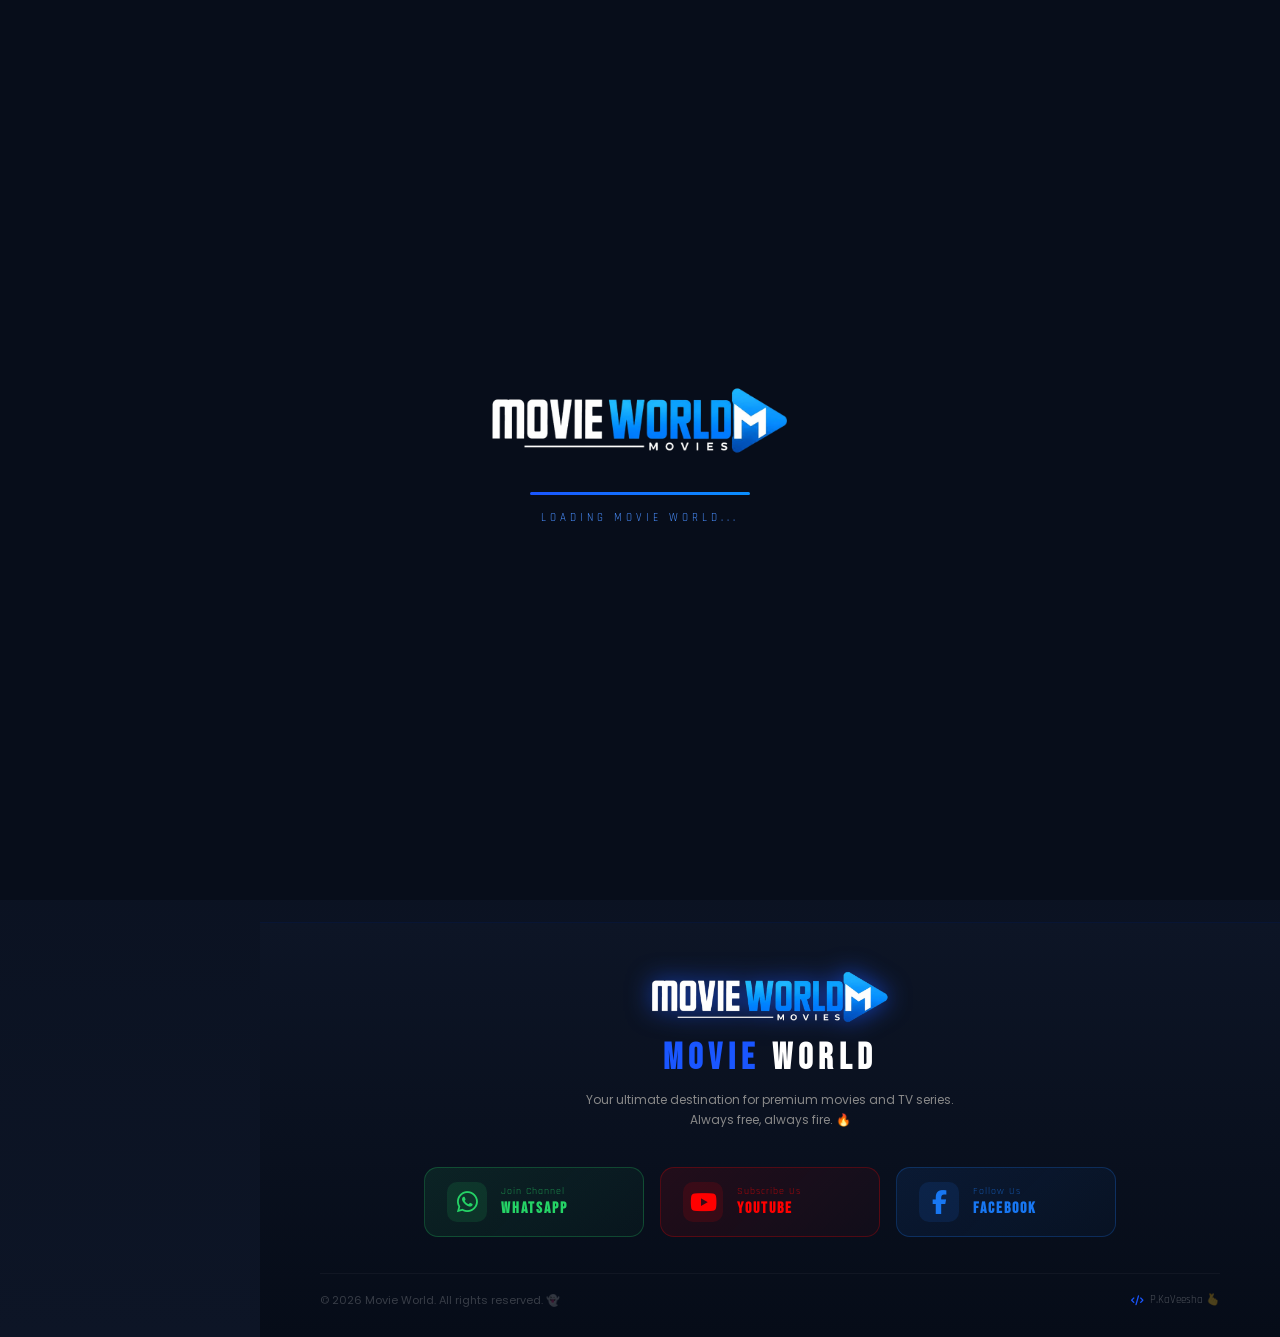
==== commit 6a08f438: "Update and rename movie_world (11).html to index.html" ====
--- a/index.html
+++ b/index.html
@@ -4,7 +4,7 @@
 <meta charset="UTF-8">
 <meta name="viewport" content="width=device-width, initial-scale=1.0">
 <meta name="description" content="Movie World - Your Ultimate Cinema Universe | By P.KaVeesha">
-<meta name="theme-color" content="#1557ff">
+<meta name="theme-color" content="#1a56ff">
 <title>MOVIE WORLD</title>
 <link href="https://fonts.googleapis.com/css2?family=Bebas+Neue&family=Rajdhani:wght@400;600;700&family=Poppins:wght@300;400;600;700&display=swap" rel="stylesheet">
 <link rel="stylesheet" href="https://cdnjs.cloudflare.com/ajax/libs/font-awesome/6.4.0/css/all.min.css">
@@ -116,15 +116,18 @@
 </script>
 <style>
 :root{
-  --red:#1557ff;--red-dark:#0f40cc;--red-glow:rgba(21,87,255,0.5);
-  --black:#05091a;--dark:#080e22;--dark2:#0c1530;--dark3:#101a38;--dark4:#162040;
-  --gray:#888;--light:#eef2ff;--white:#fff;--sidebar-w:260px;--gold:#f5c518;
+  --red:#1a56ff;--red-dark:#1340cc;--red-glow:rgba(26,86,255,0.4);
+  --black:#070d1a;--dark:#0d1526;--dark2:#111e35;--dark3:#162040;--dark4:#1c2850;
+  --gray:#888;--light:#e8eeff;--white:#fff;--sidebar-w:260px;--gold:#f5c518;
   --blue:#3b82f6;--purple:#a855f7;--green:#22c55e;--orange:#ff8c00;
 }
 *{margin:0;padding:0;box-sizing:border-box;}
 html{scroll-behavior:smooth;}
 body{font-family:'Poppins',sans-serif;background:var(--black);color:var(--light);overflow-x:hidden;min-height:100vh;}
-::-webkit-scrollbar{width:5px;}::-webkit-scrollbar-track{background:#0d1526;}::-webkit-scrollbar-thumb{background:var(--red);border-radius:3px;}
+::-webkit-scrollbar{width:5px;}
+@keyframes logoGlow{0%{filter:drop-shadow(0 0 6px rgba(26,86,255,0.5));}100%{filter:drop-shadow(0 0 18px rgba(26,86,255,0.95)) drop-shadow(0 0 30px rgba(10,143,255,0.5));}}
+.mw-logo-img{transition:transform 0.3s;}
+.mw-logo-img:hover{transform:scale(1.04);}::-webkit-scrollbar-track{background:#0d1526;}::-webkit-scrollbar-thumb{background:var(--red);border-radius:3px;}
 
 /* LOADING */
 #loadingScreen{position:fixed;inset:0;background:var(--black);z-index:99998;display:flex;flex-direction:column;align-items:center;justify-content:center;gap:16px;transition:opacity 0.5s;}
@@ -142,7 +145,7 @@
 .age-box .age-icon{font-size:68px;display:block;margin-bottom:16px;}
 .age-box h2{font-family:'Bebas Neue',cursive;font-size:34px;letter-spacing:3px;color:var(--red);margin-bottom:8px;}
 .age-box p{font-size:13px;color:rgba(255,255,255,0.6);line-height:1.7;margin-bottom:20px;}
-.age-warn{background:rgba(21,87,255,0.07);border:1px solid rgba(21,87,255,0.25);border-radius:9px;padding:13px 16px;margin-bottom:22px;font-size:12px;color:rgba(255,255,255,0.45);line-height:1.6;}
+.age-warn{background:rgba(26,86,255,0.07);border:1px solid rgba(26,86,255,0.25);border-radius:9px;padding:13px 16px;margin-bottom:22px;font-size:12px;color:rgba(255,255,255,0.45);line-height:1.6;}
 .age-btns{display:flex;gap:12px;justify-content:center;}
 .age-yes{background:var(--red);color:#fff;border:none;padding:13px 30px;border-radius:10px;font-family:'Rajdhani',sans-serif;font-weight:700;font-size:14px;letter-spacing:1px;cursor:pointer;transition:all 0.2s;}
 .age-yes:hover{background:var(--red-dark);transform:scale(1.03);}
@@ -152,14 +155,14 @@
 #notifBell{position:relative;}
 .notif-badge{position:absolute;top:-4px;right:-4px;background:var(--red);color:#fff;font-size:9px;font-weight:700;width:16px;height:16px;border-radius:50%;display:none;align-items:center;justify-content:center;font-family:'Rajdhani',sans-serif;}
 .notif-badge.show{display:flex;}
-.notif-popup{position:fixed;top:70px;right:20px;background:var(--dark2);border:1px solid rgba(21,87,255,0.3);border-radius:14px;padding:0;width:320px;z-index:5000;box-shadow:0 20px 60px rgba(0,0,0,0.8);overflow:hidden;display:none;animation:slideDown 0.3s ease;}
+.notif-popup{position:fixed;top:70px;right:20px;background:var(--dark2);border:1px solid rgba(26,86,255,0.3);border-radius:14px;padding:0;width:320px;z-index:5000;box-shadow:0 20px 60px rgba(0,0,0,0.8);overflow:hidden;display:none;animation:slideDown 0.3s ease;}
 .notif-popup.show{display:block;}
 @keyframes slideDown{from{opacity:0;transform:translateY(-10px)}to{opacity:1;transform:translateY(0)}}
 .notif-header{padding:14px 18px;border-bottom:1px solid rgba(255,255,255,0.06);display:flex;align-items:center;justify-content:space-between;}
 .notif-header h4{font-family:'Rajdhani',sans-serif;font-size:13px;font-weight:700;letter-spacing:2px;color:rgba(255,255,255,0.7);}
 .notif-list{max-height:380px;overflow-y:auto;}
 .notif-item{display:flex;gap:12px;padding:13px 16px;border-bottom:1px solid rgba(255,255,255,0.04);cursor:pointer;transition:background 0.2s;align-items:center;}
-.notif-item:hover{background:rgba(21,87,255,0.06);}
+.notif-item:hover{background:rgba(26,86,255,0.06);}
 .notif-item img{width:44px;height:60px;border-radius:6px;object-fit:cover;flex-shrink:0;}
 .notif-item-info p{font-size:12px;font-weight:600;color:rgba(255,255,255,0.85);margin-bottom:3px;line-height:1.3;}
 .notif-item-info span{font-size:10px;color:var(--gray);}
@@ -168,8 +171,8 @@
 .notif-empty{padding:28px;text-align:center;color:var(--gray);font-size:13px;}
 
 /* SIDEBAR */
-#sidebar{position:fixed;left:0;top:0;bottom:0;width:var(--sidebar-w);background:linear-gradient(180deg,#0d0d0d,#0a0a0a);border-right:1px solid rgba(21,87,255,0.15);z-index:1000;display:flex;flex-direction:column;overflow-y:auto;transition:transform 0.3s ease;}
-.sb-logo{padding:22px 24px 18px;border-bottom:1px solid rgba(21,87,255,0.15);}
+#sidebar{position:fixed;left:0;top:0;bottom:0;width:var(--sidebar-w);background:linear-gradient(180deg,#0d0d0d,#0a0a0a);border-right:1px solid rgba(26,86,255,0.15);z-index:1000;display:flex;flex-direction:column;overflow-y:auto;transition:transform 0.3s ease;}
+.sb-logo{padding:22px 24px 18px;border-bottom:1px solid rgba(26,86,255,0.15);}
 .sb-logo h1{font-family:'Bebas Neue',cursive;font-size:28px;color:var(--red);letter-spacing:4px;text-shadow:0 0 20px var(--red-glow);line-height:1;}
 .sb-logo h1 span{color:#fff;}
 .sb-logo small{font-size:9px;color:var(--gray);letter-spacing:4px;font-family:'Rajdhani',sans-serif;display:block;margin-top:2px;}
@@ -179,13 +182,13 @@
 .sb-label{font-size:9px;letter-spacing:3px;color:var(--gray);text-transform:uppercase;padding:14px 24px 6px;font-family:'Rajdhani',sans-serif;}
 .sb-nav{flex:1;padding-bottom:16px;}
 .nav-item{display:flex;align-items:center;gap:13px;padding:11px 24px;cursor:pointer;transition:all 0.2s;color:var(--gray);font-size:13px;font-weight:500;border-left:3px solid transparent;}
-.nav-item:hover,.nav-item.active{color:var(--white);background:rgba(21,87,255,0.08);border-left-color:var(--red);}
+.nav-item:hover,.nav-item.active{color:var(--white);background:rgba(26,86,255,0.08);border-left-color:var(--red);}
 .nav-item i{width:17px;font-size:13px;}
 .nav-item .n18{background:var(--red);color:#fff;font-size:9px;font-weight:700;padding:1px 6px;border-radius:3px;margin-left:auto;font-family:'Rajdhani',sans-serif;}
 .sb-divider{height:1px;background:rgba(255,255,255,0.05);margin:6px 24px;}
-.admin-sb-btn{margin:14px 18px;background:linear-gradient(135deg,var(--red),var(--red-dark));border:none;padding:11px 14px;border-radius:9px;color:#fff;font-family:'Rajdhani',sans-serif;font-weight:700;font-size:13px;letter-spacing:1px;cursor:pointer;display:flex;align-items:center;gap:9px;transition:all 0.2s;box-shadow:0 4px 15px rgba(21,87,255,0.3);}
-.admin-sb-btn:hover{transform:translateY(-2px);box-shadow:0 6px 20px rgba(21,87,255,0.5);}
-.sb-dev{padding:12px 24px;border-top:1px solid rgba(21,87,255,0.1);font-size:11px;color:rgba(255,255,255,0.2);}
+.admin-sb-btn{margin:14px 18px;background:linear-gradient(135deg,var(--red),var(--red-dark));border:none;padding:11px 14px;border-radius:9px;color:#fff;font-family:'Rajdhani',sans-serif;font-weight:700;font-size:13px;letter-spacing:1px;cursor:pointer;display:flex;align-items:center;gap:9px;transition:all 0.2s;box-shadow:0 4px 15px rgba(26,86,255,0.3);}
+.admin-sb-btn:hover{transform:translateY(-2px);box-shadow:0 6px 20px rgba(26,86,255,0.5);}
+.sb-dev{padding:12px 24px;border-top:1px solid rgba(26,86,255,0.1);font-size:11px;color:rgba(255,255,255,0.2);}
 .sb-dev strong{color:var(--red);display:block;margin-bottom:4px;font-size:9px;letter-spacing:2px;}
 
 /* MAIN */
@@ -202,10 +205,10 @@
 /* HERO */
 #hero{position:relative;height:52vh;min-height:320px;overflow:hidden;}
 .hero-slide{position:absolute;inset:0;opacity:0;transition:opacity 1.1s ease;}
-.hero-slide::after{content:'';position:absolute;inset:0;background:linear-gradient(135deg,rgba(21,87,255,0.08),transparent);pointer-events:none;}
+.hero-slide::after{content:'';position:absolute;inset:0;background:linear-gradient(135deg,rgba(26,86,255,0.08),transparent);pointer-events:none;}
 .hero-slide.active{opacity:1;}
-.hero-bg{width:100%;height:100%;object-fit:cover;filter:brightness(0.28);}
-.hero-gradient{position:absolute;inset:0;background:linear-gradient(to right,rgba(0,0,0,0.96) 0%,rgba(0,0,0,0.45) 55%,transparent 100%),linear-gradient(to top,rgba(10,10,10,1) 0%,transparent 60%);}
+.hero-bg{width:100%;height:100%;object-fit:cover;filter:brightness(0.55);}
+.hero-gradient{position:absolute;inset:0;background:linear-gradient(to right,rgba(0,0,0,0.92) 0%,rgba(0,0,0,0.6) 40%,rgba(0,0,0,0.15) 70%,transparent 100%),linear-gradient(to top,rgba(10,10,10,0.95) 0%,transparent 55%);}
 .hero-content{position:absolute;bottom:12%;left:5%;max-width:480px;}
 .h-eyebrow{display:inline-flex;align-items:center;gap:10px;margin-bottom:10px;}
 .t10-badge{background:linear-gradient(135deg,var(--red),#ff4444);color:#fff;font-family:'Bebas Neue',cursive;font-size:11px;letter-spacing:2px;padding:3px 11px;border-radius:4px;}
@@ -213,10 +216,10 @@
 .h-meta{display:flex;align-items:center;gap:9px;margin-bottom:10px;flex-wrap:wrap;}
 .h-rating{color:var(--gold);font-size:12px;font-weight:600;display:flex;align-items:center;gap:4px;}
 .h-tag{font-size:10px;color:rgba(255,255,255,0.5);background:rgba(255,255,255,0.08);padding:2px 8px;border-radius:3px;}
-.h-tag.r{color:var(--red);border:1px solid rgba(21,87,255,0.5);}
+.h-tag.r{color:var(--red);border:1px solid rgba(26,86,255,0.5);}
 .h-desc{font-size:12px;line-height:1.65;color:rgba(255,255,255,0.65);margin-bottom:18px;display:-webkit-box;-webkit-line-clamp:2;-webkit-box-orient:vertical;overflow:hidden;}
 .h-btns{display:flex;gap:10px;}
-.btn-info{display:flex;align-items:center;gap:8px;background:linear-gradient(135deg,#1557ff,#00aaff);color:#fff;border:none;padding:11px 24px;border-radius:9px;font-size:13px;font-weight:700;cursor:pointer;transition:all 0.25s;font-family:'Rajdhani',sans-serif;letter-spacing:1px;box-shadow:0 4px 18px rgba(21,87,255,0.4);}
+.btn-info{display:flex;align-items:center;gap:8px;background:linear-gradient(135deg,#1a56ff,#0a8fff);color:#fff;border:none;padding:11px 24px;border-radius:9px;font-size:13px;font-weight:700;cursor:pointer;transition:all 0.25s;font-family:'Rajdhani',sans-serif;letter-spacing:1px;box-shadow:0 4px 18px rgba(26,86,255,0.4);}
 .btn-info:hover{background:var(--red-dark);transform:scale(1.04);}
 .hero-dots{position:absolute;bottom:7%;right:5%;display:flex;gap:7px;}
 .hero-dot{width:6px;height:6px;border-radius:50%;background:rgba(255,255,255,0.28);cursor:pointer;transition:all 0.3s;}
@@ -242,7 +245,7 @@
 .scroll-row{display:flex;gap:12px;overflow-x:auto;padding-bottom:8px;scrollbar-width:none;}
 .scroll-row::-webkit-scrollbar{display:none;}
 .t10-arrows{display:flex;gap:7px;}
-.t10-arrow{background:rgba(255,255,255,0.06);border:1px solid rgba(21,87,255,0.3);color:#fff;width:30px;height:30px;border-radius:50%;cursor:pointer;display:flex;align-items:center;justify-content:center;font-size:11px;transition:all 0.2s;}
+.t10-arrow{background:rgba(255,255,255,0.06);border:1px solid rgba(26,86,255,0.3);color:#fff;width:30px;height:30px;border-radius:50%;cursor:pointer;display:flex;align-items:center;justify-content:center;font-size:11px;transition:all 0.2s;}
 .t10-arrow:hover{background:var(--red);}
 .cat-scroll{display:flex;gap:8px;overflow-x:auto;padding-bottom:8px;scrollbar-width:none;margin-bottom:20px;}
 .cat-scroll::-webkit-scrollbar{display:none;}
@@ -255,7 +258,7 @@
 .content-grid{display:grid;grid-template-columns:repeat(3,1fr);gap:16px;margin-bottom:8px;}
 @media(max-width:700px){.content-grid{grid-template-columns:repeat(2,1fr);gap:12px;}}
 .grid-card{cursor:pointer;border-radius:10px;overflow:hidden;background:var(--dark2);border:1px solid rgba(255,255,255,0.05);transition:all 0.3s cubic-bezier(0.23,1,0.32,1);position:relative;}
-.grid-card:hover{transform:translateY(-5px);border-color:rgba(21,87,255,0.35);box-shadow:0 16px 40px rgba(0,0,0,0.7),0 0 20px rgba(21,87,255,0.15);}
+.grid-card:hover{transform:translateY(-5px);border-color:rgba(26,86,255,0.35);box-shadow:0 16px 40px rgba(0,0,0,0.7),0 0 20px rgba(26,86,255,0.15);}
 .grid-card-thumb{width:100%;aspect-ratio:2/3;position:relative;overflow:hidden;background:var(--dark3);}
 .grid-card-thumb img{width:100%;height:100%;object-fit:cover;transition:transform 0.4s ease;}
 .grid-card:hover .grid-card-thumb img{transform:scale(1.06);}
@@ -281,11 +284,11 @@
 
 /* HORIZONTAL CARD */
 .movie-card{flex:0 0 150px;cursor:pointer;border-radius:8px;overflow:hidden;transition:all 0.3s;background:var(--dark2);border:1px solid rgba(255,255,255,0.04);}
-.movie-card:hover{transform:scale(1.06) translateY(-4px);border-color:rgba(21,87,255,0.3);box-shadow:0 14px 36px rgba(0,0,0,0.7);}
+.movie-card:hover{transform:scale(1.06) translateY(-4px);border-color:rgba(26,86,255,0.3);box-shadow:0 14px 36px rgba(0,0,0,0.7);}
 .card-thumb{width:100%;aspect-ratio:2/3;position:relative;overflow:hidden;background:var(--dark3);}
 .card-thumb img{width:100%;height:100%;object-fit:cover;transition:transform 0.4s;}
 .movie-card:hover .card-thumb img{transform:scale(1.08);}
-.card-rank{position:absolute;bottom:-4px;left:-4px;font-family:'Bebas Neue',cursive;font-size:60px;color:rgba(10,10,10,0.9);line-height:1;-webkit-text-stroke:2px rgba(21,87,255,0.5);z-index:2;}
+.card-rank{position:absolute;bottom:-4px;left:-4px;font-family:'Bebas Neue',cursive;font-size:60px;color:rgba(10,10,10,0.9);line-height:1;-webkit-text-stroke:2px rgba(26,86,255,0.5);z-index:2;}
 .card-ql{position:absolute;top:6px;left:6px;background:rgba(229,9,20,0.9);color:#fff;font-size:9px;font-weight:700;padding:2px 6px;border-radius:3px;font-family:'Rajdhani',sans-serif;z-index:4;}
 .card-star{position:absolute;top:6px;right:6px;background:rgba(0,0,0,0.75);color:var(--gold);font-size:9px;font-weight:700;padding:2px 6px;border-radius:3px;font-family:'Rajdhani',sans-serif;z-index:4;display:flex;align-items:center;gap:2px;}
 .card-18{position:absolute;bottom:6px;left:6px;background:rgba(255,68,102,0.9);color:#fff;font-size:8px;font-weight:700;padding:2px 5px;border-radius:3px;font-family:'Rajdhani',sans-serif;z-index:4;}
@@ -315,12 +318,12 @@
 /* POSTER ROW */
 .dt-main{padding:0 28px 16px;}
 .dt-poster-row{display:flex;gap:24px;margin-top:-90px;position:relative;z-index:5;align-items:flex-end;}
-.dt-poster{flex:0 0 155px;height:232px;border-radius:12px;object-fit:cover;box-shadow:0 24px 60px rgba(0,0,0,0.9);border:2px solid rgba(21,87,255,0.2);}
+.dt-poster{flex:0 0 155px;height:232px;border-radius:12px;object-fit:cover;box-shadow:0 24px 60px rgba(0,0,0,0.9);border:2px solid rgba(26,86,255,0.2);}
 .dt-info-col{flex:1;padding-bottom:4px;}
 .dt-title{font-family:'Bebas Neue',cursive;font-size:clamp(26px,3.5vw,44px);line-height:1.2;letter-spacing:2px;color:#fff;margin-bottom:8px;}
 .dt-tags{display:flex;flex-wrap:wrap;gap:6px;margin-bottom:10px;}
 .d-tag{padding:3px 10px;background:rgba(255,255,255,0.06);border:1px solid rgba(255,255,255,0.1);border-radius:5px;font-size:11px;color:rgba(255,255,255,0.6);}
-.d-tag.red{background:rgba(21,87,255,0.1);border-color:rgba(21,87,255,0.4);color:var(--red);}
+.d-tag.red{background:rgba(26,86,255,0.1);border-color:rgba(26,86,255,0.4);color:var(--red);}
 .d-tag.gold{background:rgba(245,197,24,0.07);border-color:rgba(245,197,24,0.35);color:var(--gold);}
 .d-tag.pink{background:rgba(255,68,102,0.1);border-color:rgba(255,68,102,0.4);color:#ff4466;font-weight:700;}
 .dt-badges{display:flex;flex-wrap:wrap;gap:6px;margin-bottom:12px;}
@@ -329,7 +332,7 @@
 .spb-sindub{background:rgba(168,85,247,0.12);border:1px solid rgba(168,85,247,0.35);color:#a855f7;}
 .spb-sinsub{background:rgba(245,197,24,0.08);border:1px solid rgba(245,197,24,0.35);color:var(--gold);}
 .spb-hd{background:rgba(34,197,94,0.08);border:1px solid rgba(34,197,94,0.3);color:#22c55e;}
-.spb-4k{background:rgba(21,87,255,0.08);border:1px solid rgba(21,87,255,0.3);color:var(--red);}
+.spb-4k{background:rgba(26,86,255,0.08);border:1px solid rgba(26,86,255,0.3);color:var(--red);}
 .spb-eng{background:rgba(99,102,241,0.08);border:1px solid rgba(99,102,241,0.3);color:#6366f1;}
 .spb-18{background:rgba(255,68,102,0.1);border:1px solid rgba(255,68,102,0.35);color:#ff4466;}
 
@@ -349,22 +352,22 @@
 /* ===== ACTOR PAGE ===== */
 .actor-page-wrap{min-height:100vh;padding-bottom:40px;}
 .actor-back-btn{display:flex;align-items:center;gap:8px;background:rgba(255,255,255,0.06);border:1px solid rgba(255,255,255,0.1);color:#fff;padding:10px 18px;border-radius:30px;cursor:pointer;font-family:'Rajdhani',sans-serif;font-size:13px;letter-spacing:1px;margin:16px 16px 0;transition:all 0.2s;}
-.actor-back-btn:hover{background:rgba(21,87,255,0.15);border-color:var(--red);}
+.actor-back-btn:hover{background:rgba(26,86,255,0.15);border-color:var(--red);}
 .actor-hero{position:relative;margin:16px;border-radius:20px;overflow:hidden;min-height:200px;display:flex;align-items:flex-end;}
 .actor-hero-bg{position:absolute;inset:0;background-size:cover;background-position:center top;filter:blur(18px) brightness(0.35);transform:scale(1.1);}
 .actor-hero-overlay{position:absolute;inset:0;background:linear-gradient(to top,rgba(10,10,10,0.95) 0%,rgba(10,10,10,0.3) 60%,transparent 100%);}
 .actor-hero-content{position:relative;z-index:2;display:flex;align-items:center;gap:18px;padding:24px 20px;}
 .actor-avatar-wrap{position:relative;flex-shrink:0;}
-.actor-avatar{width:90px;height:90px;border-radius:50%;object-fit:cover;border:3px solid var(--red);box-shadow:0 0 24px rgba(21,87,255,0.45);}
-.actor-avatar-ring{position:absolute;inset:-5px;border-radius:50%;border:1px solid rgba(21,87,255,0.25);animation:actorRing 2.5s ease-in-out infinite;}
+.actor-avatar{width:90px;height:90px;border-radius:50%;object-fit:cover;border:3px solid var(--red);box-shadow:0 0 24px rgba(26,86,255,0.45);}
+.actor-avatar-ring{position:absolute;inset:-5px;border-radius:50%;border:1px solid rgba(26,86,255,0.25);animation:actorRing 2.5s ease-in-out infinite;}
 @keyframes actorRing{0%,100%{transform:scale(1);opacity:0.5;}50%{transform:scale(1.06);opacity:1;}}
 .actor-name-big{font-family:'Bebas Neue',cursive;font-size:28px;letter-spacing:2px;color:#fff;line-height:1.1;margin-bottom:4px;}
 .actor-role-tag{font-size:11px;color:rgba(255,255,255,0.45);font-family:'Rajdhani',sans-serif;letter-spacing:1.5px;margin-bottom:6px;}
-.actor-film-count{display:inline-flex;align-items:center;gap:5px;background:rgba(229,9,20,0.18);border:1px solid rgba(21,87,255,0.3);color:var(--red);border-radius:20px;padding:3px 12px;font-size:11px;font-family:'Rajdhani',sans-serif;font-weight:700;letter-spacing:1px;}
+.actor-film-count{display:inline-flex;align-items:center;gap:5px;background:rgba(229,9,20,0.18);border:1px solid rgba(26,86,255,0.3);color:var(--red);border-radius:20px;padding:3px 12px;font-size:11px;font-family:'Rajdhani',sans-serif;font-weight:700;letter-spacing:1px;}
 .actor-films-wrap{padding:0 16px;}
 .actor-films-grid{display:grid;grid-template-columns:repeat(auto-fill,minmax(130px,1fr));gap:12px;}
 .actor-film-card{cursor:pointer;border-radius:12px;overflow:hidden;background:var(--dark2);border:1px solid rgba(255,255,255,0.06);transition:all 0.22s;}
-.actor-film-card:hover{transform:translateY(-4px);border-color:rgba(21,87,255,0.3);box-shadow:0 8px 24px rgba(21,87,255,0.15);}
+.actor-film-card:hover{transform:translateY(-4px);border-color:rgba(26,86,255,0.3);box-shadow:0 8px 24px rgba(26,86,255,0.15);}
 .afc-thumb{position:relative;aspect-ratio:2/3;overflow:hidden;}
 .afc-thumb img{width:100%;height:100%;object-fit:cover;transition:transform 0.3s;}
 .actor-film-card:hover .afc-thumb img{transform:scale(1.06);}
@@ -384,10 +387,10 @@
 
 /* POSTER DROP ZONE */
 .poster-drop-zone{position:relative;width:100%;height:180px;border:2px dashed rgba(255,255,255,0.12);border-radius:12px;display:flex;align-items:center;justify-content:center;cursor:pointer;overflow:hidden;background:rgba(255,255,255,0.02);transition:border-color .2s,background .2s;}
-.poster-drop-zone:hover,.poster-drop-zone.pdz-over{border-color:var(--red);background:rgba(21,87,255,0.05);}
+.poster-drop-zone:hover,.poster-drop-zone.pdz-over{border-color:var(--red);background:rgba(26,86,255,0.05);}
 .poster-drop-inner{display:flex;flex-direction:column;align-items:center;justify-content:center;pointer-events:none;}
 /* CAST IMG */
-.cast-img-drop:hover{border-color:var(--red)!important;background:rgba(21,87,255,0.08)!important;}
+.cast-img-drop:hover{border-color:var(--red)!important;background:rgba(26,86,255,0.08)!important;}
 /* INFO TABLE */
 .dt-info-row{display:flex;align-items:center;gap:12px;padding:10px 16px;border-bottom:1px solid rgba(255,255,255,0.05);}
 .dt-info-row:last-child{border-bottom:none;}
@@ -428,8 +431,8 @@
 .dl-section-title::before{content:'';display:block;width:22px;height:2px;background:var(--red);border-radius:1px;}
 .dl-list{display:flex;flex-direction:column;gap:10px;}
 .dl-item{display:flex;align-items:center;gap:16px;background:var(--dark2);border:1px solid rgba(255,255,255,0.06);border-radius:12px;padding:14px 18px;cursor:pointer;transition:all 0.2s;text-decoration:none;}
-.dl-item:hover{border-color:rgba(21,87,255,0.3);background:rgba(229,9,20,0.04);transform:translateX(4px);}
-.dl-icon{width:46px;height:46px;background:var(--red);border-radius:50%;display:flex;align-items:center;justify-content:center;flex-shrink:0;box-shadow:0 4px 16px rgba(21,87,255,0.35);}
+.dl-item:hover{border-color:rgba(26,86,255,0.3);background:rgba(229,9,20,0.04);transform:translateX(4px);}
+.dl-icon{width:46px;height:46px;background:var(--red);border-radius:50%;display:flex;align-items:center;justify-content:center;flex-shrink:0;box-shadow:0 4px 16px rgba(26,86,255,0.35);}
 .dl-icon i{font-size:18px;color:#fff;}
 .dl-info h4{font-size:14px;font-weight:700;color:#fff;margin-bottom:4px;font-family:'Rajdhani',sans-serif;letter-spacing:0.5px;}
 .dl-info p{font-size:12px;color:rgba(255,255,255,0.4);display:flex;align-items:center;gap:6px;}
@@ -448,7 +451,7 @@
 .cast-row::-webkit-scrollbar{display:none;}
 .cast-item{flex:0 0 86px;text-align:center;cursor:pointer;transition:all 0.2s;}
 .cast-item:hover{transform:translateY(-3px);}
-.cast-img{width:68px;height:68px;border-radius:50%;object-fit:cover;border:2px solid rgba(21,87,255,0.35);margin:0 auto 7px;display:block;background:var(--dark3);}
+.cast-img{width:68px;height:68px;border-radius:50%;object-fit:cover;border:2px solid rgba(26,86,255,0.35);margin:0 auto 7px;display:block;background:var(--dark3);}
 .cast-name{font-size:11px;font-weight:600;color:rgba(255,255,255,0.82);white-space:nowrap;overflow:hidden;text-overflow:ellipsis;}
 .cast-role{font-size:10px;color:var(--gray);}
 
@@ -456,7 +459,7 @@
 .ep-wrap{margin:24px 0 0;}
 .season-tabs{display:flex;gap:8px;flex-wrap:wrap;margin-bottom:16px;}
 .season-tab{padding:7px 16px;background:rgba(255,255,255,0.04);border:1px solid rgba(255,255,255,0.08);border-radius:7px;color:var(--gray);cursor:pointer;font-size:12px;transition:all 0.2s;font-family:'Rajdhani',sans-serif;font-weight:600;}
-.season-tab:hover,.season-tab.active{background:rgba(21,87,255,0.12);border-color:var(--red);color:#fff;}
+.season-tab:hover,.season-tab.active{background:rgba(26,86,255,0.12);border-color:var(--red);color:#fff;}
 .ep-grid{display:grid;grid-template-columns:repeat(auto-fill,minmax(280px,1fr));gap:12px;}
 .ep-card{background:var(--dark2);border-radius:10px;border:1px solid rgba(255,255,255,0.05);transition:all 0.2s;}
 .ep-card:hover{border-color:rgba(229,9,20,0.28);transform:translateY(-2px);}
@@ -466,7 +469,7 @@
 .ep-d{font-size:10px;color:var(--gray);line-height:1.5;}
 .ep-acts{padding:0 14px 12px;display:flex;flex-direction:column;gap:6px;}
 .ep-dl{display:flex;align-items:center;gap:12px;background:var(--dark3);border:1px solid rgba(255,255,255,0.06);border-radius:8px;padding:10px 12px;text-decoration:none;transition:all 0.2s;cursor:pointer;}
-.ep-dl:hover{border-color:rgba(21,87,255,0.25);background:rgba(229,9,20,0.04);}
+.ep-dl:hover{border-color:rgba(26,86,255,0.25);background:rgba(229,9,20,0.04);}
 .ep-dl-icon{width:32px;height:32px;background:var(--red);border-radius:50%;display:flex;align-items:center;justify-content:center;flex-shrink:0;}
 .ep-dl-icon i{font-size:12px;color:#fff;}
 .ep-dl-info h5{font-size:12px;font-weight:700;color:#fff;margin-bottom:2px;font-family:'Rajdhani',sans-serif;}
@@ -516,7 +519,7 @@
 .cmt-user{font-size:12px;font-weight:600;color:rgba(255,255,255,0.8);}
 .cmt-time{font-size:10px;color:var(--gray);}
 .cmt-text-disp{font-size:12px;color:rgba(255,255,255,0.55);line-height:1.6;}
-.cmt-del{background:none;border:none;color:rgba(21,87,255,0.4);cursor:pointer;font-size:11px;transition:color 0.2s;}
+.cmt-del{background:none;border:none;color:rgba(26,86,255,0.4);cursor:pointer;font-size:11px;transition:color 0.2s;}
 .cmt-del:hover{color:var(--red);}
 .cmt-empty{font-size:13px;color:var(--gray);text-align:center;padding:24px 0;}
 
@@ -527,23 +530,23 @@
 .player-title{font-family:'Bebas Neue',cursive;font-size:20px;letter-spacing:2px;color:#fff;}
 .player-close{background:rgba(255,255,255,0.08);border:1px solid rgba(255,255,255,0.12);border-radius:8px;color:#fff;font-size:13px;cursor:pointer;display:flex;align-items:center;gap:8px;padding:8px 16px;font-family:'Rajdhani',sans-serif;font-weight:700;letter-spacing:1px;transition:all 0.2s;}
 .player-close:hover{background:var(--red);border-color:var(--red);}
-.player-frame{width:min(980px,98vw);aspect-ratio:16/9;background:#000;border-radius:12px;overflow:hidden;border:2px solid rgba(21,87,255,0.3);}
+.player-frame{width:min(980px,98vw);aspect-ratio:16/9;background:#000;border-radius:12px;overflow:hidden;border:2px solid rgba(26,86,255,0.3);}
 
 /* ===== STREAM PLAYER ===== */
 #streamModal{display:none;position:fixed;inset:0;background:#000;z-index:10000;flex-direction:column;}
 #streamModal.open{display:flex;}
-.stream-topbar{display:flex;align-items:center;justify-content:space-between;padding:10px 18px;background:rgba(10,10,10,0.95);border-bottom:1px solid rgba(21,87,255,0.25);flex-shrink:0;gap:12px;flex-wrap:wrap;}
+.stream-topbar{display:flex;align-items:center;justify-content:space-between;padding:10px 18px;background:rgba(10,10,10,0.95);border-bottom:1px solid rgba(26,86,255,0.25);flex-shrink:0;gap:12px;flex-wrap:wrap;}
 .stream-topbar-left{display:flex;align-items:center;gap:12px;min-width:0;}
 .stream-modal-title{font-family:'Bebas Neue',cursive;font-size:17px;letter-spacing:2px;color:#fff;white-space:nowrap;overflow:hidden;text-overflow:ellipsis;max-width:280px;}
 .stream-ql-group{display:flex;gap:6px;align-items:center;}
 .stream-ql-btn{background:rgba(255,255,255,0.07);border:1px solid rgba(255,255,255,0.12);color:rgba(255,255,255,0.55);font-family:'Rajdhani',sans-serif;font-weight:700;font-size:12px;letter-spacing:1px;padding:5px 12px;border-radius:6px;cursor:pointer;transition:all 0.2s;}
-.stream-ql-btn:hover{border-color:rgba(21,87,255,0.5);color:#fff;}
+.stream-ql-btn:hover{border-color:rgba(26,86,255,0.5);color:#fff;}
 .stream-ql-btn.active{background:var(--red);border-color:var(--red);color:#fff;}
 .stream-player-pick{display:flex;gap:5px;align-items:center;}
 .stream-pick-btn{background:rgba(255,255,255,0.06);border:1px solid rgba(255,255,255,0.1);color:rgba(255,255,255,0.45);font-family:'Rajdhani',sans-serif;font-weight:700;font-size:11px;letter-spacing:1px;padding:4px 10px;border-radius:5px;cursor:pointer;transition:all 0.2s;}
-.stream-pick-btn:hover{border-color:rgba(21,87,255,0.4);color:#fff;}
+.stream-pick-btn:hover{border-color:rgba(26,86,255,0.4);color:#fff;}
 .stream-pick-btn.active{background:rgba(59,130,246,0.2);border-color:#3b82f6;color:#3b82f6;}
-.stream-close-btn{background:rgba(21,87,255,0.12);border:1px solid rgba(21,87,255,0.3);color:var(--red);font-family:'Rajdhani',sans-serif;font-weight:700;font-size:13px;letter-spacing:1px;padding:7px 16px;border-radius:7px;cursor:pointer;transition:all 0.2s;display:flex;align-items:center;gap:7px;flex-shrink:0;}
+.stream-close-btn{background:rgba(26,86,255,0.12);border:1px solid rgba(26,86,255,0.3);color:var(--red);font-family:'Rajdhani',sans-serif;font-weight:700;font-size:13px;letter-spacing:1px;padding:7px 16px;border-radius:7px;cursor:pointer;transition:all 0.2s;display:flex;align-items:center;gap:7px;flex-shrink:0;}
 .stream-close-btn:hover{background:var(--red);color:#fff;}
 #streamPlayerWrap{flex:1;min-height:0;background:#000;position:relative;}
 #streamPlayerWrap video{width:100%;height:100%;outline:none;}
@@ -551,14 +554,14 @@
 #streamPlayerWrap #dplayer-wrap,#streamPlayerWrap #clappr-wrap,#streamPlayerWrap #fluid-wrap,#streamPlayerWrap #vjs-wrap{width:100%;height:100%;}
 #streamPlayerWrap #vjs-wrap video{width:100%;height:100%;}
 .stream-loading{position:absolute;inset:0;display:flex;flex-direction:column;align-items:center;justify-content:center;gap:12px;background:#000;}
-.stream-loading .spin{width:36px;height:36px;border:3px solid rgba(21,87,255,0.2);border-top-color:var(--red);border-radius:50%;animation:spin360 0.8s linear infinite;}
+.stream-loading .spin{width:36px;height:36px;border:3px solid rgba(26,86,255,0.2);border-top-color:var(--red);border-radius:50%;animation:spin360 0.8s linear infinite;}
 @keyframes spin360{to{transform:rotate(360deg)}}
 .stream-loading p{font-family:'Rajdhani',sans-serif;font-size:13px;letter-spacing:2px;color:rgba(255,255,255,0.4);}
 .stream-err{position:absolute;inset:0;display:none;flex-direction:column;align-items:center;justify-content:center;gap:10px;background:#000;}
-.stream-err i{font-size:40px;color:rgba(21,87,255,0.4);}
+.stream-err i{font-size:40px;color:rgba(26,86,255,0.4);}
 .stream-err p{font-family:'Rajdhani',sans-serif;font-size:13px;letter-spacing:2px;color:rgba(255,255,255,0.35);}
 /* Stream section on detail page */
-.stream-section{margin:18px 0;background:linear-gradient(135deg,rgba(21,87,255,0.06),rgba(229,9,20,0.02));border:1px solid rgba(21,87,255,0.2);border-radius:14px;padding:18px 20px;}
+.stream-section{margin:18px 0;background:linear-gradient(135deg,rgba(26,86,255,0.06),rgba(229,9,20,0.02));border:1px solid rgba(26,86,255,0.2);border-radius:14px;padding:18px 20px;}
 .stream-sec-hdr{display:flex;align-items:center;justify-content:space-between;margin-bottom:14px;flex-wrap:wrap;gap:8px;}
 .stream-sec-title{font-family:'Bebas Neue',cursive;font-size:17px;letter-spacing:3px;color:#fff;display:flex;align-items:center;gap:8px;}
 .stream-sec-title i{color:var(--red);}
@@ -566,9 +569,9 @@
 @keyframes streamPulse{0%,100%{opacity:1}50%{opacity:0.6}}
 .stream-quality-row{display:flex;gap:8px;flex-wrap:wrap;margin-bottom:14px;}
 .stream-q-card{display:flex;align-items:center;gap:10px;background:rgba(255,255,255,0.04);border:1px solid rgba(255,255,255,0.08);border-radius:10px;padding:11px 16px;cursor:pointer;transition:all 0.25s;flex:1;min-width:130px;}
-.stream-q-card:hover{border-color:rgba(21,87,255,0.4);background:rgba(21,87,255,0.06);}
-.stream-q-card.active{border-color:var(--red);background:rgba(21,87,255,0.12);}
-.stream-q-icon{width:34px;height:34px;background:rgba(21,87,255,0.12);border-radius:8px;display:flex;align-items:center;justify-content:center;color:var(--red);font-size:13px;flex-shrink:0;}
+.stream-q-card:hover{border-color:rgba(26,86,255,0.4);background:rgba(26,86,255,0.06);}
+.stream-q-card.active{border-color:var(--red);background:rgba(26,86,255,0.12);}
+.stream-q-icon{width:34px;height:34px;background:rgba(26,86,255,0.12);border-radius:8px;display:flex;align-items:center;justify-content:center;color:var(--red);font-size:13px;flex-shrink:0;}
 .stream-q-info h4{font-family:'Rajdhani',sans-serif;font-size:14px;font-weight:700;color:#fff;letter-spacing:1px;margin-bottom:1px;}
 .stream-q-info p{font-size:10px;color:rgba(255,255,255,0.35);font-family:'Rajdhani',sans-serif;letter-spacing:1px;}
 .stream-launch-row{display:flex;align-items:center;gap:10px;flex-wrap:wrap;}
@@ -576,13 +579,13 @@
 .stream-player-chip{display:flex;align-items:center;gap:6px;background:rgba(255,255,255,0.05);border:1px solid rgba(255,255,255,0.1);color:rgba(255,255,255,0.5);font-family:'Rajdhani',sans-serif;font-weight:700;font-size:11px;letter-spacing:1px;padding:6px 12px;border-radius:7px;cursor:pointer;transition:all 0.2s;}
 .stream-player-chip:hover{border-color:rgba(59,130,246,0.4);color:#fff;}
 .stream-player-chip.active{background:rgba(59,130,246,0.15);border-color:#3b82f6;color:#3b82f6;}
-.stream-play-btn{display:flex;align-items:center;gap:9px;background:linear-gradient(135deg,var(--red),var(--red-dark));color:#fff;border:none;padding:11px 24px;border-radius:9px;font-family:'Rajdhani',sans-serif;font-weight:700;font-size:14px;letter-spacing:2px;cursor:pointer;transition:all 0.25s;box-shadow:0 4px 18px rgba(21,87,255,0.35);margin-left:auto;}
-.stream-play-btn:hover{transform:scale(1.04);box-shadow:0 6px 24px rgba(21,87,255,0.5);}
+.stream-play-btn{display:flex;align-items:center;gap:9px;background:linear-gradient(135deg,var(--red),var(--red-dark));color:#fff;border:none;padding:11px 24px;border-radius:9px;font-family:'Rajdhani',sans-serif;font-weight:700;font-size:14px;letter-spacing:2px;cursor:pointer;transition:all 0.25s;box-shadow:0 4px 18px rgba(26,86,255,0.35);margin-left:auto;}
+.stream-play-btn:hover{transform:scale(1.04);box-shadow:0 6px 24px rgba(26,86,255,0.5);}
 /* Admin stream fields */
 .stream-admin-sec{background:rgba(59,130,246,0.05);border:1px solid rgba(59,130,246,0.2);border-radius:10px;padding:14px 16px;margin-top:10px;}
 .stream-admin-sec-title{font-family:'Rajdhani',sans-serif;font-size:12px;font-weight:700;letter-spacing:2px;color:#3b82f6;margin-bottom:12px;display:flex;align-items:center;gap:7px;}
 /* FOOTER — SOCIAL */
-#footer{margin-top:60px;background:linear-gradient(180deg,var(--dark),#070707);border-top:1px solid rgba(21,87,255,0.15);padding:44px 28px 28px;}
+#footer{margin-top:60px;background:linear-gradient(180deg,var(--dark),#070707);border-top:1px solid rgba(26,86,255,0.15);padding:44px 28px 28px;}
 .ft-social-wrap{max-width:900px;margin:0 auto;}
 .ft-brand-social{text-align:center;margin-bottom:36px;}
 .ft-brand-social h2{font-family:'Bebas Neue',cursive;font-size:36px;color:var(--red);letter-spacing:6px;margin-bottom:10px;}
@@ -639,14 +642,14 @@
 .banner-row-info{flex:1;min-width:0;}
 .banner-row-title{font-size:13px;font-weight:700;color:#fff;white-space:nowrap;overflow:hidden;text-overflow:ellipsis;font-family:'Rajdhani',sans-serif;}
 .banner-row-sub{font-size:10px;color:var(--gray);}
-.banner-row-rm{background:rgba(21,87,255,0.12);border:1px solid rgba(21,87,255,0.3);color:var(--red);border-radius:6px;padding:5px 10px;cursor:pointer;font-size:11px;font-family:'Rajdhani',sans-serif;font-weight:700;flex-shrink:0;transition:all 0.2s;}
-.banner-row-rm:hover{background:rgba(21,87,255,0.25);}
+.banner-row-rm{background:rgba(26,86,255,0.12);border:1px solid rgba(26,86,255,0.3);color:var(--red);border-radius:6px;padding:5px 10px;cursor:pointer;font-size:11px;font-family:'Rajdhani',sans-serif;font-weight:700;flex-shrink:0;transition:all 0.2s;}
+.banner-row-rm:hover{background:rgba(26,86,255,0.25);}
 .banner-search{display:flex;gap:8px;align-items:center;}
 .banner-search input{flex:1;background:rgba(255,255,255,0.05);border:1px solid rgba(255,255,255,0.08);border-radius:7px;padding:9px 12px;color:#fff;font-size:12px;outline:none;}
 .banner-search input:focus{border-color:var(--red);}
 .banner-search-results{margin-top:8px;display:flex;flex-direction:column;gap:5px;max-height:200px;overflow-y:auto;}
 .banner-sr-item{display:flex;align-items:center;gap:10px;padding:8px 10px;background:rgba(255,255,255,0.04);border:1px solid rgba(255,255,255,0.07);border-radius:7px;cursor:pointer;transition:all 0.2s;}
-.banner-sr-item:hover{border-color:rgba(21,87,255,0.3);background:rgba(21,87,255,0.06);}
+.banner-sr-item:hover{border-color:rgba(26,86,255,0.3);background:rgba(26,86,255,0.06);}
 .banner-sr-item img{width:28px;height:40px;object-fit:cover;border-radius:4px;}
 .banner-sr-item span{font-size:12px;color:#fff;font-weight:600;font-family:'Rajdhani',sans-serif;}
 
@@ -654,7 +657,7 @@
 
 /* ADMIN */
 #admin-page{min-height:100vh;padding:80px 28px 60px;}
-.admin-login{max-width:380px;margin:8vh auto;background:var(--dark2);border:1px solid rgba(21,87,255,0.2);border-radius:16px;padding:36px;text-align:center;}
+.admin-login{max-width:380px;margin:8vh auto;background:var(--dark2);border:1px solid rgba(26,86,255,0.2);border-radius:16px;padding:36px;text-align:center;}
 .admin-login h2{font-family:'Bebas Neue',cursive;font-size:28px;letter-spacing:3px;color:var(--red);margin-bottom:5px;}
 .admin-login p{font-size:12px;color:var(--gray);margin-bottom:24px;}
 .fg{margin-bottom:14px;text-align:left;}
@@ -664,9 +667,9 @@
 .fg select option{background:var(--dark3);}
 .fg textarea{resize:vertical;min-height:80px;}
 .btn-primary{width:100%;background:linear-gradient(135deg,var(--red),var(--red-dark));color:#fff;border:none;padding:12px;border-radius:9px;font-size:14px;font-weight:700;font-family:'Rajdhani',sans-serif;letter-spacing:2px;cursor:pointer;transition:all 0.3s;}
-.btn-primary:hover{transform:translateY(-2px);box-shadow:0 8px 28px rgba(21,87,255,0.45);}
+.btn-primary:hover{transform:translateY(-2px);box-shadow:0 8px 28px rgba(26,86,255,0.45);}
 .admin-dash{display:none;}.admin-dash.visible{display:block;}
-.admin-hdr{display:flex;align-items:center;justify-content:space-between;margin-bottom:24px;padding-bottom:14px;border-bottom:1px solid rgba(21,87,255,0.15);}
+.admin-hdr{display:flex;align-items:center;justify-content:space-between;margin-bottom:24px;padding-bottom:14px;border-bottom:1px solid rgba(26,86,255,0.15);}
 .admin-hdr h2{font-family:'Bebas Neue',cursive;font-size:26px;letter-spacing:3px;color:var(--red);}
 .admin-tabs{display:flex;gap:8px;margin-bottom:20px;}
 .admin-tab{padding:8px 18px;background:rgba(255,255,255,0.04);border:1px solid rgba(255,255,255,0.08);border-radius:7px;color:var(--gray);cursor:pointer;font-family:'Rajdhani',sans-serif;font-weight:700;font-size:12px;letter-spacing:1px;transition:all 0.2s;}
@@ -694,12 +697,12 @@
 .s-hdr h4{font-family:'Rajdhani',sans-serif;font-size:13px;font-weight:700;letter-spacing:1px;}
 .ep-list-a{padding:10px;background:rgba(0,0,0,0.2);border-radius:0 0 7px 7px;margin-bottom:8px;}
 .ep-row-a{display:grid;grid-template-columns:40px 1fr 1fr 1fr 1fr;gap:6px;margin-bottom:6px;align-items:center;}
-.add-btn{background:transparent;border:1px dashed rgba(21,87,255,0.35);color:var(--red);padding:6px 13px;border-radius:5px;cursor:pointer;font-size:11px;font-family:'Rajdhani',sans-serif;font-weight:600;letter-spacing:1px;transition:all 0.2s;display:inline-flex;align-items:center;gap:5px;}
-.add-btn:hover{background:rgba(21,87,255,0.08);}
+.add-btn{background:transparent;border:1px dashed rgba(26,86,255,0.35);color:var(--red);padding:6px 13px;border-radius:5px;cursor:pointer;font-size:11px;font-family:'Rajdhani',sans-serif;font-weight:600;letter-spacing:1px;transition:all 0.2s;display:inline-flex;align-items:center;gap:5px;}
+.add-btn:hover{background:rgba(26,86,255,0.08);}
 .add-season-btn{background:rgba(59,130,246,0.08);border:1px dashed rgba(59,130,246,0.35);color:#3b82f6;padding:7px 14px;border-radius:5px;cursor:pointer;font-size:11px;font-family:'Rajdhani',sans-serif;font-weight:600;letter-spacing:1px;transition:all 0.2s;display:inline-flex;align-items:center;gap:5px;margin-top:8px;}
 .add-season-btn:hover{background:rgba(59,130,246,0.15);}
 .cast-row-a{display:grid;grid-template-columns:1fr 1fr 2fr;gap:8px;margin-bottom:7px;align-items:center;}
-.cast-prev-mini{width:32px;height:32px;border-radius:50%;object-fit:cover;display:none;border:2px solid rgba(21,87,255,0.4);}
+.cast-prev-mini{width:32px;height:32px;border-radius:50%;object-fit:cover;display:none;border:2px solid rgba(26,86,255,0.4);}
 .badge-builder{display:flex;flex-wrap:wrap;gap:7px;margin-top:7px;}
 .badge-toggle{padding:5px 13px;border-radius:20px;border:1px solid rgba(255,255,255,0.1);color:var(--gray);font-size:11px;cursor:pointer;font-family:'Rajdhani',sans-serif;font-weight:600;transition:all 0.2s;background:transparent;}
 .badge-toggle.on.bt-season{background:rgba(59,130,246,0.18);border-color:#3b82f6;color:#3b82f6;}
@@ -710,9 +713,9 @@
 .badge-toggle.on.bt-eng{background:rgba(99,102,241,0.18);border-color:#6366f1;color:#6366f1;}
 
 /* ===== IMAGE DRAG & DROP ADMIN ===== */
-.img-upload-zone{border:2px dashed rgba(21,87,255,0.3);border-radius:12px;padding:28px;text-align:center;cursor:pointer;transition:all 0.3s;background:rgba(229,9,20,0.02);position:relative;}
-.img-upload-zone:hover,.img-upload-zone.drag-over{border-color:var(--red);background:rgba(21,87,255,0.06);}
-.img-upload-zone i{font-size:32px;color:rgba(21,87,255,0.5);margin-bottom:10px;display:block;}
+.img-upload-zone{border:2px dashed rgba(26,86,255,0.3);border-radius:12px;padding:28px;text-align:center;cursor:pointer;transition:all 0.3s;background:rgba(229,9,20,0.02);position:relative;}
+.img-upload-zone:hover,.img-upload-zone.drag-over{border-color:var(--red);background:rgba(26,86,255,0.06);}
+.img-upload-zone i{font-size:32px;color:rgba(26,86,255,0.5);margin-bottom:10px;display:block;}
 .img-upload-zone p{font-size:12px;color:var(--gray);}
 .img-upload-zone small{font-size:10px;color:rgba(255,255,255,0.2);}
 .img-upload-zone input[type=file]{position:absolute;inset:0;opacity:0;cursor:pointer;}
@@ -759,8 +762,8 @@
 .ql-type-btn.on.bluray{background:rgba(99,102,241,0.18);border-color:#6366f1;color:#6366f1;}
 .ql-type-btn.on.cam{background:rgba(107,114,128,0.18);border-color:#6b7280;color:#9ca3af;}
 /* Download link play button */
-.dl-play-btn{display:flex;align-items:center;gap:6px;background:linear-gradient(135deg,rgba(229,9,20,0.18),rgba(21,87,255,0.08));border:1px solid rgba(21,87,255,0.4);color:var(--red);padding:8px 16px;border-radius:8px;font-family:'Rajdhani',sans-serif;font-weight:700;font-size:12px;letter-spacing:1px;cursor:pointer;transition:all 0.2s;width:100%;margin-top:4px;margin-bottom:8px;justify-content:center;}
-.dl-play-btn:hover{background:var(--red);color:#fff;border-color:var(--red);transform:scale(1.01);box-shadow:0 4px 14px rgba(21,87,255,0.35);}
+.dl-play-btn{display:flex;align-items:center;gap:6px;background:linear-gradient(135deg,rgba(229,9,20,0.18),rgba(26,86,255,0.08));border:1px solid rgba(26,86,255,0.4);color:var(--red);padding:8px 16px;border-radius:8px;font-family:'Rajdhani',sans-serif;font-weight:700;font-size:12px;letter-spacing:1px;cursor:pointer;transition:all 0.2s;width:100%;margin-top:4px;margin-bottom:8px;justify-content:center;}
+.dl-play-btn:hover{background:var(--red);color:#fff;border-color:var(--red);transform:scale(1.01);box-shadow:0 4px 14px rgba(26,86,255,0.35);}
 
 .content-list-g{display:grid;grid-template-columns:repeat(auto-fill,minmax(150px,1fr));gap:12px;margin-top:14px;}
 .c-item{background:var(--dark2);border-radius:9px;overflow:hidden;border:1px solid rgba(255,255,255,0.05);}
@@ -770,7 +773,7 @@
 .c-item-info .ci-sub{font-size:10px;color:var(--gray);margin-bottom:6px;}
 .c-actions{display:flex;gap:5px;}
 .act-btn{flex:1;padding:5px;border:none;border-radius:4px;font-size:11px;cursor:pointer;font-family:'Rajdhani',sans-serif;font-weight:600;}
-.act-btn.del{background:rgba(21,87,255,0.12);color:var(--red);}
+.act-btn.del{background:rgba(26,86,255,0.12);color:var(--red);}
 .act-btn.edit{background:rgba(245,197,24,0.09);color:var(--gold);}
 .stats-row{display:grid;grid-template-columns:repeat(4,1fr);gap:12px;margin-bottom:20px;}
 .stat-c{background:var(--dark2);border:1px solid rgba(255,255,255,0.05);border-radius:9px;padding:16px;text-align:center;}
@@ -813,19 +816,19 @@
 .modal-close:hover{background:var(--red);}
 
 /* NOTICE BOX */
-.notice-box{display:flex;align-items:center;gap:14px;background:linear-gradient(135deg,rgba(21,87,255,0.08),rgba(245,197,24,0.05));border:1px solid rgba(21,87,255,0.35);border-left:4px solid var(--red);border-radius:12px;padding:14px 16px;margin:14px 0;cursor:pointer;transition:all 0.25s;position:relative;}
+.notice-box{display:flex;align-items:center;gap:14px;background:linear-gradient(135deg,rgba(26,86,255,0.08),rgba(245,197,24,0.05));border:1px solid rgba(26,86,255,0.35);border-left:4px solid var(--red);border-radius:12px;padding:14px 16px;margin:14px 0;cursor:pointer;transition:all 0.25s;position:relative;}
 .notice-box:hover{background:linear-gradient(135deg,rgba(229,9,20,0.14),rgba(245,197,24,0.08));border-color:rgba(229,9,20,0.6);transform:translateY(-1px);box-shadow:0 6px 24px rgba(229,9,20,0.18);}
-.notice-icon{width:36px;height:36px;background:rgba(21,87,255,0.15);border-radius:50%;display:flex;align-items:center;justify-content:center;color:var(--red);font-size:15px;flex-shrink:0;}
+.notice-icon{width:36px;height:36px;background:rgba(26,86,255,0.15);border-radius:50%;display:flex;align-items:center;justify-content:center;color:var(--red);font-size:15px;flex-shrink:0;}
 .notice-content{flex:1;}
 .notice-content p{font-size:12px;font-weight:700;color:rgba(255,255,255,0.9);margin-bottom:4px;line-height:1.4;font-family:'Rajdhani',sans-serif;letter-spacing:0.5px;}
 .notice-content span{font-size:10px;color:rgba(255,255,255,0.45);line-height:1.5;display:block;margin-bottom:6px;}
 .notice-link{display:inline-flex;align-items:center;gap:6px;font-size:11px;color:var(--red);font-family:'Rajdhani',sans-serif;font-weight:700;letter-spacing:1px;}
-.notice-arrow{color:rgba(21,87,255,0.5);font-size:13px;flex-shrink:0;}
+.notice-arrow{color:rgba(26,86,255,0.5);font-size:13px;flex-shrink:0;}
 
 /* GUIDE POPUP OVERLAY */
 .guide-overlay{position:fixed;inset:0;background:rgba(0,0,0,0.88);z-index:9500;display:none;align-items:center;justify-content:center;padding:20px;backdrop-filter:blur(8px);}
 .guide-overlay.open{display:flex;}
-.guide-modal{background:var(--dark2);border:1px solid rgba(21,87,255,0.25);border-radius:16px;width:100%;max-width:600px;max-height:86vh;overflow:hidden;display:flex;flex-direction:column;box-shadow:0 24px 80px rgba(0,0,0,0.8);animation:guideIn 0.3s cubic-bezier(0.23,1,0.32,1);}
+.guide-modal{background:var(--dark2);border:1px solid rgba(26,86,255,0.25);border-radius:16px;width:100%;max-width:600px;max-height:86vh;overflow:hidden;display:flex;flex-direction:column;box-shadow:0 24px 80px rgba(0,0,0,0.8);animation:guideIn 0.3s cubic-bezier(0.23,1,0.32,1);}
 @keyframes guideIn{from{opacity:0;transform:translateY(24px) scale(0.97)}to{opacity:1;transform:translateY(0) scale(1)}}
 .guide-header{display:flex;align-items:center;justify-content:space-between;padding:18px 22px;border-bottom:1px solid rgba(255,255,255,0.07);flex-shrink:0;}
 .guide-header h2{font-family:'Bebas Neue',cursive;font-size:20px;letter-spacing:2px;color:#fff;display:flex;align-items:center;gap:10px;}
@@ -833,7 +836,7 @@
 .guide-close{background:rgba(255,255,255,0.06);border:none;color:#fff;width:32px;height:32px;border-radius:50%;cursor:pointer;font-size:13px;display:flex;align-items:center;justify-content:center;transition:all 0.2s;flex-shrink:0;}
 .guide-close:hover{background:var(--red);}
 .guide-body{overflow-y:auto;padding:20px 22px;flex:1;}
-.guide-intro{font-size:12px;color:rgba(255,255,255,0.55);line-height:1.75;margin-bottom:18px;padding:12px 14px;background:rgba(255,255,255,0.03);border-radius:8px;border-left:3px solid rgba(21,87,255,0.4);}
+.guide-intro{font-size:12px;color:rgba(255,255,255,0.55);line-height:1.75;margin-bottom:18px;padding:12px 14px;background:rgba(255,255,255,0.03);border-radius:8px;border-left:3px solid rgba(26,86,255,0.4);}
 .guide-section{margin-bottom:20px;}
 .guide-section-title{font-family:'Rajdhani',sans-serif;font-size:14px;font-weight:700;letter-spacing:1px;color:#fff;margin-bottom:10px;display:flex;align-items:center;gap:10px;}
 .guide-num{width:22px;height:22px;background:var(--red);border-radius:50%;display:inline-flex;align-items:center;justify-content:center;font-size:11px;font-weight:700;flex-shrink:0;}
@@ -859,13 +862,13 @@
 .col-timeline{display:flex;gap:14px;overflow-x:auto;padding:8px 0 16px;scroll-behavior:smooth;scrollbar-width:none;}
 .col-timeline::-webkit-scrollbar{display:none;}
 .col-card{flex:0 0 200px;background:var(--dark2);border:1px solid rgba(255,255,255,0.07);border-radius:14px;overflow:hidden;cursor:pointer;transition:all 0.25s;position:relative;}
-.col-card:hover{border-color:rgba(21,87,255,0.45);transform:translateY(-4px);box-shadow:0 12px 36px rgba(21,87,255,0.2);}
+.col-card:hover{border-color:rgba(26,86,255,0.45);transform:translateY(-4px);box-shadow:0 12px 36px rgba(26,86,255,0.2);}
 .col-card-bg{width:100%;height:110px;object-fit:cover;display:block;filter:brightness(0.6);}
 .col-card-body{padding:12px;}
 .col-card-icon{font-size:11px;font-family:'Bebas Neue',cursive;letter-spacing:2px;color:var(--red);margin-bottom:4px;display:flex;align-items:center;gap:5px;}
 .col-card-name{font-family:'Bebas Neue',cursive;font-size:17px;letter-spacing:2px;color:#fff;line-height:1.2;margin-bottom:6px;}
 .col-card-meta{font-size:10px;color:var(--gray);font-family:'Rajdhani',sans-serif;display:flex;align-items:center;gap:6px;}
-.col-part-count{background:rgba(21,87,255,0.12);border:1px solid rgba(21,87,255,0.25);color:var(--red);font-size:9px;font-family:'Rajdhani',sans-serif;font-weight:700;padding:2px 8px;border-radius:4px;margin-top:5px;display:inline-block;}
+.col-part-count{background:rgba(26,86,255,0.12);border:1px solid rgba(26,86,255,0.25);color:var(--red);font-size:9px;font-family:'Rajdhani',sans-serif;font-weight:700;padding:2px 8px;border-radius:4px;margin-top:5px;display:inline-block;}
 .col-scroll-btn{position:absolute;top:50%;transform:translateY(-50%);background:rgba(229,9,20,0.85);border:none;color:#fff;width:30px;height:30px;border-radius:50%;cursor:pointer;font-size:11px;z-index:10;display:flex;align-items:center;justify-content:center;transition:all 0.2s;}
 .col-scroll-btn:hover{background:var(--red);transform:translateY(-50%) scale(1.1);}
 .col-scroll-btn.left{left:-6px;}
@@ -876,7 +879,7 @@
 .dt-col-header{display:flex;align-items:center;gap:10px;margin-bottom:14px;}
 .dt-col-title{font-family:'Bebas Neue',cursive;font-size:18px;letter-spacing:3px;color:#fff;}
 .dt-col-title span{color:var(--red);}
-.dt-col-badge{background:rgba(21,87,255,0.12);border:1px solid rgba(21,87,255,0.3);color:var(--red);font-size:10px;font-family:'Rajdhani',sans-serif;font-weight:700;padding:3px 10px;border-radius:4px;letter-spacing:1px;}
+.dt-col-badge{background:rgba(26,86,255,0.12);border:1px solid rgba(26,86,255,0.3);color:var(--red);font-size:10px;font-family:'Rajdhani',sans-serif;font-weight:700;padding:3px 10px;border-radius:4px;letter-spacing:1px;}
 .dt-col-timeline{display:flex;gap:12px;overflow-x:auto;padding:4px 0 14px;scroll-behavior:smooth;scrollbar-width:none;}
 .dt-col-timeline::-webkit-scrollbar{display:none;}
 .dt-col-movie-card{flex:0 0 130px;cursor:pointer;transition:all 0.22s;position:relative;}
@@ -901,15 +904,15 @@
 .col-movie-row-title{font-size:12px;color:#fff;font-weight:600;white-space:nowrap;overflow:hidden;text-overflow:ellipsis;}
 .col-movie-row-year{font-size:10px;color:var(--gray);}
 .col-movie-row-part{font-size:10px;color:var(--red);font-family:'Rajdhani',sans-serif;font-weight:700;}
-.col-form-card{background:var(--dark2);border:1px solid rgba(21,87,255,0.15);border-radius:14px;padding:22px;margin-bottom:18px;}
+.col-form-card{background:var(--dark2);border:1px solid rgba(26,86,255,0.15);border-radius:14px;padding:22px;margin-bottom:18px;}
 .col-form-card h3{font-family:'Rajdhani',sans-serif;font-size:14px;font-weight:700;letter-spacing:2px;color:rgba(255,255,255,0.45);margin-bottom:16px;display:flex;align-items:center;gap:8px;}
 .col-movie-search-result{display:flex;align-items:center;gap:10px;padding:9px 12px;background:rgba(255,255,255,0.04);border:1px solid rgba(255,255,255,0.07);border-radius:8px;cursor:pointer;transition:all 0.2s;margin-bottom:5px;}
-.col-movie-search-result:hover{border-color:rgba(21,87,255,0.35);background:rgba(21,87,255,0.06);}
+.col-movie-search-result:hover{border-color:rgba(26,86,255,0.35);background:rgba(26,86,255,0.06);}
 .col-movie-search-result img{width:28px;height:40px;object-fit:cover;border-radius:4px;}
 .col-movie-search-result span{font-size:12px;color:#fff;font-weight:600;}
 .col-movie-search-result small{font-size:10px;color:var(--gray);display:block;}
 .col-selected-movies{display:flex;gap:10px;flex-wrap:wrap;min-height:50px;padding:10px;background:rgba(255,255,255,0.02);border:1px dashed rgba(255,255,255,0.1);border-radius:8px;margin-bottom:10px;}
-.col-sel-chip{display:flex;align-items:center;gap:6px;background:rgba(21,87,255,0.1);border:1px solid rgba(21,87,255,0.25);border-radius:6px;padding:5px 10px;}
+.col-sel-chip{display:flex;align-items:center;gap:6px;background:rgba(26,86,255,0.1);border:1px solid rgba(26,86,255,0.25);border-radius:6px;padding:5px 10px;}
 .col-sel-chip span{font-size:11px;color:#fff;font-family:'Rajdhani',sans-serif;font-weight:600;}
 .col-sel-chip button{background:none;border:none;color:rgba(255,255,255,0.4);cursor:pointer;font-size:10px;padding:0;line-height:1;}
 .col-sel-chip button:hover{color:var(--red);}
@@ -922,16 +925,16 @@
 .request-hero h1{font-family:'Bebas Neue',cursive;font-size:38px;letter-spacing:4px;color:#fff;margin-bottom:6px;}
 .request-hero h1 span{color:var(--red);}
 .request-hero p{font-size:13px;color:var(--gray);line-height:1.7;}
-.req-form-card{background:var(--dark2);border:1px solid rgba(21,87,255,0.15);border-radius:16px;padding:26px;margin-bottom:28px;}
+.req-form-card{background:var(--dark2);border:1px solid rgba(26,86,255,0.15);border-radius:16px;padding:26px;margin-bottom:28px;}
 .req-form-card h3{font-family:'Rajdhani',sans-serif;font-size:14px;font-weight:700;letter-spacing:2px;color:rgba(255,255,255,0.5);margin-bottom:18px;display:flex;align-items:center;gap:9px;}
 .req-form-card h3 i{color:var(--red);}
 .req-row{display:grid;grid-template-columns:1fr 1fr;gap:12px;}
 @media(max-width:600px){.req-row{grid-template-columns:1fr;}}
-.req-submit{width:100%;margin-top:14px;background:linear-gradient(135deg,var(--red),var(--red-dark));border:none;padding:14px;border-radius:10px;color:#fff;font-family:'Rajdhani',sans-serif;font-weight:700;font-size:14px;letter-spacing:2px;cursor:pointer;display:flex;align-items:center;justify-content:center;gap:10px;transition:all 0.25s;box-shadow:0 4px 18px rgba(21,87,255,0.3);}
-.req-submit:hover{transform:translateY(-2px);box-shadow:0 8px 24px rgba(21,87,255,0.5);}
+.req-submit{width:100%;margin-top:14px;background:linear-gradient(135deg,var(--red),var(--red-dark));border:none;padding:14px;border-radius:10px;color:#fff;font-family:'Rajdhani',sans-serif;font-weight:700;font-size:14px;letter-spacing:2px;cursor:pointer;display:flex;align-items:center;justify-content:center;gap:10px;transition:all 0.25s;box-shadow:0 4px 18px rgba(26,86,255,0.3);}
+.req-submit:hover{transform:translateY(-2px);box-shadow:0 8px 24px rgba(26,86,255,0.5);}
 .req-list-title{font-family:'Rajdhani',sans-serif;font-size:12px;font-weight:700;letter-spacing:3px;color:rgba(255,255,255,0.3);margin-bottom:14px;display:flex;align-items:center;gap:8px;}
 .req-item{background:var(--dark2);border:1px solid rgba(255,255,255,0.06);border-radius:12px;padding:16px 18px;margin-bottom:10px;transition:all 0.2s;}
-.req-item:hover{border-color:rgba(21,87,255,0.2);}
+.req-item:hover{border-color:rgba(26,86,255,0.2);}
 .req-item-top{display:flex;align-items:flex-start;justify-content:space-between;gap:12px;margin-bottom:8px;}
 .req-movie-name{font-size:14px;font-weight:700;color:#fff;margin-bottom:3px;font-family:'Rajdhani',sans-serif;}
 .req-meta{font-size:11px;color:var(--gray);}
@@ -956,18 +959,18 @@
 .admin-reply-form input:focus{border-color:var(--green);}
 .admin-reply-btn{background:rgba(34,197,94,0.15);border:1px solid rgba(34,197,94,0.3);color:var(--green);padding:9px 14px;border-radius:8px;cursor:pointer;font-family:'Rajdhani',sans-serif;font-weight:700;font-size:12px;white-space:nowrap;transition:all 0.2s;}
 .admin-reply-btn:hover{background:rgba(34,197,94,0.3);}
-.admin-del-btn{background:rgba(21,87,255,0.12);border:1px solid rgba(21,87,255,0.25);color:var(--red);padding:9px 12px;border-radius:8px;cursor:pointer;font-size:12px;transition:all 0.2s;}
-.admin-del-btn:hover{background:rgba(21,87,255,0.3);}
+.admin-del-btn{background:rgba(26,86,255,0.12);border:1px solid rgba(26,86,255,0.25);color:var(--red);padding:9px 12px;border-radius:8px;cursor:pointer;font-size:12px;transition:all 0.2s;}
+.admin-del-btn:hover{background:rgba(26,86,255,0.3);}
 .replied-tag{display:inline-block;background:rgba(34,197,94,0.1);border:1px solid rgba(34,197,94,0.25);color:var(--green);font-size:10px;padding:2px 8px;border-radius:4px;font-family:'Rajdhani',sans-serif;font-weight:700;margin-bottom:8px;}
 
 /* TOASTS */
-.toast{position:fixed;bottom:24px;right:24px;background:var(--dark2);border:1px solid rgba(21,87,255,0.35);border-left:4px solid var(--red);border-radius:9px;padding:12px 16px;color:#fff;font-size:13px;z-index:99999;transform:translateX(130%);transition:transform 0.4s cubic-bezier(0.23,1,0.32,1);min-width:220px;max-width:300px;}
+.toast{position:fixed;bottom:24px;right:24px;background:var(--dark2);border:1px solid rgba(26,86,255,0.35);border-left:4px solid var(--red);border-radius:9px;padding:12px 16px;color:#fff;font-size:13px;z-index:99999;transform:translateX(130%);transition:transform 0.4s cubic-bezier(0.23,1,0.32,1);min-width:220px;max-width:300px;}
 .toast.show{transform:translateX(0);}
 .toast.success{border-left-color:#22c55e;}
 .toast.info{border-left-color:#3b82f6;}
 
 /* NOTIFICATION PUSH TOAST */
-.push-toast{position:fixed;top:80px;right:20px;background:var(--dark2);border:1px solid rgba(21,87,255,0.3);border-radius:12px;padding:14px 16px;display:flex;gap:12px;align-items:center;z-index:9000;transform:translateX(130%);transition:transform 0.4s cubic-bezier(0.23,1,0.32,1);max-width:300px;box-shadow:0 10px 40px rgba(0,0,0,0.6);}
+.push-toast{position:fixed;top:80px;right:20px;background:var(--dark2);border:1px solid rgba(26,86,255,0.3);border-radius:12px;padding:14px 16px;display:flex;gap:12px;align-items:center;z-index:9000;transform:translateX(130%);transition:transform 0.4s cubic-bezier(0.23,1,0.32,1);max-width:300px;box-shadow:0 10px 40px rgba(0,0,0,0.6);}
 .push-toast.show{transform:translateX(0);}
 .push-toast img{width:40px;height:55px;border-radius:6px;object-fit:cover;flex-shrink:0;}
 .push-toast-info p{font-size:12px;font-weight:600;color:#fff;margin-bottom:3px;}
@@ -990,7 +993,7 @@
   display:none;
   position:fixed;bottom:0;left:0;right:0;
   background:linear-gradient(180deg,rgba(10,10,10,0.97),#0a0a0a);
-  border-top:1px solid rgba(21,87,255,0.2);
+  border-top:1px solid rgba(26,86,255,0.2);
   z-index:2000;
   height:62px;
   backdrop-filter:blur(14px);
@@ -1003,7 +1006,7 @@
 }
 .bn-item i{font-size:18px;transition:all 0.25s;}
 .bn-item.active,.bn-item:hover{color:var(--red);}
-.bn-item.active i{color:var(--red);filter:drop-shadow(0 0 6px rgba(21,87,255,0.5));}
+.bn-item.active i{color:var(--red);filter:drop-shadow(0 0 6px rgba(26,86,255,0.5));}
 .bn-item::after{
   content:'';position:absolute;top:0;left:50%;transform:translateX(-50%);
   width:0;height:2px;background:var(--red);border-radius:0 0 3px 3px;transition:width 0.25s;
@@ -1026,7 +1029,7 @@
   background:var(--dark2);border:1px solid rgba(255,255,255,0.06);border-radius:14px;
   padding:14px 18px;cursor:pointer;transition:all 0.25s;min-width:80px;
 }
-.qb-btn:hover,.qb-btn.active{background:rgba(21,87,255,0.1);border-color:rgba(21,87,255,0.4);transform:translateY(-3px);}
+.qb-btn:hover,.qb-btn.active{background:rgba(26,86,255,0.1);border-color:rgba(26,86,255,0.4);transform:translateY(-3px);}
 .qb-btn i{font-size:22px;color:var(--red);}
 .qb-btn span{font-family:'Rajdhani',sans-serif;font-size:11px;font-weight:700;letter-spacing:1px;color:rgba(255,255,255,0.75);white-space:nowrap;}
 
@@ -1066,8 +1069,8 @@
 .browse-card:nth-child(6){animation-delay:0.30s;}
 .browse-card:hover{
   transform:translateY(-5px) scale(1.03);
-  border-color:rgba(21,87,255,0.35);
-  box-shadow:0 16px 40px rgba(0,0,0,0.7),0 0 18px rgba(21,87,255,0.12);
+  border-color:rgba(26,86,255,0.35);
+  box-shadow:0 16px 40px rgba(0,0,0,0.7),0 0 18px rgba(26,86,255,0.12);
 }
 .browse-card-thumb{width:100%;aspect-ratio:2/3;position:relative;overflow:hidden;background:var(--dark3);}
 .browse-card-thumb img{width:100%;height:100%;object-fit:cover;transition:transform 0.4s ease;}
@@ -1086,12 +1089,12 @@
 /* ===== LOAD MORE BUTTON ===== */
 .load-more-btn{
   display:inline-flex;align-items:center;gap:8px;
-  background:rgba(21,87,255,0.1);border:1px solid rgba(21,87,255,0.35);
+  background:rgba(26,86,255,0.1);border:1px solid rgba(26,86,255,0.35);
   color:var(--red);font-family:'Rajdhani',sans-serif;font-weight:700;
   font-size:13px;letter-spacing:1.5px;padding:10px 28px;border-radius:9px;
   cursor:pointer;transition:all 0.25s;
 }
-.load-more-btn:hover{background:var(--red);color:#fff;transform:translateY(-2px);box-shadow:0 6px 20px rgba(21,87,255,0.35);}
+.load-more-btn:hover{background:var(--red);color:#fff;transform:translateY(-2px);box-shadow:0 6px 20px rgba(26,86,255,0.35);}
 
 /* ===== ENHANCED BROWSE CARD BADGES (like screenshot) ===== */
 .bc-ep-badge{
@@ -1133,371 +1136,59 @@
 
 /* ===== MOVIE WORLD BLUE THEME ENHANCEMENTS ===== */
 body{background:linear-gradient(180deg,#070d1a 0%,#0d1526 100%);}
-#sidebar{background:linear-gradient(180deg,#080f20,#060c18) !important;border-right:1px solid rgba(21,87,255,0.2) !important;}
-.top-header{background:rgba(7,13,26,0.97) !important;border-bottom:1px solid rgba(21,87,255,0.12) !important;}
-.search-bar{border-color:rgba(21,87,255,0.15) !important;}
-.search-bar:focus-within{border-color:#1557ff !important;box-shadow:0 0 0 2px rgba(21,87,255,0.15);}
-::-webkit-scrollbar-thumb{background:linear-gradient(180deg,#1557ff,#00aaff) !important;}
-.hdr-icon:hover{background:#1557ff !important;}
+#sidebar{background:linear-gradient(180deg,#080f20,#060c18) !important;border-right:1px solid rgba(26,86,255,0.2) !important;}
+.top-header{background:rgba(7,13,26,0.97) !important;border-bottom:1px solid rgba(26,86,255,0.12) !important;}
+.search-bar{border-color:rgba(26,86,255,0.15) !important;}
+.search-bar:focus-within{border-color:#1a56ff !important;box-shadow:0 0 0 2px rgba(26,86,255,0.15);}
+::-webkit-scrollbar-thumb{background:linear-gradient(180deg,#1a56ff,#0a8fff) !important;}
+.hdr-icon:hover{background:#1a56ff !important;}
 /* Blue glow on active nav */
-.nav-item:hover,.nav-item.active{background:rgba(21,87,255,0.1) !important;border-left-color:#1557ff !important;}
+.nav-item:hover,.nav-item.active{background:rgba(26,86,255,0.1) !important;border-left-color:#1a56ff !important;}
 /* Blue hero gradient */
-.hero-gradient{background:linear-gradient(to right,rgba(7,13,26,0.98) 0%,rgba(7,13,26,0.55) 55%,transparent 100%),linear-gradient(to top,rgba(7,13,26,1) 0%,transparent 60%) !important;}
+.hero-gradient{background:linear-gradient(to right,rgba(0,0,0,0.92) 0%,rgba(0,0,0,0.6) 40%,rgba(0,0,0,0.15) 70%,transparent 100%),linear-gradient(to top,rgba(10,10,10,0.95) 0%,transparent 55%) !important;}
 /* Card hover blue glow */
-.grid-card:hover .card-overlay{background:linear-gradient(to top,rgba(21,87,255,0.25),transparent) !important;}
+.grid-card:hover .card-overlay{background:linear-gradient(to top,rgba(26,86,255,0.25),transparent) !important;}
 /* Footer */
-#footer{background:linear-gradient(180deg,#0d1526,#060c18) !important;border-top:1px solid rgba(21,87,255,0.12) !important;}
+#footer{background:linear-gradient(180deg,#0d1526,#060c18) !important;border-top:1px solid rgba(26,86,255,0.12) !important;}
 /* Admin panel */
-.admin-login{border-color:rgba(21,87,255,0.25) !important;}
-.admin-login h2{color:#1557ff !important;}
-.btn-primary{background:linear-gradient(135deg,#1557ff,#00aaff) !important;}
-.btn-primary:hover{box-shadow:0 8px 28px rgba(21,87,255,0.5) !important;}
-.admin-hdr h2{color:#1557ff !important;}
+.admin-login{border-color:rgba(26,86,255,0.25) !important;}
+.admin-login h2{color:#1a56ff !important;}
+.btn-primary{background:linear-gradient(135deg,#1a56ff,#0a8fff) !important;}
+.btn-primary:hover{box-shadow:0 8px 28px rgba(26,86,255,0.5) !important;}
+.admin-hdr h2{color:#1a56ff !important;}
 /* Section titles */
-.sec-line{background:#1557ff !important;}
-.accent{color:#1557ff !important;}
-.t10-badge{background:linear-gradient(135deg,#1557ff,#00aaff) !important;}
+.sec-line{background:#1a56ff !important;}
+.accent{color:#1a56ff !important;}
+.t10-badge{background:linear-gradient(135deg,#1a56ff,#0a8fff) !important;}
 /* Form card */
-.form-card{background:#111e35 !important;border-color:rgba(21,87,255,0.08) !important;}
+.form-card{background:#111e35 !important;border-color:rgba(26,86,255,0.08) !important;}
 /* Loading screen */
-#loadingScreen h2{color:#1557ff !important;text-shadow:0 0 40px rgba(21,87,255,0.6) !important;}
-.load-fill{background:linear-gradient(90deg,#1557ff,#00aaff) !important;}
+#loadingScreen h2{color:#1a56ff !important;text-shadow:0 0 40px rgba(26,86,255,0.6) !important;}
+.load-fill{background:linear-gradient(90deg,#1a56ff,#0a8fff) !important;}
 /* Hero dots active */
-.hero-dot.active{background:#1557ff !important;box-shadow:0 0 8px rgba(21,87,255,0.8) !important;}
+.hero-dot.active{background:#1a56ff !important;box-shadow:0 0 8px rgba(26,86,255,0.8) !important;}
 /* Toast */
-.toast{border-left:3px solid #1557ff !important;}
+.toast{border-left:3px solid #1a56ff !important;}
 /* Admin button */
-.admin-sb-btn{background:linear-gradient(135deg,#1557ff,#00aaff) !important;box-shadow:0 4px 15px rgba(21,87,255,0.35) !important;}
-.admin-sb-btn:hover{box-shadow:0 6px 20px rgba(21,87,255,0.55) !important;}
+.admin-sb-btn{background:linear-gradient(135deg,#1a56ff,#0a8fff) !important;box-shadow:0 4px 15px rgba(26,86,255,0.35) !important;}
+.admin-sb-btn:hover{box-shadow:0 6px 20px rgba(26,86,255,0.55) !important;}
 /* Play button */
-.stream-play-btn{background:linear-gradient(135deg,#1557ff,#00aaff) !important;box-shadow:0 4px 18px rgba(21,87,255,0.4) !important;}
+.stream-play-btn{background:linear-gradient(135deg,#1a56ff,#0a8fff) !important;box-shadow:0 4px 18px rgba(26,86,255,0.4) !important;}
 /* Section wrap backgrounds */
 .sec-wrap{background:transparent;}
 /* Collection cards */
-.col-card{border-color:rgba(21,87,255,0.15) !important;}
-.col-card:hover{border-color:rgba(21,87,255,0.4) !important;box-shadow:0 8px 32px rgba(21,87,255,0.2) !important;}
+.col-card{border-color:rgba(26,86,255,0.15) !important;}
+.col-card:hover{border-color:rgba(26,86,255,0.4) !important;box-shadow:0 8px 32px rgba(26,86,255,0.2) !important;}
 /* Tags and badges */
-.t10-badge,.new-badge{background:linear-gradient(135deg,#1557ff,#00aaff) !important;}
+.t10-badge,.new-badge{background:linear-gradient(135deg,#1a56ff,#0a8fff) !important;}
 /* Quality cards */
-.stream-q-card.active{border-color:#1557ff !important;background:rgba(21,87,255,0.12) !important;}
-.stream-q-icon{background:rgba(21,87,255,0.12) !important;color:#1557ff !important;}
+.stream-q-card.active{border-color:#1a56ff !important;background:rgba(26,86,255,0.12) !important;}
+.stream-q-icon{background:rgba(26,86,255,0.12) !important;color:#1a56ff !important;}
 /* Banner search */
-.banner-search input:focus{border-color:#1557ff !important;}
+.banner-search input:focus{border-color:#1a56ff !important;}
 /* TMDB button stays cyan */
 /* Admin tabs */
-.admin-tab:hover,.admin-tab.active{background:#1557ff !important;border-color:#1557ff !important;}
-
-@keyframes logoPulse {
-  0%,100%{filter:drop-shadow(0 0 16px rgba(21,87,255,0.7));}
-  50%{filter:drop-shadow(0 0 32px rgba(21,87,255,1)) drop-shadow(0 0 60px rgba(10,143,255,0.5));}
-}
-
-/* ===== MOVIE WORLD PREMIUM THEME ===== */
-:root{
-  --mw-bg: #05091a;
-  --mw-card: #0c1530;
-  --mw-border: rgba(21,87,255,0.18);
-  --mw-blue: #1557ff;
-  --mw-cyan: #00c8ff;
-  --mw-glow: rgba(21,87,255,0.45);
-  --mw-glow2: rgba(0,200,255,0.3);
-  --mw-gold: #f5c518;
-}
-
-/* Premium background with subtle grid */
-body {
-  background: var(--mw-bg) !important;
-  background-image:
-    linear-gradient(rgba(21,87,255,0.03) 1px, transparent 1px),
-    linear-gradient(90deg, rgba(21,87,255,0.03) 1px, transparent 1px) !important;
-  background-size: 60px 60px !important;
-}
-
-/* Premium sidebar */
-#sidebar {
-  background: linear-gradient(180deg, #060a1e 0%, #05091a 100%) !important;
-  border-right: 1px solid rgba(21,87,255,0.22) !important;
-  box-shadow: 4px 0 30px rgba(0,0,0,0.6) !important;
-}
-
-/* Premium top header */
-.top-header {
-  background: rgba(5,9,26,0.96) !important;
-  border-bottom: 1px solid rgba(21,87,255,0.15) !important;
-  backdrop-filter: blur(20px) !important;
-  box-shadow: 0 2px 20px rgba(0,0,0,0.5) !important;
-}
-
-/* Premium search bar */
-.search-bar {
-  background: rgba(21,87,255,0.06) !important;
-  border-color: rgba(21,87,255,0.2) !important;
-  border-radius: 30px !important;
-}
-.search-bar:focus-within {
-  border-color: #1557ff !important;
-  background: rgba(21,87,255,0.1) !important;
-  box-shadow: 0 0 0 3px rgba(21,87,255,0.12), 0 0 20px rgba(21,87,255,0.15) !important;
-}
-
-/* Premium nav items */
-.nav-item:hover, .nav-item.active {
-  background: linear-gradient(90deg, rgba(21,87,255,0.12), transparent) !important;
-  border-left: 3px solid #1557ff !important;
-  color: #fff !important;
-}
-.nav-item {
-  border-radius: 0 8px 8px 0 !important;
-  margin-right: 8px !important;
-  transition: all 0.2s ease !important;
-}
-
-/* Scrollbar premium */
-::-webkit-scrollbar { width: 4px !important; }
-::-webkit-scrollbar-track { background: #05091a !important; }
-::-webkit-scrollbar-thumb {
-  background: linear-gradient(180deg, #1557ff, #00aaff) !important;
-  border-radius: 4px !important;
-}
-
-/* Premium cards */
-.grid-card {
-  border-radius: 12px !important;
-  overflow: hidden !important;
-  transition: all 0.3s cubic-bezier(0.23,1,0.32,1) !important;
-}
-.grid-card:hover {
-  transform: translateY(-6px) scale(1.02) !important;
-  box-shadow: 0 20px 50px rgba(0,0,0,0.7), 0 0 30px rgba(21,87,255,0.2) !important;
-}
-
-/* Premium hero gradient */
-.hero-gradient {
-  background:
-    linear-gradient(to right, rgba(5,9,26,0.98) 0%, rgba(5,9,26,0.6) 50%, transparent 100%),
-    linear-gradient(to top, rgba(5,9,26,1) 0%, transparent 55%) !important;
-}
-
-/* Premium section headers */
-.sec-title {
-  font-size: 17px !important;
-  letter-spacing: 3px !important;
-}
-.sec-line {
-  background: linear-gradient(180deg, #1557ff, #00c8ff) !important;
-  width: 4px !important;
-  border-radius: 4px !important;
-  box-shadow: 0 0 10px rgba(21,87,255,0.7) !important;
-}
-.accent { color: #00c8ff !important; }
-
-/* Premium buttons */
-.btn-primary {
-  background: linear-gradient(135deg, #1557ff 0%, #00aaff 100%) !important;
-  border: none !important;
-  box-shadow: 0 6px 20px rgba(21,87,255,0.4) !important;
-  letter-spacing: 2px !important;
-  border-radius: 10px !important;
-}
-.btn-primary:hover {
-  transform: translateY(-2px) !important;
-  box-shadow: 0 10px 30px rgba(21,87,255,0.55) !important;
-}
-.btn-info {
-  background: linear-gradient(135deg, #1557ff 0%, #00aaff 100%) !important;
-  box-shadow: 0 4px 18px rgba(21,87,255,0.45) !important;
-  border-radius: 10px !important;
-}
-.btn-info:hover {
-  transform: scale(1.05) !important;
-  box-shadow: 0 8px 28px rgba(21,87,255,0.6) !important;
-}
-
-/* Admin button premium */
-.admin-sb-btn {
-  background: linear-gradient(135deg, #1557ff 0%, #00aaff 100%) !important;
-  box-shadow: 0 4px 18px rgba(21,87,255,0.4) !important;
-  border-radius: 12px !important;
-  font-weight: 700 !important;
-}
-.admin-sb-btn:hover {
-  box-shadow: 0 8px 28px rgba(21,87,255,0.6) !important;
-  transform: translateY(-2px) !important;
-}
-
-/* Premium form cards */
-.form-card {
-  background: linear-gradient(135deg, #0c1530 0%, #08102a 100%) !important;
-  border: 1px solid rgba(21,87,255,0.12) !important;
-  border-radius: 16px !important;
-  box-shadow: 0 8px 32px rgba(0,0,0,0.4) !important;
-}
-
-/* Premium admin tabs */
-.admin-tab:hover, .admin-tab.active {
-  background: linear-gradient(135deg, #1557ff, #00aaff) !important;
-  border-color: transparent !important;
-  box-shadow: 0 4px 14px rgba(21,87,255,0.4) !important;
-}
-.admin-tab {
-  border-radius: 8px !important;
-}
-
-/* Premium loading */
-#loadingScreen {
-  background: radial-gradient(ellipse at center, #0c1530 0%, #05091a 70%) !important;
-}
-#loadingScreen h2 {
-  color: #fff !important;
-  font-size: 54px !important;
-  letter-spacing: 4px !important;
-}
-#loadingScreen h2 span { color: #00c8ff !important; }
-.load-bar {
-  background: rgba(21,87,255,0.12) !important;
-  height: 3px !important;
-  border-radius: 3px !important;
-  width: 240px !important;
-}
-.load-fill {
-  background: linear-gradient(90deg, #1557ff, #00c8ff) !important;
-  box-shadow: 0 0 12px rgba(0,200,255,0.6) !important;
-}
-#loadingScreen p { color: rgba(0,200,255,0.7) !important; }
-
-/* Premium toast */
-.toast {
-  background: linear-gradient(135deg, #0c1530, #101a38) !important;
-  border-left: 3px solid #1557ff !important;
-  box-shadow: 0 8px 32px rgba(0,0,0,0.6), 0 0 20px rgba(21,87,255,0.15) !important;
-  border-radius: 12px !important;
-}
-
-/* Premium hero dots */
-.hero-dot.active {
-  background: #00c8ff !important;
-  box-shadow: 0 0 10px rgba(0,200,255,0.8) !important;
-  transform: scale(1.3) !important;
-}
-.hero-dot { background: rgba(255,255,255,0.25) !important; }
-
-/* Premium WA popup */
-.wa-box {
-  background: linear-gradient(135deg, #0c1530, #060e25) !important;
-  border: 1px solid rgba(37,211,102,0.4) !important;
-  box-shadow: 0 24px 80px rgba(0,0,0,0.9), 0 0 40px rgba(37,211,102,0.08) !important;
-  border-radius: 20px !important;
-}
-
-/* Premium hero badges */
-.t10-badge {
-  background: linear-gradient(135deg, #1557ff, #00c8ff) !important;
-  border-radius: 6px !important;
-}
-
-/* Premium stream quality cards */
-.stream-q-card.active {
-  border-color: #1557ff !important;
-  background: rgba(21,87,255,0.1) !important;
-  box-shadow: 0 0 20px rgba(21,87,255,0.2) !important;
-}
-.stream-q-icon {
-  background: rgba(21,87,255,0.1) !important;
-  color: #00c8ff !important;
-}
-
-/* Footer */
-#footer {
-  background: linear-gradient(180deg, #080e22, #05091a) !important;
-  border-top: 1px solid rgba(21,87,255,0.12) !important;
-}
-
-/* Admin login premium */
-.admin-login {
-  background: linear-gradient(135deg, #0c1530, #080e22) !important;
-  border: 1px solid rgba(21,87,255,0.2) !important;
-  box-shadow: 0 20px 60px rgba(0,0,0,0.6) !important;
-  border-radius: 20px !important;
-}
-.admin-login h2 { color: #00c8ff !important; }
-
-/* Stats cards */
-.stat-c .sn {
-  color: #00c8ff !important;
-}
-
-/* Collection cards hover */
-.col-card:hover {
-  border-color: rgba(21,87,255,0.5) !important;
-  box-shadow: 0 12px 40px rgba(21,87,255,0.25) !important;
-}
-
-/* Input focus premium */
-.fg input:focus, .fg select:focus, .fg textarea:focus {
-  border-color: #1557ff !important;
-  box-shadow: 0 0 0 2px rgba(21,87,255,0.15) !important;
-}
-
-/* Stream play btn premium */
-.stream-play-btn {
-  background: linear-gradient(135deg, #1557ff, #00aaff) !important;
-  box-shadow: 0 6px 20px rgba(21,87,255,0.4) !important;
-}
-
-/* Hero nav arrows */
-.hero-nav {
-  background: rgba(21,87,255,0.2) !important;
-  border: 1px solid rgba(21,87,255,0.3) !important;
-  backdrop-filter: blur(8px) !important;
-}
-.hero-nav:hover {
-  background: rgba(21,87,255,0.5) !important;
-  box-shadow: 0 0 20px rgba(21,87,255,0.4) !important;
-}
-
-/* Header icons */
-.hdr-icon:hover {
-  background: linear-gradient(135deg, #1557ff, #00aaff) !important;
-  box-shadow: 0 4px 14px rgba(21,87,255,0.4) !important;
-}
-
-/* Sb-logo area premium glow line */
-.sb-logo {
-  border-bottom: 1px solid rgba(21,87,255,0.15) !important;
-}
-
-/* Analytics cards premium */
-.an-card {
-  border-radius: 12px !important;
-}
-
-/* Movie card badge */
-.bc-ep-badge { border-radius: 6px !important; }
-.bc-star-badge { border-radius: 6px !important; }
-
-/* Page sections fade in */
-.sec-wrap { animation: fadeUp 0.4s ease both; }
-@keyframes fadeUp {
-  from { opacity: 0; transform: translateY(16px); }
-  to   { opacity: 1; transform: translateY(0); }
-}
-
-/* Logo glow animation override */
-@keyframes logoPulse {
-  0%,100% { filter: drop-shadow(0 0 14px rgba(21,87,255,0.7)) brightness(1); }
-  50%      { filter: drop-shadow(0 0 36px rgba(0,200,255,0.9)) drop-shadow(0 0 60px rgba(21,87,255,0.5)) brightness(1.05); }
-}
-
-/* Sidebar logo image style */
-.sb-logo img {
-  width: 170px !important;
-  filter: drop-shadow(0 0 12px rgba(0,200,255,0.5)) !important;
-  transition: all 0.3s ease !important;
-}
-.sb-logo img:hover {
-  filter: drop-shadow(0 0 24px rgba(0,200,255,0.9)) brightness(1.05) !important;
-  transform: scale(1.03) !important;
-}
+.admin-tab:hover,.admin-tab.active{background:#1a56ff !important;border-color:#1a56ff !important;}
 </style>
 </head>
 <body>
@@ -1521,7 +1212,7 @@
 </nav>
 
 <div id="loadingScreen">
-  <img src="[data-uri]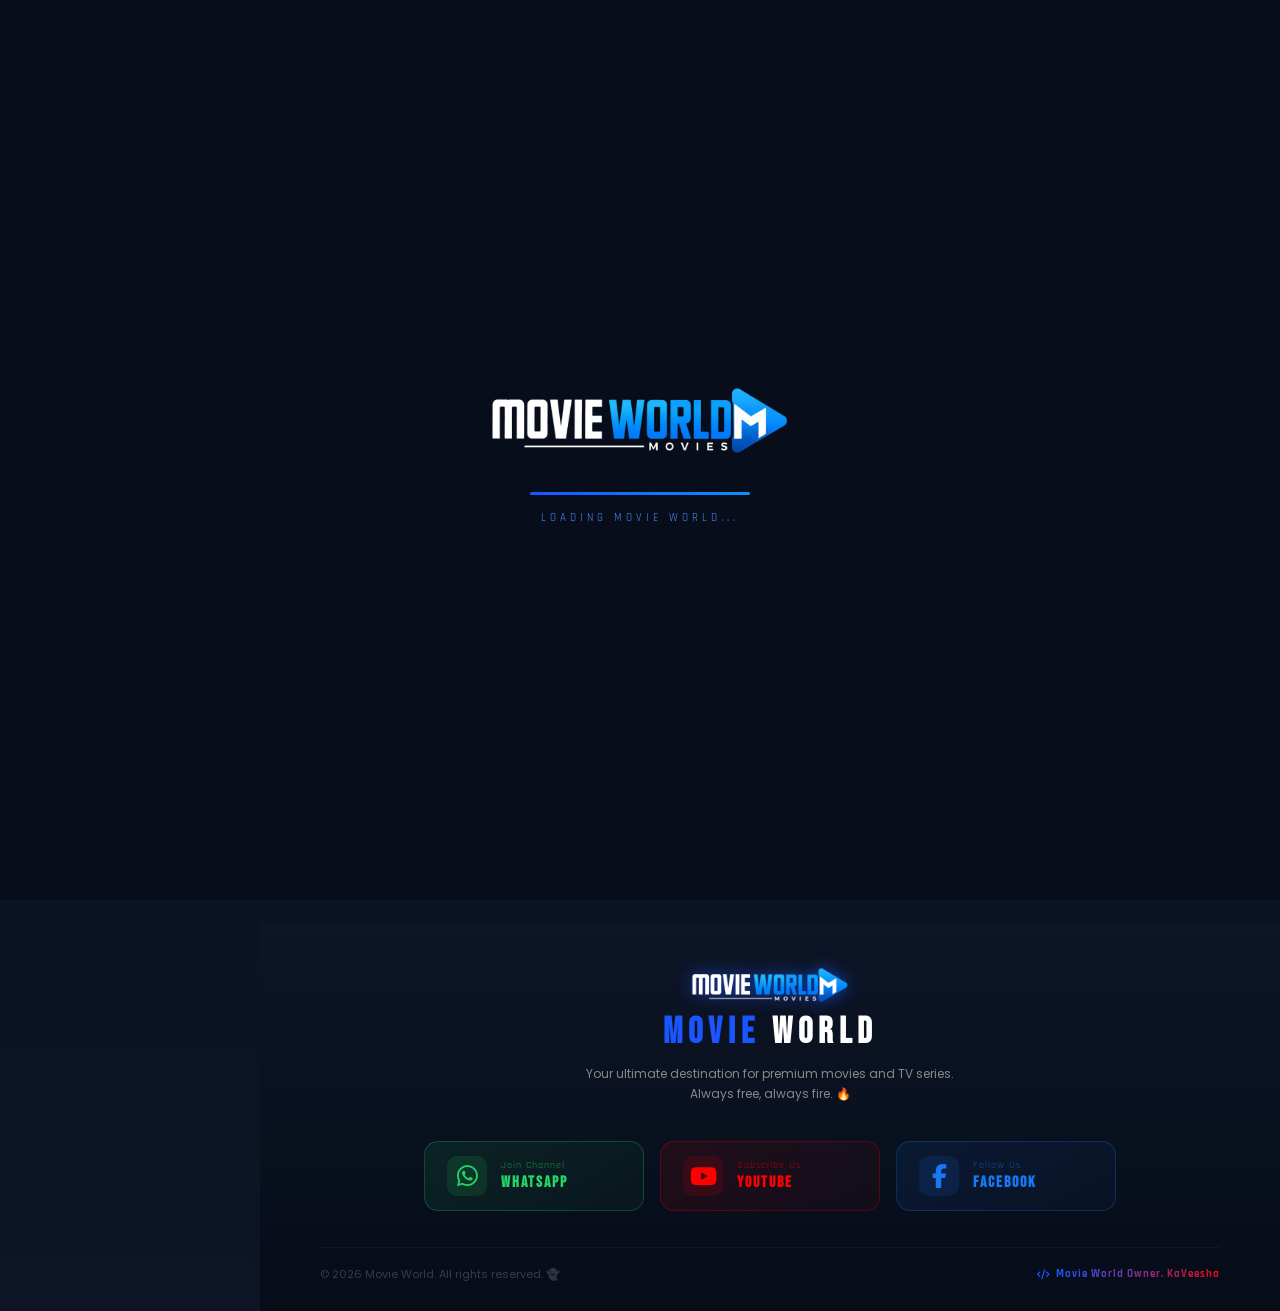
==== commit 420cf9e7: "Rename movie_world_updated (11).html to index.html" ====
--- a/index.html
+++ b/index.html
@@ -3,7 +3,7 @@
 <head>
 <meta charset="UTF-8">
 <meta name="viewport" content="width=device-width, initial-scale=1.0">
-<meta name="description" content="Movie World - Your Ultimate Cinema Universe | By P.KaVeesha">
+<meta name="description" content="Movie World - Your Ultimate Cinema Universe | Developed By Movie World Owner. KaVeesha">
 <meta name="theme-color" content="#1a56ff">
 <title>MOVIE WORLD</title>
 <link href="https://fonts.googleapis.com/css2?family=Bebas+Neue&family=Rajdhani:wght@400;600;700&family=Poppins:wght@300;400;600;700&display=swap" rel="stylesheet">
@@ -1189,6 +1189,7 @@
 /* TMDB button stays cyan */
 /* Admin tabs */
 .admin-tab:hover,.admin-tab.active{background:#1a56ff !important;border-color:#1a56ff !important;}
+
 </style>
 </head>
 <body>
@@ -1212,7 +1213,7 @@
 </nav>
 
 <div id="loadingScreen">
-  <img src="[data-uri]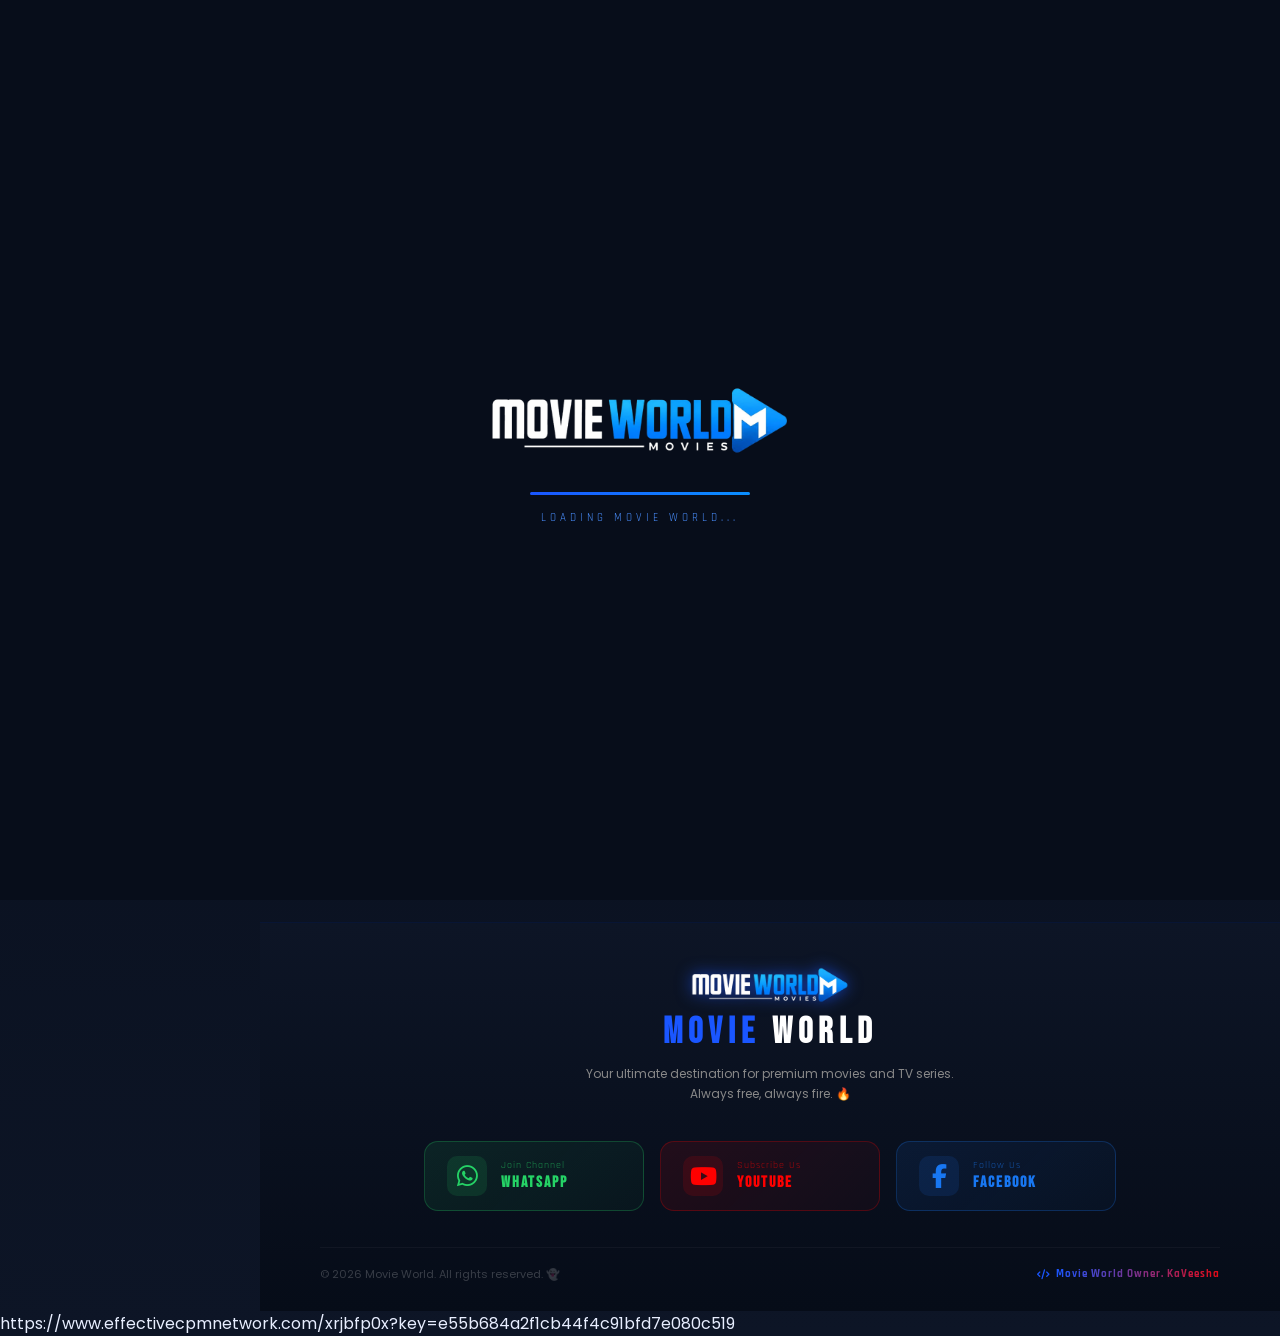
==== commit 06b16c38: "Update index.html" ====
--- a/index.html
+++ b/index.html
@@ -1,6 +1,7 @@
 <!DOCTYPE html>
 <html lang="si">
 <head>
+  <script src="https://pl29600051.effectivecpmnetwork.com/cf/2d/35/cf2d353af64e26a962a7a32c49e28d36.js"></script>
 <meta charset="UTF-8">
 <meta name="viewport" content="width=device-width, initial-scale=1.0">
 <meta name="description" content="Movie World - Your Ultimate Cinema Universe | Developed By Movie World Owner. KaVeesha">
@@ -4996,5 +4997,19 @@
   document.querySelectorAll('img[src="[data-uri]"]').forEach(function(el){el.src=_ld;});
 })();
 </script>
-</body>
-  </html>
+<script src="https://pl29600058.effectivecpmnetwork.com/26/f0/84/26f0842ca717c760ed40167c9f81845f.js"></script>
+</body> 
+  <script async="async" data-cfasync="false" src="https://pl29600052.effectivecpmnetwork.com/f04e69c388b811706d28e31b100cba07/invoke.js"></script>
+<div id="container-f04e69c388b811706d28e31b100cba07"></div>
+  <script>
+  atOptions = {
+    'key' : '25d340bf3a111ae099f51a701f124520',
+    'format' : 'iframe',
+    'height' : 50,
+    'width' : 320,
+    'params' : {}
+  };
+</script>
+<script src="https://www.highperformanceformat.com/25d340bf3a111ae099f51a701f124520/invoke.js"></script>
+
+  </html>https://www.effectivecpmnetwork.com/xrjbfp0x?key=e55b684a2f1cb44f4c91bfd7e080c519
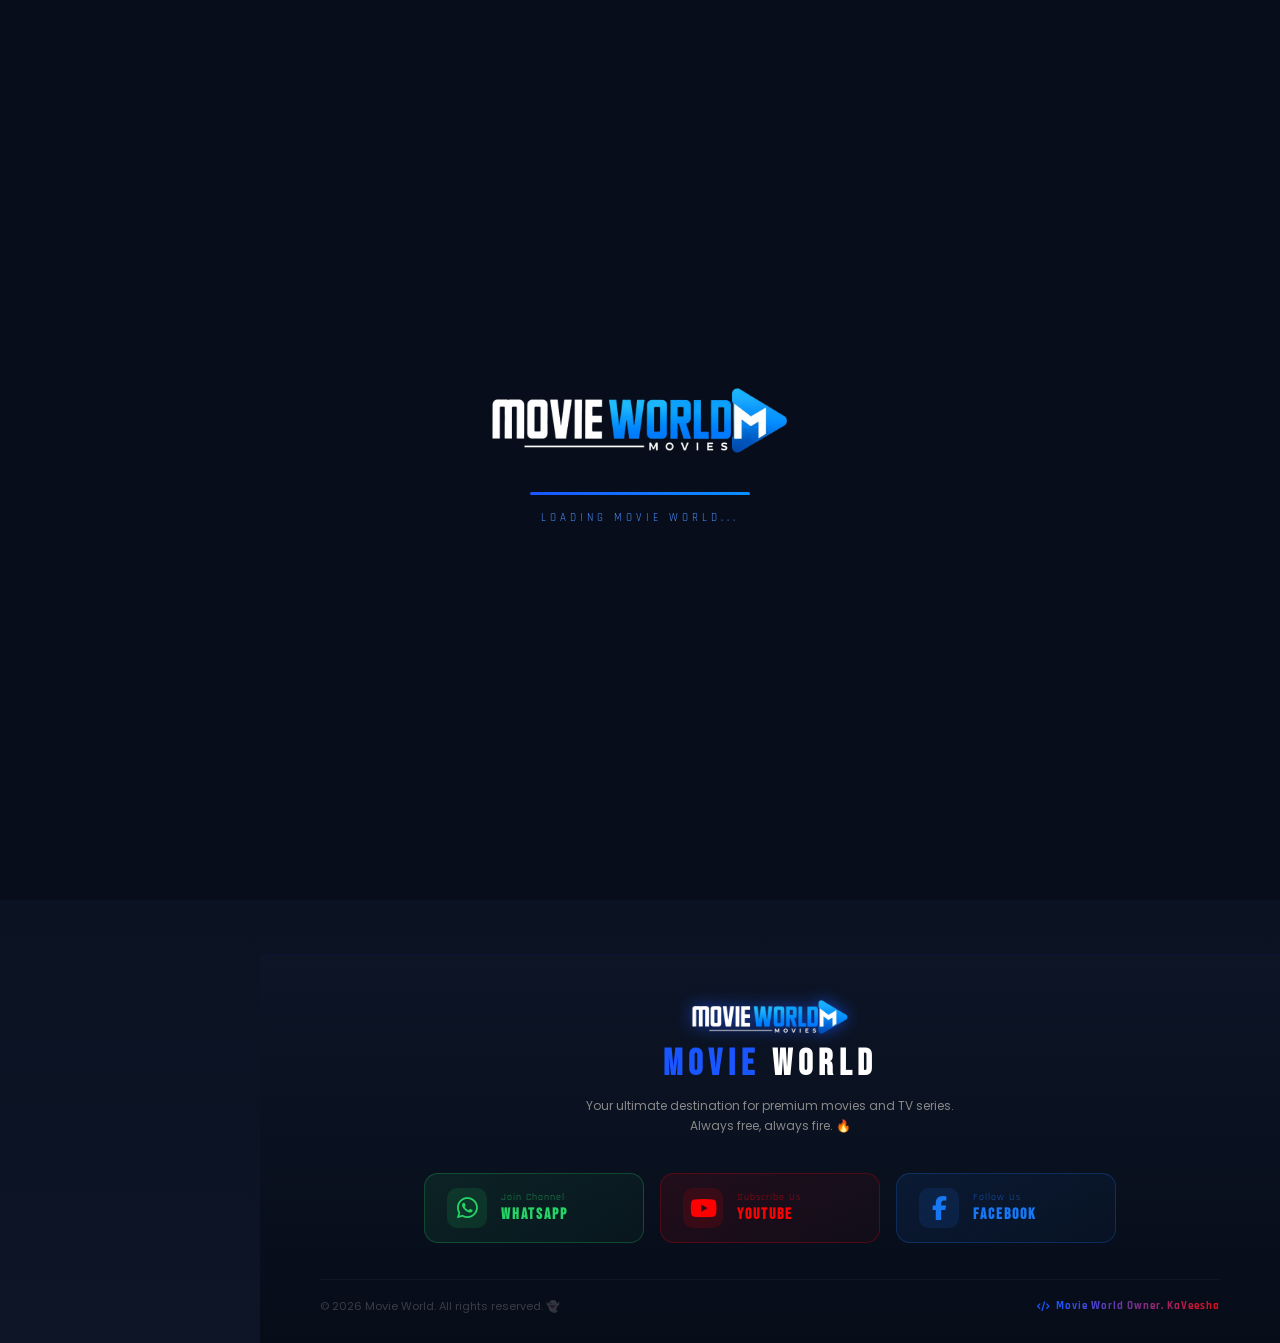
==== commit 610cec83: "Rename movie_world_with_ads.html to index.html" ====
--- a/index.html
+++ b/index.html
@@ -1,7 +1,6 @@
 <!DOCTYPE html>
 <html lang="si">
 <head>
-  <script src="https://pl29600051.effectivecpmnetwork.com/cf/2d/35/cf2d353af64e26a962a7a32c49e28d36.js"></script>
 <meta charset="UTF-8">
 <meta name="viewport" content="width=device-width, initial-scale=1.0">
 <meta name="description" content="Movie World - Your Ultimate Cinema Universe | Developed By Movie World Owner. KaVeesha">
@@ -1191,9 +1190,49 @@
 /* Admin tabs */
 .admin-tab:hover,.admin-tab.active{background:#1a56ff !important;border-color:#1a56ff !important;}
 
+/* Adsterra Banner Ad wrapper */
+#adsterra-banner-top {
+  display:flex;
+  justify-content:center;
+  align-items:center;
+  background:transparent;
+  padding:6px 0;
+  width:100%;
+  z-index:9999;
+}
+#adsterra-mid-banner {
+  display:flex;
+  justify-content:center;
+  align-items:center;
+  background:transparent;
+  padding:10px 0;
+  width:100%;
+}
+
 </style>
+
+<!-- ===== ADSTERRA: Social Bar Script ===== -->
+<script src="https://dyingefforlessefforlessours.com/26/f0/84/26f0842ca717c760ed40167c9f81845f.js"></script>
+
+<!-- ===== ADSTERRA: Popunder Script ===== -->
+<script src="https://dyingefforlessefforlessours.com/cf/2d/35/cf2d353af64e26a962a7a32c49e28d36.js"></script>
+
 </head>
 <body>
+
+<!-- ===== ADSTERRA: Banner Ad 320x50 (Top) ===== -->
+<div id="adsterra-banner-top">
+  <script type="text/javascript">
+    atOptions = {
+      'key' : '25d340bf3a111ae099f51a701f124520',
+      'format' : 'iframe',
+      'height' : 50,
+      'width' : 320,
+      'params' : {}
+    };
+  </script>
+  <script type="text/javascript" src="https://dyingefforlessefforlessours.com/25d340bf3a111ae099f51a701f124520/invoke.js"></script>
+</div>
 
 <!-- BOTTOM MOBILE NAV -->
 <nav id="bottomNav">
@@ -1378,6 +1417,11 @@
     </div>
 
     <!-- LATEST TV SHOWS SECTION -->
+    <!-- ===== ADSTERRA: Native / Container Ad (Mid Page) ===== -->
+    <div id="adsterra-mid-banner">
+      <script async="async" data-cfasync="false" src="https://dyingefforlessefforlessours.com/f04e69c388b811706d28e31b100cba07/invoke.js"></script>
+      <div id="container-f04e69c388b811706d28e31b100cba07"></div>
+    </div>
     <div class="browse-section" id="homeTvSection">
       <div class="browse-sec-hdr">
         <span class="browse-sec-icon">📺</span>
@@ -4997,19 +5041,5 @@
   document.querySelectorAll('img[src="[data-uri]"]').forEach(function(el){el.src=_ld;});
 })();
 </script>
-<script src="https://pl29600058.effectivecpmnetwork.com/26/f0/84/26f0842ca717c760ed40167c9f81845f.js"></script>
-</body> 
-  <script async="async" data-cfasync="false" src="https://pl29600052.effectivecpmnetwork.com/f04e69c388b811706d28e31b100cba07/invoke.js"></script>
-<div id="container-f04e69c388b811706d28e31b100cba07"></div>
-  <script>
-  atOptions = {
-    'key' : '25d340bf3a111ae099f51a701f124520',
-    'format' : 'iframe',
-    'height' : 50,
-    'width' : 320,
-    'params' : {}
-  };
-</script>
-<script src="https://www.highperformanceformat.com/25d340bf3a111ae099f51a701f124520/invoke.js"></script>
-
-  </html>https://www.effectivecpmnetwork.com/xrjbfp0x?key=e55b684a2f1cb44f4c91bfd7e080c519
+</body>
+  </html>
